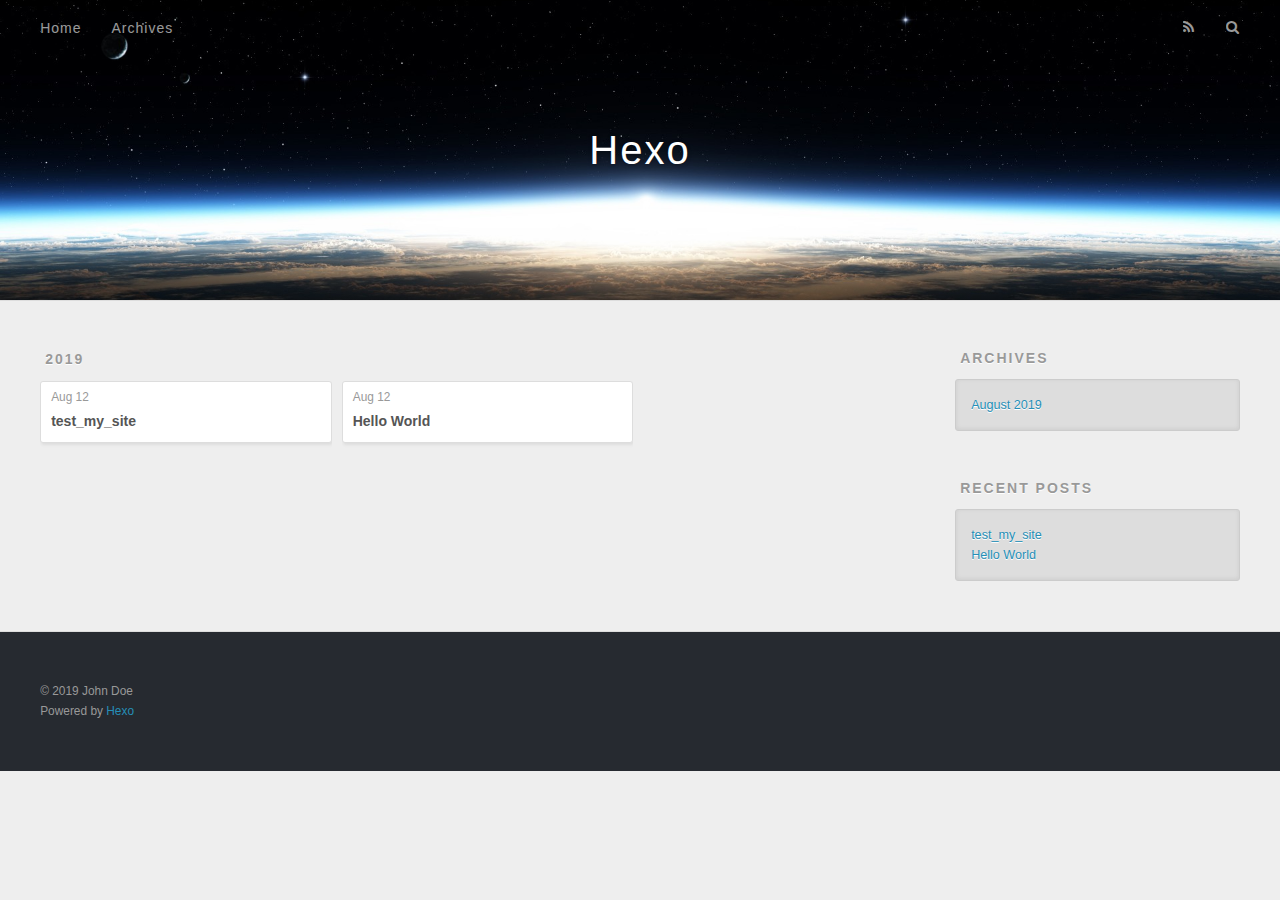
==== archives/index.html @ 8c88ca68 "Site updated: 2019-08-12 16:27:41" ====
<!DOCTYPE html>
<html>
<head><meta name="generator" content="Hexo 3.9.0">
  <meta charset="utf-8">
  

  
  <title>Archives | Hexo</title>
  <meta name="viewport" content="width=device-width, initial-scale=1, maximum-scale=1">
  <meta property="og:type" content="website">
<meta property="og:title" content="Hexo">
<meta property="og:url" content="http://yoursite.com/archives/index.html">
<meta property="og:site_name" content="Hexo">
<meta property="og:locale" content="en">
<meta name="twitter:card" content="summary">
<meta name="twitter:title" content="Hexo">
  
    <link rel="alternate" href="/atom.xml" title="Hexo" type="application/atom+xml">
  
  
    <link rel="icon" href="/favicon.png">
  
  
    <link href="//fonts.googleapis.com/css?family=Source+Code+Pro" rel="stylesheet" type="text/css">
  
  <link rel="stylesheet" href="/css/style.css">
</head>
</html>
<body>
  <div id="container">
    <div id="wrap">
      <header id="header">
  <div id="banner"></div>
  <div id="header-outer" class="outer">
    <div id="header-title" class="inner">
      <h1 id="logo-wrap">
        <a href="/" id="logo">Hexo</a>
      </h1>
      
    </div>
    <div id="header-inner" class="inner">
      <nav id="main-nav">
        <a id="main-nav-toggle" class="nav-icon"></a>
        
          <a class="main-nav-link" href="/">Home</a>
        
          <a class="main-nav-link" href="/archives">Archives</a>
        
      </nav>
      <nav id="sub-nav">
        
          <a id="nav-rss-link" class="nav-icon" href="/atom.xml" title="RSS Feed"></a>
        
        <a id="nav-search-btn" class="nav-icon" title="Search"></a>
      </nav>
      <div id="search-form-wrap">
        <form action="//google.com/search" method="get" accept-charset="UTF-8" class="search-form"><input type="search" name="q" class="search-form-input" placeholder="Search"><button type="submit" class="search-form-submit">&#xF002;</button><input type="hidden" name="sitesearch" value="http://yoursite.com"></form>
      </div>
    </div>
  </div>
</header>
      <div class="outer">
        <section id="main">
  
  
    
    
      
      
      <section class="archives-wrap">
        <div class="archive-year-wrap">
          <a href="/archives/2019" class="archive-year">2019</a>
        </div>
        <div class="archives">
    
    <article class="archive-article archive-type-post">
  <div class="archive-article-inner">
    <header class="archive-article-header">
      <a href="/2019/08/12/test-my-site/" class="archive-article-date">
  <time datetime="2019-08-12T08:24:32.000Z" itemprop="datePublished">Aug 12</time>
</a>
      
  
    <h1 itemprop="name">
      <a class="archive-article-title" href="/2019/08/12/test-my-site/">test_my_site</a>
    </h1>
  

    </header>
  </div>
</article>
  
    
    
    <article class="archive-article archive-type-post">
  <div class="archive-article-inner">
    <header class="archive-article-header">
      <a href="/2019/08/12/hello-world/" class="archive-article-date">
  <time datetime="2019-08-12T08:21:10.212Z" itemprop="datePublished">Aug 12</time>
</a>
      
  
    <h1 itemprop="name">
      <a class="archive-article-title" href="/2019/08/12/hello-world/">Hello World</a>
    </h1>
  

    </header>
  </div>
</article>
  
  
    </div></section>
  


</section>
        
          <aside id="sidebar">
  
    

  
    

  
    
  
    
  <div class="widget-wrap">
    <h3 class="widget-title">Archives</h3>
    <div class="widget">
      <ul class="archive-list"><li class="archive-list-item"><a class="archive-list-link" href="/archives/2019/08/">August 2019</a></li></ul>
    </div>
  </div>


  
    
  <div class="widget-wrap">
    <h3 class="widget-title">Recent Posts</h3>
    <div class="widget">
      <ul>
        
          <li>
            <a href="/2019/08/12/test-my-site/">test_my_site</a>
          </li>
        
          <li>
            <a href="/2019/08/12/hello-world/">Hello World</a>
          </li>
        
      </ul>
    </div>
  </div>

  
</aside>
        
      </div>
      <footer id="footer">
  
  <div class="outer">
    <div id="footer-info" class="inner">
      &copy; 2019 John Doe<br>
      Powered by <a href="http://hexo.io/" target="_blank">Hexo</a>
    </div>
  </div>
</footer>
    </div>
    <nav id="mobile-nav">
  
    <a href="/" class="mobile-nav-link">Home</a>
  
    <a href="/archives" class="mobile-nav-link">Archives</a>
  
</nav>
    

<script src="//ajax.googleapis.com/ajax/libs/jquery/2.0.3/jquery.min.js"></script>


  <link rel="stylesheet" href="/fancybox/jquery.fancybox.css">
  <script src="/fancybox/jquery.fancybox.pack.js"></script>


<script src="/js/script.js"></script>



  </div>
</body>
</html>
---- css/style.css ----
body {
  width: 100%;
}
body:before,
body:after {
  content: "";
  display: table;
}
body:after {
  clear: both;
}
html,
body,
div,
span,
applet,
object,
iframe,
h1,
h2,
h3,
h4,
h5,
h6,
p,
blockquote,
pre,
a,
abbr,
acronym,
address,
big,
cite,
code,
del,
dfn,
em,
img,
ins,
kbd,
q,
s,
samp,
small,
strike,
strong,
sub,
sup,
tt,
var,
dl,
dt,
dd,
ol,
ul,
li,
fieldset,
form,
label,
legend,
table,
caption,
tbody,
tfoot,
thead,
tr,
th,
td {
  margin: 0;
  padding: 0;
  border: 0;
  outline: 0;
  font-weight: inherit;
  font-style: inherit;
  font-family: inherit;
  font-size: 100%;
  vertical-align: baseline;
}
body {
  line-height: 1;
  color: #000;
  background: #fff;
}
ol,
ul {
  list-style: none;
}
table {
  border-collapse: separate;
  border-spacing: 0;
  vertical-align: middle;
}
caption,
th,
td {
  text-align: left;
  font-weight: normal;
  vertical-align: middle;
}
a img {
  border: none;
}
input,
button {
  margin: 0;
  padding: 0;
}
input::-moz-focus-inner,
button::-moz-focus-inner {
  border: 0;
  padding: 0;
}
@font-face {
  font-family: FontAwesome;
  font-style: normal;
  font-weight: normal;
  src: url("fonts/fontawesome-webfont.eot?v=#4.0.3");
  src: url("fonts/fontawesome-webfont.eot?#iefix&v=#4.0.3") format("embedded-opentype"), url("fonts/fontawesome-webfont.woff?v=#4.0.3") format("woff"), url("fonts/fontawesome-webfont.ttf?v=#4.0.3") format("truetype"), url("fonts/fontawesome-webfont.svg#fontawesomeregular?v=#4.0.3") format("svg");
}
html,
body,
#container {
  height: 100%;
}
body {
  background: #eee;
  font: 14px -apple-system, BlinkMacSystemFont, "Segoe UI", "Roboto", "Oxygen", "Ubuntu", "Cantarell", "Fira Sans", "Droid Sans", "Helvetica Neue", sans-serif;
  -webkit-text-size-adjust: 100%;
}
.outer {
  max-width: 1220px;
  margin: 0 auto;
  padding: 0 20px;
}
.outer:before,
.outer:after {
  content: "";
  display: table;
}
.outer:after {
  clear: both;
}
.inner {
  display: inline;
  float: left;
  width: 98.33333333333333%;
  margin: 0 0.833333333333333%;
}
.left,
.alignleft {
  float: left;
}
.right,
.alignright {
  float: right;
}
.clear {
  clear: both;
}
#container {
  position: relative;
}
.mobile-nav-on {
  overflow: hidden;
}
#wrap {
  height: 100%;
  width: 100%;
  position: absolute;
  top: 0;
  left: 0;
  -webkit-transition: 0.2s ease-out;
  -moz-transition: 0.2s ease-out;
  -ms-transition: 0.2s ease-out;
  transition: 0.2s ease-out;
  z-index: 1;
  background: #eee;
}
.mobile-nav-on #wrap {
  left: 280px;
}
@media screen and (min-width: 768px) {
  #main {
    display: inline;
    float: left;
    width: 73.33333333333333%;
    margin: 0 0.833333333333333%;
  }
}
.article-date,
.article-category-link,
.archive-year,
.widget-title {
  text-decoration: none;
  text-transform: uppercase;
  letter-spacing: 2px;
  color: #999;
  margin-bottom: 1em;
  margin-left: 5px;
  line-height: 1em;
  text-shadow: 0 1px #fff;
  font-weight: bold;
}
.article-inner,
.archive-article-inner {
  background: #fff;
  -webkit-box-shadow: 1px 2px 3px #ddd;
  box-shadow: 1px 2px 3px #ddd;
  border: 1px solid #ddd;
  border-radius: 3px;
}
.article-entry h1,
.widget h1 {
  font-size: 2em;
}
.article-entry h2,
.widget h2 {
  font-size: 1.5em;
}
.article-entry h3,
.widget h3 {
  font-size: 1.3em;
}
.article-entry h4,
.widget h4 {
  font-size: 1.2em;
}
.article-entry h5,
.widget h5 {
  font-size: 1em;
}
.article-entry h6,
.widget h6 {
  font-size: 1em;
  color: #999;
}
.article-entry hr,
.widget hr {
  border: 1px dashed #ddd;
}
.article-entry strong,
.widget strong {
  font-weight: bold;
}
.article-entry em,
.widget em,
.article-entry cite,
.widget cite {
  font-style: italic;
}
.article-entry sup,
.widget sup,
.article-entry sub,
.widget sub {
  font-size: 0.75em;
  line-height: 0;
  position: relative;
  vertical-align: baseline;
}
.article-entry sup,
.widget sup {
  top: -0.5em;
}
.article-entry sub,
.widget sub {
  bottom: -0.2em;
}
.article-entry small,
.widget small {
  font-size: 0.85em;
}
.article-entry acronym,
.widget acronym,
.article-entry abbr,
.widget abbr {
  border-bottom: 1px dotted;
}
.article-entry ul,
.widget ul,
.article-entry ol,
.widget ol,
.article-entry dl,
.widget dl {
  margin: 0 20px;
  line-height: 1.6em;
}
.article-entry ul ul,
.widget ul ul,
.article-entry ol ul,
.widget ol ul,
.article-entry ul ol,
.widget ul ol,
.article-entry ol ol,
.widget ol ol {
  margin-top: 0;
  margin-bottom: 0;
}
.article-entry ul,
.widget ul {
  list-style: disc;
}
.article-entry ol,
.widget ol {
  list-style: decimal;
}
.article-entry dt,
.widget dt {
  font-weight: bold;
}
#header {
  height: 300px;
  position: relative;
  border-bottom: 1px solid #ddd;
}
#header:before,
#header:after {
  content: "";
  position: absolute;
  left: 0;
  right: 0;
  height: 40px;
}
#header:before {
  top: 0;
  background: -webkit-linear-gradient(rgba(0,0,0,0.2), transparent);
  background: -moz-linear-gradient(rgba(0,0,0,0.2), transparent);
  background: -ms-linear-gradient(rgba(0,0,0,0.2), transparent);
  background: linear-gradient(rgba(0,0,0,0.2), transparent);
}
#header:after {
  bottom: 0;
  background: -webkit-linear-gradient(transparent, rgba(0,0,0,0.2));
  background: -moz-linear-gradient(transparent, rgba(0,0,0,0.2));
  background: -ms-linear-gradient(transparent, rgba(0,0,0,0.2));
  background: linear-gradient(transparent, rgba(0,0,0,0.2));
}
#header-outer {
  height: 100%;
  position: relative;
}
#header-inner {
  position: relative;
  overflow: hidden;
}
#banner {
  position: absolute;
  top: 0;
  left: 0;
  width: 100%;
  height: 100%;
  background: url("images/banner.jpg") center #000;
  -webkit-background-size: cover;
  -moz-background-size: cover;
  background-size: cover;
  z-index: -1;
}
#header-title {
  text-align: center;
  height: 40px;
  position: absolute;
  top: 50%;
  left: 0;
  margin-top: -20px;
}
#logo,
#subtitle {
  text-decoration: none;
  color: #fff;
  font-weight: 300;
  text-shadow: 0 1px 4px rgba(0,0,0,0.3);
}
#logo {
  font-size: 40px;
  line-height: 40px;
  letter-spacing: 2px;
}
#subtitle {
  font-size: 16px;
  line-height: 16px;
  letter-spacing: 1px;
}
#subtitle-wrap {
  margin-top: 16px;
}
#main-nav {
  float: left;
  margin-left: -15px;
}
.nav-icon,
.main-nav-link {
  float: left;
  color: #fff;
  opacity: 0.6;
  text-decoration: none;
  text-shadow: 0 1px rgba(0,0,0,0.2);
  -webkit-transition: opacity 0.2s;
  -moz-transition: opacity 0.2s;
  -ms-transition: opacity 0.2s;
  transition: opacity 0.2s;
  display: block;
  padding: 20px 15px;
}
.nav-icon:hover,
.main-nav-link:hover {
  opacity: 1;
}
.nav-icon {
  font-family: FontAwesome;
  text-align: center;
  font-size: 14px;
  width: 14px;
  height: 14px;
  padding: 20px 15px;
  position: relative;
  cursor: pointer;
}
.main-nav-link {
  font-weight: 300;
  letter-spacing: 1px;
}
@media screen and (max-width: 479px) {
  .main-nav-link {
    display: none;
  }
}
#main-nav-toggle {
  display: none;
}
#main-nav-toggle:before {
  content: "\f0c9";
}
@media screen and (max-width: 479px) {
  #main-nav-toggle {
    display: block;
  }
}
#sub-nav {
  float: right;
  margin-right: -15px;
}
#nav-rss-link:before {
  content: "\f09e";
}
#nav-search-btn:before {
  content: "\f002";
}
#search-form-wrap {
  position: absolute;
  top: 15px;
  width: 150px;
  height: 30px;
  right: -150px;
  opacity: 0;
  -webkit-transition: 0.2s ease-out;
  -moz-transition: 0.2s ease-out;
  -ms-transition: 0.2s ease-out;
  transition: 0.2s ease-out;
}
#search-form-wrap.on {
  opacity: 1;
  right: 0;
}
@media screen and (max-width: 479px) {
  #search-form-wrap {
    width: 100%;
    right: -100%;
  }
}
.search-form {
  position: absolute;
  top: 0;
  left: 0;
  right: 0;
  background: #fff;
  padding: 5px 15px;
  border-radius: 15px;
  -webkit-box-shadow: 0 0 10px rgba(0,0,0,0.3);
  box-shadow: 0 0 10px rgba(0,0,0,0.3);
}
.search-form-input {
  border: none;
  background: none;
  color: #555;
  width: 100%;
  font: 13px -apple-system, BlinkMacSystemFont, "Segoe UI", "Roboto", "Oxygen", "Ubuntu", "Cantarell", "Fira Sans", "Droid Sans", "Helvetica Neue", sans-serif;
  outline: none;
}
.search-form-input::-webkit-search-results-decoration,
.search-form-input::-webkit-search-cancel-button {
  -webkit-appearance: none;
}
.search-form-submit {
  position: absolute;
  top: 50%;
  right: 10px;
  margin-top: -7px;
  font: 13px FontAwesome;
  border: none;
  background: none;
  color: #bbb;
  cursor: pointer;
}
.search-form-submit:hover,
.search-form-submit:focus {
  color: #777;
}
.article {
  margin: 50px 0;
}
.article-inner {
  overflow: hidden;
}
.article-meta:before,
.article-meta:after {
  content: "";
  display: table;
}
.article-meta:after {
  clear: both;
}
.article-date {
  float: left;
}
.article-category {
  float: left;
  line-height: 1em;
  color: #ccc;
  text-shadow: 0 1px #fff;
  margin-left: 8px;
}
.article-category:before {
  content: "\2022";
}
.article-category-link {
  margin: 0 12px 1em;
}
.article-header {
  padding: 20px 20px 0;
}
.article-title {
  text-decoration: none;
  font-size: 2em;
  font-weight: bold;
  color: #555;
  line-height: 1.1em;
  -webkit-transition: color 0.2s;
  -moz-transition: color 0.2s;
  -ms-transition: color 0.2s;
  transition: color 0.2s;
}
a.article-title:hover {
  color: #258fb8;
}
.article-entry {
  color: #555;
  padding: 0 20px;
}
.article-entry:before,
.article-entry:after {
  content: "";
  display: table;
}
.article-entry:after {
  clear: both;
}
.article-entry p,
.article-entry table {
  line-height: 1.6em;
  margin: 1.6em 0;
}
.article-entry h1,
.article-entry h2,
.article-entry h3,
.article-entry h4,
.article-entry h5,
.article-entry h6 {
  font-weight: bold;
}
.article-entry h1,
.article-entry h2,
.article-entry h3,
.article-entry h4,
.article-entry h5,
.article-entry h6 {
  line-height: 1.1em;
  margin: 1.1em 0;
}
.article-entry a {
  color: #258fb8;
  text-decoration: none;
}
.article-entry a:hover {
  text-decoration: underline;
}
.article-entry ul,
.article-entry ol,
.article-entry dl {
  margin-top: 1.6em;
  margin-bottom: 1.6em;
}
.article-entry img,
.article-entry video {
  max-width: 100%;
  height: auto;
  display: block;
  margin: auto;
}
.article-entry iframe {
  border: none;
}
.article-entry table {
  width: 100%;
  border-collapse: collapse;
  border-spacing: 0;
}
.article-entry th {
  font-weight: bold;
  border-bottom: 3px solid #ddd;
  padding-bottom: 0.5em;
}
.article-entry td {
  border-bottom: 1px solid #ddd;
  padding: 10px 0;
}
.article-entry blockquote {
  font-family: Georgia, "Times New Roman", serif;
  font-size: 1.4em;
  margin: 1.6em 20px;
  text-align: center;
}
.article-entry blockquote footer {
  font-size: 14px;
  margin: 1.6em 0;
  font-family: -apple-system, BlinkMacSystemFont, "Segoe UI", "Roboto", "Oxygen", "Ubuntu", "Cantarell", "Fira Sans", "Droid Sans", "Helvetica Neue", sans-serif;
}
.article-entry blockquote footer cite:before {
  content: "—";
  padding: 0 0.5em;
}
.article-entry .pullquote {
  text-align: left;
  width: 45%;
  margin: 0;
}
.article-entry .pullquote.left {
  margin-left: 0.5em;
  margin-right: 1em;
}
.article-entry .pullquote.right {
  margin-right: 0.5em;
  margin-left: 1em;
}
.article-entry .caption {
  color: #999;
  display: block;
  font-size: 0.9em;
  margin-top: 0.5em;
  position: relative;
  text-align: center;
}
.article-entry .video-container {
  position: relative;
  padding-top: 56.25%;
  height: 0;
  overflow: hidden;
}
.article-entry .video-container iframe,
.article-entry .video-container object,
.article-entry .video-container embed {
  position: absolute;
  top: 0;
  left: 0;
  width: 100%;
  height: 100%;
  margin-top: 0;
}
.article-more-link a {
  display: inline-block;
  line-height: 1em;
  padding: 6px 15px;
  border-radius: 15px;
  background: #eee;
  color: #999;
  text-shadow: 0 1px #fff;
  text-decoration: none;
}
.article-more-link a:hover {
  background: #258fb8;
  color: #fff;
  text-decoration: none;
  text-shadow: 0 1px #1e7293;
}
.article-footer {
  font-size: 0.85em;
  line-height: 1.6em;
  border-top: 1px solid #ddd;
  padding-top: 1.6em;
  margin: 0 20px 20px;
}
.article-footer:before,
.article-footer:after {
  content: "";
  display: table;
}
.article-footer:after {
  clear: both;
}
.article-footer a {
  color: #999;
  text-decoration: none;
}
.article-footer a:hover {
  color: #555;
}
.article-tag-list-item {
  float: left;
  margin-right: 10px;
}
.article-tag-list-link:before {
  content: "#";
}
.article-comment-link {
  float: right;
}
.article-comment-link:before {
  content: "\f075";
  font-family: FontAwesome;
  padding-right: 8px;
}
.article-share-link {
  cursor: pointer;
  float: right;
  margin-left: 20px;
}
.article-share-link:before {
  content: "\f064";
  font-family: FontAwesome;
  padding-right: 6px;
}
#article-nav {
  position: relative;
}
#article-nav:before,
#article-nav:after {
  content: "";
  display: table;
}
#article-nav:after {
  clear: both;
}
@media screen and (min-width: 768px) {
  #article-nav {
    margin: 50px 0;
  }
  #article-nav:before {
    width: 8px;
    height: 8px;
    position: absolute;
    top: 50%;
    left: 50%;
    margin-top: -4px;
    margin-left: -4px;
    content: "";
    border-radius: 50%;
    background: #ddd;
    -webkit-box-shadow: 0 1px 2px #fff;
    box-shadow: 0 1px 2px #fff;
  }
}
.article-nav-link-wrap {
  text-decoration: none;
  text-shadow: 0 1px #fff;
  color: #999;
  -webkit-box-sizing: border-box;
  -moz-box-sizing: border-box;
  box-sizing: border-box;
  margin-top: 50px;
  text-align: center;
  display: block;
}
.article-nav-link-wrap:hover {
  color: #555;
}
@media screen and (min-width: 768px) {
  .article-nav-link-wrap {
    width: 50%;
    margin-top: 0;
  }
}
@media screen and (min-width: 768px) {
  #article-nav-newer {
    float: left;
    text-align: right;
    padding-right: 20px;
  }
}
@media screen and (min-width: 768px) {
  #article-nav-older {
    float: right;
    text-align: left;
    padding-left: 20px;
  }
}
.article-nav-caption {
  text-transform: uppercase;
  letter-spacing: 2px;
  color: #ddd;
  line-height: 1em;
  font-weight: bold;
}
#article-nav-newer .article-nav-caption {
  margin-right: -2px;
}
.article-nav-title {
  font-size: 0.85em;
  line-height: 1.6em;
  margin-top: 0.5em;
}
.article-share-box {
  position: absolute;
  display: none;
  background: #fff;
  -webkit-box-shadow: 1px 2px 10px rgba(0,0,0,0.2);
  box-shadow: 1px 2px 10px rgba(0,0,0,0.2);
  border-radius: 3px;
  margin-left: -145px;
  overflow: hidden;
  z-index: 1;
}
.article-share-box.on {
  display: block;
}
.article-share-input {
  width: 100%;
  background: none;
  -webkit-box-sizing: border-box;
  -moz-box-sizing: border-box;
  box-sizing: border-box;
  font: 14px -apple-system, BlinkMacSystemFont, "Segoe UI", "Roboto", "Oxygen", "Ubuntu", "Cantarell", "Fira Sans", "Droid Sans", "Helvetica Neue", sans-serif;
  padding: 0 15px;
  color: #555;
  outline: none;
  border: 1px solid #ddd;
  border-radius: 3px 3px 0 0;
  height: 36px;
  line-height: 36px;
}
.article-share-links {
  background: #eee;
}
.article-share-links:before,
.article-share-links:after {
  content: "";
  display: table;
}
.article-share-links:after {
  clear: both;
}
.article-share-twitter,
.article-share-facebook,
.article-share-pinterest,
.article-share-google {
  width: 50px;
  height: 36px;
  display: block;
  float: left;
  position: relative;
  color: #999;
  text-shadow: 0 1px #fff;
}
.article-share-twitter:before,
.article-share-facebook:before,
.article-share-pinterest:before,
.article-share-google:before {
  font-size: 20px;
  font-family: FontAwesome;
  width: 20px;
  height: 20px;
  position: absolute;
  top: 50%;
  left: 50%;
  margin-top: -10px;
  margin-left: -10px;
  text-align: center;
}
.article-share-twitter:hover,
.article-share-facebook:hover,
.article-share-pinterest:hover,
.article-share-google:hover {
  color: #fff;
}
.article-share-twitter:before {
  content: "\f099";
}
.article-share-twitter:hover {
  background: #00aced;
  text-shadow: 0 1px #008abe;
}
.article-share-facebook:before {
  content: "\f09a";
}
.article-share-facebook:hover {
  background: #3b5998;
  text-shadow: 0 1px #2f477a;
}
.article-share-pinterest:before {
  content: "\f0d2";
}
.article-share-pinterest:hover {
  background: #cb2027;
  text-shadow: 0 1px #a21a1f;
}
.article-share-google:before {
  content: "\f0d5";
}
.article-share-google:hover {
  background: #dd4b39;
  text-shadow: 0 1px #be3221;
}
.article-gallery {
  background: #000;
  position: relative;
}
.article-gallery-photos {
  position: relative;
  overflow: hidden;
}
.article-gallery-img {
  display: none;
  max-width: 100%;
}
.article-gallery-img:first-child {
  display: block;
}
.article-gallery-img.loaded {
  position: absolute;
  display: block;
}
.article-gallery-img img {
  display: block;
  max-width: 100%;
  margin: 0 auto;
}
#comments {
  background: #fff;
  -webkit-box-shadow: 1px 2px 3px #ddd;
  box-shadow: 1px 2px 3px #ddd;
  padding: 20px;
  border: 1px solid #ddd;
  border-radius: 3px;
  margin: 50px 0;
}
#comments a {
  color: #258fb8;
}
.archives-wrap {
  margin: 50px 0;
}
.archives:before,
.archives:after {
  content: "";
  display: table;
}
.archives:after {
  clear: both;
}
.archive-year-wrap {
  margin-bottom: 1em;
}
.archives {
  -webkit-column-gap: 10px;
  -moz-column-gap: 10px;
  column-gap: 10px;
}
@media screen and (min-width: 480px) and (max-width: 767px) {
  .archives {
    -webkit-column-count: 2;
    -moz-column-count: 2;
    column-count: 2;
  }
}
@media screen and (min-width: 768px) {
  .archives {
    -webkit-column-count: 3;
    -moz-column-count: 3;
    column-count: 3;
  }
}
.archive-article {
  -webkit-column-break-inside: avoid;
  page-break-inside: avoid;
  overflow: hidden;
  break-inside: avoid-column;
}
.archive-article-inner {
  padding: 10px;
  margin-bottom: 15px;
}
.archive-article-title {
  text-decoration: none;
  font-weight: bold;
  color: #555;
  -webkit-transition: color 0.2s;
  -moz-transition: color 0.2s;
  -ms-transition: color 0.2s;
  transition: color 0.2s;
  line-height: 1.6em;
}
.archive-article-title:hover {
  color: #258fb8;
}
.archive-article-footer {
  margin-top: 1em;
}
.archive-article-date {
  color: #999;
  text-decoration: none;
  font-size: 0.85em;
  line-height: 1em;
  margin-bottom: 0.5em;
  display: block;
}
#page-nav {
  margin: 50px auto;
  background: #fff;
  -webkit-box-shadow: 1px 2px 3px #ddd;
  box-shadow: 1px 2px 3px #ddd;
  border: 1px solid #ddd;
  border-radius: 3px;
  text-align: center;
  color: #999;
  overflow: hidden;
}
#page-nav:before,
#page-nav:after {
  content: "";
  display: table;
}
#page-nav:after {
  clear: both;
}
#page-nav a,
#page-nav span {
  padding: 10px 20px;
  line-height: 1;
  height: 2ex;
}
#page-nav a {
  color: #999;
  text-decoration: none;
}
#page-nav a:hover {
  background: #999;
  color: #fff;
}
#page-nav .prev {
  float: left;
}
#page-nav .next {
  float: right;
}
#page-nav .page-number {
  display: inline-block;
}
@media screen and (max-width: 479px) {
  #page-nav .page-number {
    display: none;
  }
}
#page-nav .current {
  color: #555;
  font-weight: bold;
}
#page-nav .space {
  color: #ddd;
}
#footer {
  background: #262a30;
  padding: 50px 0;
  border-top: 1px solid #ddd;
  color: #999;
}
#footer a {
  color: #258fb8;
  text-decoration: none;
}
#footer a:hover {
  text-decoration: underline;
}
#footer-info {
  line-height: 1.6em;
  font-size: 0.85em;
}
.article-entry pre,
.article-entry .highlight {
  background: #2d2d2d;
  margin: 0 -20px;
  padding: 15px 20px;
  border-style: solid;
  border-color: #ddd;
  border-width: 1px 0;
  overflow: auto;
  color: #ccc;
  line-height: 22.400000000000002px;
}
.article-entry .highlight .gutter pre,
.article-entry .gist .gist-file .gist-data .line-numbers {
  color: #666;
  font-size: 0.85em;
}
.article-entry pre,
.article-entry code {
  font-family: "Source Code Pro", Consolas, Monaco, Menlo, Consolas, monospace;
}
.article-entry code {
  background: #eee;
  text-shadow: 0 1px #fff;
  padding: 0 0.3em;
}
.article-entry pre code {
  background: none;
  text-shadow: none;
  padding: 0;
}
.article-entry .highlight pre {
  border: none;
  margin: 0;
  padding: 0;
}
.article-entry .highlight table {
  margin: 0;
  width: auto;
}
.article-entry .highlight td {
  border: none;
  padding: 0;
}
.article-entry .highlight figcaption {
  font-size: 0.85em;
  color: #999;
  line-height: 1em;
  margin-bottom: 1em;
}
.article-entry .highlight figcaption:before,
.article-entry .highlight figcaption:after {
  content: "";
  display: table;
}
.article-entry .highlight figcaption:after {
  clear: both;
}
.article-entry .highlight figcaption a {
  float: right;
}
.article-entry .highlight .gutter pre {
  text-align: right;
  padding-right: 20px;
}
.article-entry .highlight .line {
  height: 22.400000000000002px;
}
.article-entry .highlight .line.marked {
  background: #515151;
}
.article-entry .gist {
  margin: 0 -20px;
  border-style: solid;
  border-color: #ddd;
  border-width: 1px 0;
  background: #2d2d2d;
  padding: 15px 20px 15px 0;
}
.article-entry .gist .gist-file {
  border: none;
  font-family: "Source Code Pro", Consolas, Monaco, Menlo, Consolas, monospace;
  margin: 0;
}
.article-entry .gist .gist-file .gist-data {
  background: none;
  border: none;
}
.article-entry .gist .gist-file .gist-data .line-numbers {
  background: none;
  border: none;
  padding: 0 20px 0 0;
}
.article-entry .gist .gist-file .gist-data .line-data {
  padding: 0 !important;
}
.article-entry .gist .gist-file .highlight {
  margin: 0;
  padding: 0;
  border: none;
}
.article-entry .gist .gist-file .gist-meta {
  background: #2d2d2d;
  color: #999;
  font: 0.85em -apple-system, BlinkMacSystemFont, "Segoe UI", "Roboto", "Oxygen", "Ubuntu", "Cantarell", "Fira Sans", "Droid Sans", "Helvetica Neue", sans-serif;
  text-shadow: 0 0;
  padding: 0;
  margin-top: 1em;
  margin-left: 20px;
}
.article-entry .gist .gist-file .gist-meta a {
  color: #258fb8;
  font-weight: normal;
}
.article-entry .gist .gist-file .gist-meta a:hover {
  text-decoration: underline;
}
pre .comment,
pre .title {
  color: #999;
}
pre .variable,
pre .attribute,
pre .tag,
pre .regexp,
pre .ruby .constant,
pre .xml .tag .title,
pre .xml .pi,
pre .xml .doctype,
pre .html .doctype,
pre .css .id,
pre .css .class,
pre .css .pseudo {
  color: #f2777a;
}
pre .number,
pre .preprocessor,
pre .built_in,
pre .literal,
pre .params,
pre .constant {
  color: #f99157;
}
pre .class,
pre .ruby .class .title,
pre .css .rules .attribute {
  color: #9c9;
}
pre .string,
pre .value,
pre .inheritance,
pre .header,
pre .ruby .symbol,
pre .xml .cdata {
  color: #9c9;
}
pre .css .hexcolor {
  color: #6cc;
}
pre .function,
pre .python .decorator,
pre .python .title,
pre .ruby .function .title,
pre .ruby .title .keyword,
pre .perl .sub,
pre .javascript .title,
pre .coffeescript .title {
  color: #69c;
}
pre .keyword,
pre .javascript .function {
  color: #c9c;
}
@media screen and (max-width: 479px) {
  #mobile-nav {
    position: absolute;
    top: 0;
    left: 0;
    width: 280px;
    height: 100%;
    background: #191919;
    border-right: 1px solid #fff;
  }
}
@media screen and (max-width: 479px) {
  .mobile-nav-link {
    display: block;
    color: #999;
    text-decoration: none;
    padding: 15px 20px;
    font-weight: bold;
  }
  .mobile-nav-link:hover {
    color: #fff;
  }
}
@media screen and (min-width: 768px) {
  #sidebar {
    display: inline;
    float: left;
    width: 23.333333333333332%;
    margin: 0 0.833333333333333%;
  }
}
.widget-wrap {
  margin: 50px 0;
}
.widget {
  color: #777;
  text-shadow: 0 1px #fff;
  background: #ddd;
  -webkit-box-shadow: 0 -1px 4px #ccc inset;
  box-shadow: 0 -1px 4px #ccc inset;
  border: 1px solid #ccc;
  padding: 15px;
  border-radius: 3px;
}
.widget a {
  color: #258fb8;
  text-decoration: none;
}
.widget a:hover {
  text-decoration: underline;
}
.widget ul ul,
.widget ol ul,
.widget dl ul,
.widget ul ol,
.widget ol ol,
.widget dl ol,
.widget ul dl,
.widget ol dl,
.widget dl dl {
  margin-left: 15px;
  list-style: disc;
}
.widget {
  line-height: 1.6em;
  word-wrap: break-word;
  font-size: 0.9em;
}
.widget ul,
.widget ol {
  list-style: none;
  margin: 0;
}
.widget ul ul,
.widget ol ul,
.widget ul ol,
.widget ol ol {
  margin: 0 20px;
}
.widget ul ul,
.widget ol ul {
  list-style: disc;
}
.widget ul ol,
.widget ol ol {
  list-style: decimal;
}
.category-list-count,
.tag-list-count,
.archive-list-count {
  padding-left: 5px;
  color: #999;
  font-size: 0.85em;
}
.category-list-count:before,
.tag-list-count:before,
.archive-list-count:before {
  content: "(";
}
.category-list-count:after,
.tag-list-count:after,
.archive-list-count:after {
  content: ")";
}
.tagcloud a {
  margin-right: 5px;
  display: inline-block;
}
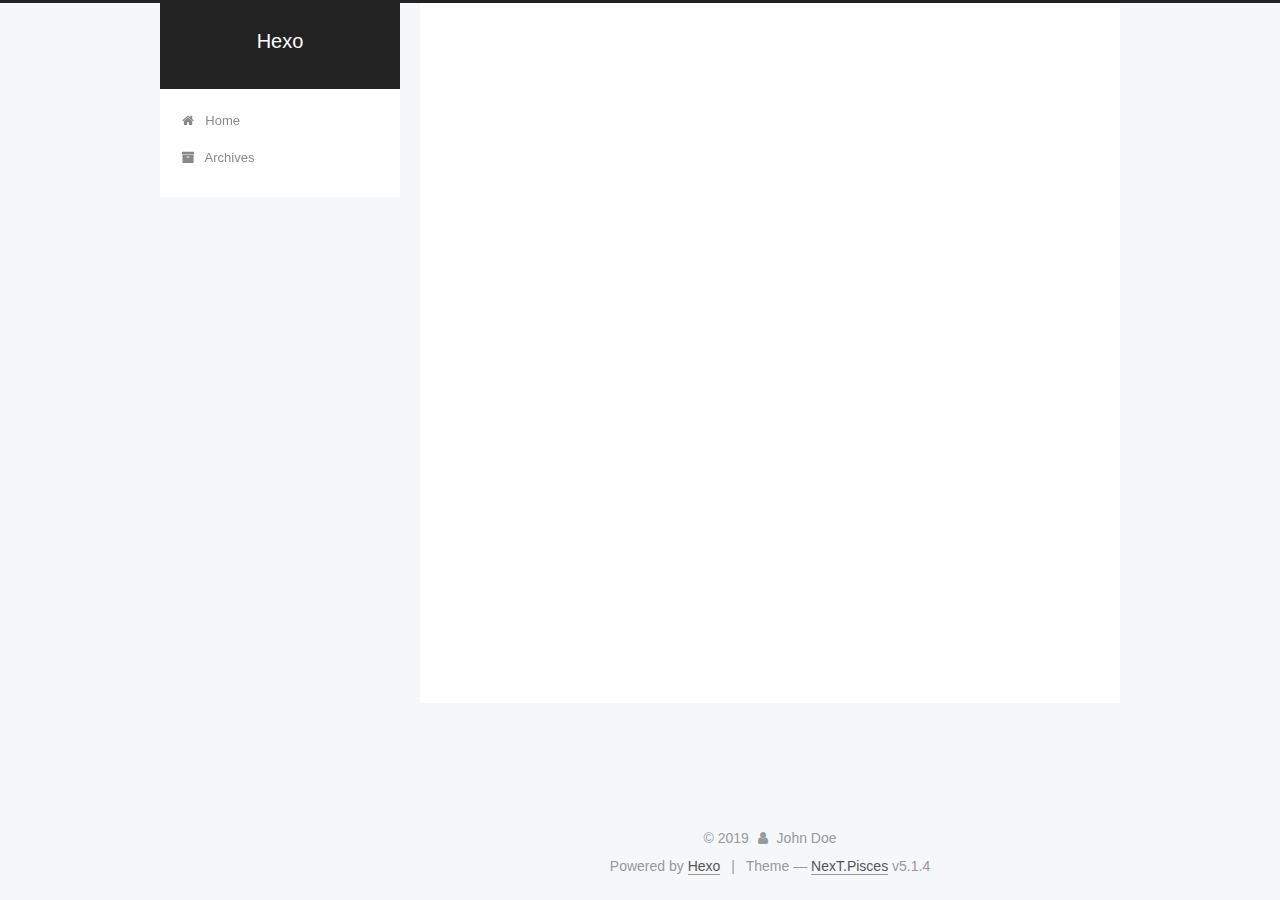
==== commit 2ee01124: "Site updated: 2019-08-12 16:36:34" ====
--- a/archives/index.html
+++ b/archives/index.html
@@ -1,193 +1,591 @@
 <!DOCTYPE html>
-<html>
+
+
+
+  
+
+
+<html class="theme-next pisces use-motion" lang="en">
 <head><meta name="generator" content="Hexo 3.9.0">
-  <meta charset="utf-8">
-  
-
-  
-  <title>Archives | Hexo</title>
-  <meta name="viewport" content="width=device-width, initial-scale=1, maximum-scale=1">
-  <meta property="og:type" content="website">
+  <meta charset="UTF-8">
+<meta http-equiv="X-UA-Compatible" content="IE=edge">
+<meta name="viewport" content="width=device-width, initial-scale=1, maximum-scale=1">
+<meta name="theme-color" content="#222">
+
+
+
+
+
+
+
+
+
+<meta http-equiv="Cache-Control" content="no-transform">
+<meta http-equiv="Cache-Control" content="no-siteapp">
+
+
+
+
+
+
+
+
+
+
+
+
+
+
+
+
+  
+  
+  <link href="/lib/fancybox/source/jquery.fancybox.css?v=2.1.5" rel="stylesheet" type="text/css">
+
+
+
+
+
+
+
+<link href="/lib/font-awesome/css/font-awesome.min.css?v=4.6.2" rel="stylesheet" type="text/css">
+
+<link href="/css/main.css?v=5.1.4" rel="stylesheet" type="text/css">
+
+
+  <link rel="apple-touch-icon" sizes="180x180" href="/images/apple-touch-icon-next.png?v=5.1.4">
+
+
+  <link rel="icon" type="image/png" sizes="32x32" href="/images/favicon-32x32-next.png?v=5.1.4">
+
+
+  <link rel="icon" type="image/png" sizes="16x16" href="/images/favicon-16x16-next.png?v=5.1.4">
+
+
+  <link rel="mask-icon" href="/images/logo.svg?v=5.1.4" color="#222">
+
+
+
+
+
+  <meta name="keywords" content="Hexo, NexT">
+
+
+
+
+
+
+
+
+
+
+<meta property="og:type" content="website">
 <meta property="og:title" content="Hexo">
 <meta property="og:url" content="http://yoursite.com/archives/index.html">
 <meta property="og:site_name" content="Hexo">
 <meta property="og:locale" content="en">
 <meta name="twitter:card" content="summary">
 <meta name="twitter:title" content="Hexo">
-  
-    <link rel="alternate" href="/atom.xml" title="Hexo" type="application/atom+xml">
-  
-  
-    <link rel="icon" href="/favicon.png">
-  
-  
-    <link href="//fonts.googleapis.com/css?family=Source+Code+Pro" rel="stylesheet" type="text/css">
-  
-  <link rel="stylesheet" href="/css/style.css">
+
+
+
+<script type="text/javascript" id="hexo.configurations">
+  var NexT = window.NexT || {};
+  var CONFIG = {
+    root: '/',
+    scheme: 'Pisces',
+    version: '5.1.4',
+    sidebar: {"position":"left","display":"post","offset":12,"b2t":false,"scrollpercent":false,"onmobile":false},
+    fancybox: true,
+    tabs: true,
+    motion: {"enable":true,"async":false,"transition":{"post_block":"fadeIn","post_header":"slideDownIn","post_body":"slideDownIn","coll_header":"slideLeftIn","sidebar":"slideUpIn"}},
+    duoshuo: {
+      userId: '0',
+      author: 'Author'
+    },
+    algolia: {
+      applicationID: '',
+      apiKey: '',
+      indexName: '',
+      hits: {"per_page":10},
+      labels: {"input_placeholder":"Search for Posts","hits_empty":"We didn't find any results for the search: ${query}","hits_stats":"${hits} results found in ${time} ms"}
+    }
+  };
+</script>
+
+
+
+  <link rel="canonical" href="http://yoursite.com/archives/">
+
+
+
+
+
+  <title>Archive | Hexo</title>
+  
+
+
+
+
+
+
+
+
 </head>
-</html>
-<body>
-  <div id="container">
-    <div id="wrap">
-      <header id="header">
-  <div id="banner"></div>
-  <div id="header-outer" class="outer">
-    <div id="header-title" class="inner">
-      <h1 id="logo-wrap">
-        <a href="/" id="logo">Hexo</a>
-      </h1>
-      
+
+<body itemscope itemtype="http://schema.org/WebPage" lang="en">
+
+  
+  
+    
+  
+
+  <div class="container sidebar-position-left page-archive">
+    <div class="headband"></div>
+
+    <header id="header" class="header" itemscope itemtype="http://schema.org/WPHeader">
+      <div class="header-inner"><div class="site-brand-wrapper">
+  <div class="site-meta ">
+    
+
+    <div class="custom-logo-site-title">
+      <a href="/" class="brand" rel="start">
+        <span class="logo-line-before"><i></i></span>
+        <span class="site-title">Hexo</span>
+        <span class="logo-line-after"><i></i></span>
+      </a>
     </div>
-    <div id="header-inner" class="inner">
-      <nav id="main-nav">
-        <a id="main-nav-toggle" class="nav-icon"></a>
-        
-          <a class="main-nav-link" href="/">Home</a>
-        
-          <a class="main-nav-link" href="/archives">Archives</a>
-        
-      </nav>
-      <nav id="sub-nav">
-        
-          <a id="nav-rss-link" class="nav-icon" href="/atom.xml" title="RSS Feed"></a>
-        
-        <a id="nav-search-btn" class="nav-icon" title="Search"></a>
-      </nav>
-      <div id="search-form-wrap">
-        <form action="//google.com/search" method="get" accept-charset="UTF-8" class="search-form"><input type="search" name="q" class="search-form-input" placeholder="Search"><button type="submit" class="search-form-submit">&#xF002;</button><input type="hidden" name="sitesearch" value="http://yoursite.com"></form>
+      
+        <p class="site-subtitle"></p>
+      
+  </div>
+
+  <div class="site-nav-toggle">
+    <button>
+      <span class="btn-bar"></span>
+      <span class="btn-bar"></span>
+      <span class="btn-bar"></span>
+    </button>
+  </div>
+</div>
+
+<nav class="site-nav">
+  
+
+  
+    <ul id="menu" class="menu">
+      
+        
+        <li class="menu-item menu-item-home">
+          <a href="/" rel="section">
+            
+              <i class="menu-item-icon fa fa-fw fa-home"></i> <br>
+            
+            Home
+          </a>
+        </li>
+      
+        
+        <li class="menu-item menu-item-archives">
+          <a href="/archives/" rel="section">
+            
+              <i class="menu-item-icon fa fa-fw fa-archive"></i> <br>
+            
+            Archives
+          </a>
+        </li>
+      
+
+      
+    </ul>
+  
+
+  
+</nav>
+
+
+
+ </div>
+    </header>
+
+    <main id="main" class="main">
+      <div class="main-inner">
+        <div class="content-wrap">
+          <div id="content" class="content">
+            
+
+  
+  
+  
+  <div class="post-block archive">
+    <div id="posts" class="posts-collapse">
+      <span class="archive-move-on"></span>
+
+      <span class="archive-page-counter">
+        
+        
+        
+          
+        
+        Um..! 2 posts in total. Keep on posting.
+      </span>
+
+      
+
+        
+        
+        
+
+        
+          
+          <div class="collection-title">
+            <h1 class="archive-year" id="archive-year-2019">2019</h1>
+          </div>
+        
+        
+
+        
+
+  <article class="post post-type-normal" itemscope itemtype="http://schema.org/Article">
+    <header class="post-header">
+
+      <h2 class="post-title">
+        
+            <a class="post-title-link" href="/2019/08/12/test-my-site/" itemprop="url">
+              
+                <span itemprop="name">test_my_site</span>
+              
+            </a>
+        
+      </h2>
+
+      <div class="post-meta">
+        <time class="post-time" itemprop="dateCreated" datetime="2019-08-12T16:24:32+08:00" content="2019-08-12">
+          08-12
+        </time>
       </div>
+
+    </header>
+  </article>
+
+
+
+      
+
+        
+        
+        
+
+        
+        
+
+        
+
+  <article class="post post-type-normal" itemscope itemtype="http://schema.org/Article">
+    <header class="post-header">
+
+      <h2 class="post-title">
+        
+            <a class="post-title-link" href="/2019/08/12/hello-world/" itemprop="url">
+              
+                <span itemprop="name">Hello World</span>
+              
+            </a>
+        
+      </h2>
+
+      <div class="post-meta">
+        <time class="post-time" itemprop="dateCreated" datetime="2019-08-12T16:21:10+08:00" content="2019-08-12">
+          08-12
+        </time>
+      </div>
+
+    </header>
+  </article>
+
+
+
+      
+
     </div>
   </div>
-</header>
-      <div class="outer">
-        <section id="main">
-  
-  
-    
-    
-      
-      
-      <section class="archives-wrap">
-        <div class="archive-year-wrap">
-          <a href="/archives/2019" class="archive-year">2019</a>
+  
+  
+  
+
+  
+
+
+
+          </div>
+          
+
+
+          
+
         </div>
-        <div class="archives">
-    
-    <article class="archive-article archive-type-post">
-  <div class="archive-article-inner">
-    <header class="archive-article-header">
-      <a href="/2019/08/12/test-my-site/" class="archive-article-date">
-  <time datetime="2019-08-12T08:24:32.000Z" itemprop="datePublished">Aug 12</time>
-</a>
-      
-  
-    <h1 itemprop="name">
-      <a class="archive-article-title" href="/2019/08/12/test-my-site/">test_my_site</a>
-    </h1>
-  
-
-    </header>
-  </div>
-</article>
-  
-    
-    
-    <article class="archive-article archive-type-post">
-  <div class="archive-article-inner">
-    <header class="archive-article-header">
-      <a href="/2019/08/12/hello-world/" class="archive-article-date">
-  <time datetime="2019-08-12T08:21:10.212Z" itemprop="datePublished">Aug 12</time>
-</a>
-      
-  
-    <h1 itemprop="name">
-      <a class="archive-article-title" href="/2019/08/12/hello-world/">Hello World</a>
-    </h1>
-  
-
-    </header>
-  </div>
-</article>
-  
-  
-    </div></section>
-  
-
-
-</section>
-        
-          <aside id="sidebar">
-  
-    
-
-  
-    
-
-  
-    
-  
-    
-  <div class="widget-wrap">
-    <h3 class="widget-title">Archives</h3>
-    <div class="widget">
-      <ul class="archive-list"><li class="archive-list-item"><a class="archive-list-link" href="/archives/2019/08/">August 2019</a></li></ul>
+        
+          
+  
+  <div class="sidebar-toggle">
+    <div class="sidebar-toggle-line-wrap">
+      <span class="sidebar-toggle-line sidebar-toggle-line-first"></span>
+      <span class="sidebar-toggle-line sidebar-toggle-line-middle"></span>
+      <span class="sidebar-toggle-line sidebar-toggle-line-last"></span>
     </div>
   </div>
 
-
-  
+  <aside id="sidebar" class="sidebar">
     
-  <div class="widget-wrap">
-    <h3 class="widget-title">Recent Posts</h3>
-    <div class="widget">
-      <ul>
-        
-          <li>
-            <a href="/2019/08/12/test-my-site/">test_my_site</a>
-          </li>
-        
-          <li>
-            <a href="/2019/08/12/hello-world/">Hello World</a>
-          </li>
-        
-      </ul>
+    <div class="sidebar-inner">
+
+      
+
+      
+
+      <section class="site-overview-wrap sidebar-panel sidebar-panel-active">
+        <div class="site-overview">
+          <div class="site-author motion-element" itemprop="author" itemscope itemtype="http://schema.org/Person">
+            
+              <p class="site-author-name" itemprop="name">John Doe</p>
+              <p class="site-description motion-element" itemprop="description"></p>
+          </div>
+
+          <nav class="site-state motion-element">
+
+            
+              <div class="site-state-item site-state-posts">
+              
+                <a href="/archives/">
+              
+                  <span class="site-state-item-count">2</span>
+                  <span class="site-state-item-name">posts</span>
+                </a>
+              </div>
+            
+
+            
+
+            
+
+          </nav>
+
+          
+
+          
+
+          
+          
+
+          
+          
+
+          
+
+        </div>
+      </section>
+
+      
+
+      
+
     </div>
+  </aside>
+
+
+        
+      </div>
+    </main>
+
+    <footer id="footer" class="footer">
+      <div class="footer-inner">
+        <div class="copyright">&copy; <span itemprop="copyrightYear">2019</span>
+  <span class="with-love">
+    <i class="fa fa-user"></i>
+  </span>
+  <span class="author" itemprop="copyrightHolder">John Doe</span>
+
+  
+</div>
+
+
+  <div class="powered-by">Powered by <a class="theme-link" target="_blank" href="https://hexo.io">Hexo</a></div>
+
+
+
+  <span class="post-meta-divider">|</span>
+
+
+
+  <div class="theme-info">Theme &mdash; <a class="theme-link" target="_blank" href="https://github.com/iissnan/hexo-theme-next">NexT.Pisces</a> v5.1.4</div>
+
+
+
+
+        
+
+
+
+
+
+
+
+        
+      </div>
+    </footer>
+
+    
+      <div class="back-to-top">
+        <i class="fa fa-arrow-up"></i>
+        
+      </div>
+    
+
+    
+
   </div>
 
   
-</aside>
-        
-      </div>
-      <footer id="footer">
-  
-  <div class="outer">
-    <div id="footer-info" class="inner">
-      &copy; 2019 John Doe<br>
-      Powered by <a href="http://hexo.io/" target="_blank">Hexo</a>
-    </div>
-  </div>
-</footer>
-    </div>
-    <nav id="mobile-nav">
-  
-    <a href="/" class="mobile-nav-link">Home</a>
-  
-    <a href="/archives" class="mobile-nav-link">Archives</a>
-  
-</nav>
-    
-
-<script src="//ajax.googleapis.com/ajax/libs/jquery/2.0.3/jquery.min.js"></script>
-
-
-  <link rel="stylesheet" href="/fancybox/jquery.fancybox.css">
-  <script src="/fancybox/jquery.fancybox.pack.js"></script>
-
-
-<script src="/js/script.js"></script>
-
-
-
-  </div>
+
+<script type="text/javascript">
+  if (Object.prototype.toString.call(window.Promise) !== '[object Function]') {
+    window.Promise = null;
+  }
+</script>
+
+
+
+
+
+
+
+
+
+  
+
+
+
+
+
+
+
+
+
+
+
+
+  
+  
+    <script type="text/javascript" src="/lib/jquery/index.js?v=2.1.3"></script>
+  
+
+  
+  
+    <script type="text/javascript" src="/lib/fastclick/lib/fastclick.min.js?v=1.0.6"></script>
+  
+
+  
+  
+    <script type="text/javascript" src="/lib/jquery_lazyload/jquery.lazyload.js?v=1.9.7"></script>
+  
+
+  
+  
+    <script type="text/javascript" src="/lib/velocity/velocity.min.js?v=1.2.1"></script>
+  
+
+  
+  
+    <script type="text/javascript" src="/lib/velocity/velocity.ui.min.js?v=1.2.1"></script>
+  
+
+  
+  
+    <script type="text/javascript" src="/lib/fancybox/source/jquery.fancybox.pack.js?v=2.1.5"></script>
+  
+
+
+  
+
+
+  <script type="text/javascript" src="/js/src/utils.js?v=5.1.4"></script>
+
+  <script type="text/javascript" src="/js/src/motion.js?v=5.1.4"></script>
+
+
+
+  
+  
+
+
+  <script type="text/javascript" src="/js/src/affix.js?v=5.1.4"></script>
+
+  <script type="text/javascript" src="/js/src/schemes/pisces.js?v=5.1.4"></script>
+
+
+
+  
+
+  
+
+
+  <script type="text/javascript" src="/js/src/bootstrap.js?v=5.1.4"></script>
+
+
+
+  
+
+
+  
+
+
+
+
+	
+
+
+
+
+
+  
+
+
+
+
+
+  
+
+
+
+
+
+
+
+
+
+
+
+
+  
+
+
+
+
+
+  
+
+  
+
+  
+
+  
+  
+
+  
+
+  
+
+  
+
 </body>
-</html>+</html>
--- a/css/main.css
+++ b/css/main.css
@@ -0,0 +1,2993 @@
+/* normalize.css v3.0.2 | MIT License | git.io/normalize */
+html {
+  font-family: sans-serif; /* 1 */
+  -ms-text-size-adjust: 100%; /* 2 */
+  -webkit-text-size-adjust: 100%; /* 2 */
+}
+body {
+  margin: 0;
+}
+article,
+aside,
+details,
+figcaption,
+figure,
+footer,
+header,
+hgroup,
+main,
+menu,
+nav,
+section,
+summary {
+  display: block;
+}
+audio,
+canvas,
+progress,
+video {
+  display: inline-block; /* 1 */
+  vertical-align: baseline; /* 2 */
+}
+audio:not([controls]) {
+  display: none;
+  height: 0;
+}
+[hidden],
+template {
+  display: none;
+}
+a {
+  background-color: transparent;
+}
+a:active,
+a:hover {
+  outline: 0;
+}
+abbr[title] {
+  border-bottom: 1px dotted;
+}
+b,
+strong {
+  font-weight: bold;
+}
+dfn {
+  font-style: italic;
+}
+h1 {
+  font-size: 2em;
+  margin: 0.67em 0;
+}
+mark {
+  background: #ff0;
+  color: #000;
+}
+small {
+  font-size: 80%;
+}
+sub,
+sup {
+  font-size: 75%;
+  line-height: 0;
+  position: relative;
+  vertical-align: baseline;
+}
+sup {
+  top: -0.5em;
+}
+sub {
+  bottom: -0.25em;
+}
+img {
+  border: 0;
+}
+svg:not(:root) {
+  overflow: hidden;
+}
+figure {
+  margin: 1em 40px;
+}
+hr {
+  -moz-box-sizing: content-box;
+  box-sizing: content-box;
+  height: 0;
+}
+pre {
+  overflow: auto;
+}
+code,
+kbd,
+pre,
+samp {
+  font-family: monospace, monospace;
+  font-size: 1em;
+}
+button,
+input,
+optgroup,
+select,
+textarea {
+  color: inherit; /* 1 */
+  font: inherit; /* 2 */
+  margin: 0; /* 3 */
+}
+button {
+  overflow: visible;
+}
+button,
+select {
+  text-transform: none;
+}
+button,
+html input[type="button"],
+input[type="reset"],
+input[type="submit"] {
+  -webkit-appearance: button; /* 2 */
+  cursor: pointer; /* 3 */
+}
+button[disabled],
+html input[disabled] {
+  cursor: default;
+}
+button::-moz-focus-inner,
+input::-moz-focus-inner {
+  border: 0;
+  padding: 0;
+}
+input {
+  line-height: normal;
+}
+input[type="checkbox"],
+input[type="radio"] {
+  box-sizing: border-box; /* 1 */
+  padding: 0; /* 2 */
+}
+input[type="number"]::-webkit-inner-spin-button,
+input[type="number"]::-webkit-outer-spin-button {
+  height: auto;
+}
+input[type="search"] {
+  -webkit-appearance: textfield; /* 1 */
+  -moz-box-sizing: content-box;
+  -webkit-box-sizing: content-box; /* 2 */
+  box-sizing: content-box;
+}
+input[type="search"]::-webkit-search-cancel-button,
+input[type="search"]::-webkit-search-decoration {
+  -webkit-appearance: none;
+}
+fieldset {
+  border: 1px solid #c0c0c0;
+  margin: 0 2px;
+  padding: 0.35em 0.625em 0.75em;
+}
+legend {
+  border: 0; /* 1 */
+  padding: 0; /* 2 */
+}
+textarea {
+  overflow: auto;
+}
+optgroup {
+  font-weight: bold;
+}
+table {
+  border-collapse: collapse;
+  border-spacing: 0;
+}
+td,
+th {
+  padding: 0;
+}
+::selection {
+  background: #262a30;
+  color: #fff;
+}
+body {
+  position: relative;
+  font-family: 'Lato', "PingFang SC", "Microsoft YaHei", sans-serif;
+  font-size: 14px;
+  line-height: 2;
+  color: #555;
+  background: #f5f7f9;
+}
+@media (max-width: 767px) {
+  body {
+    padding-right: 0 !important;
+  }
+}
+@media (min-width: 768px) and (max-width: 991px) {
+  body {
+    padding-right: 0 !important;
+  }
+}
+@media (min-width: 1600px) {
+  body {
+    font-size: 16px;
+  }
+}
+h1,
+h2,
+h3,
+h4,
+h5,
+h6 {
+  margin: 0;
+  padding: 0;
+  font-weight: bold;
+  line-height: 1.5;
+  font-family: 'Lato', "PingFang SC", "Microsoft YaHei", sans-serif;
+}
+h2,
+h3,
+h4,
+h5,
+h6 {
+  margin: 20px 0 15px;
+}
+h1 {
+  font-size: 22px;
+}
+@media (max-width: 767px) {
+  h1 {
+    font-size: 18px;
+  }
+}
+h2 {
+  font-size: 20px;
+}
+@media (max-width: 767px) {
+  h2 {
+    font-size: 16px;
+  }
+}
+h3 {
+  font-size: 18px;
+}
+@media (max-width: 767px) {
+  h3 {
+    font-size: 14px;
+  }
+}
+h4 {
+  font-size: 16px;
+}
+@media (max-width: 767px) {
+  h4 {
+    font-size: 12px;
+  }
+}
+h5 {
+  font-size: 14px;
+}
+@media (max-width: 767px) {
+  h5 {
+    font-size: 10px;
+  }
+}
+h6 {
+  font-size: 12px;
+}
+@media (max-width: 767px) {
+  h6 {
+    font-size: 8px;
+  }
+}
+p {
+  margin: 0 0 20px 0;
+}
+a {
+  color: #555;
+  text-decoration: none;
+  outline: none;
+  border-bottom: 1px solid #999;
+  word-wrap: break-word;
+}
+a:hover {
+  color: #222;
+  border-bottom-color: #222;
+}
+blockquote {
+  margin: 0;
+  padding: 0;
+}
+img {
+  display: block;
+  margin: auto;
+  max-width: 100%;
+  height: auto;
+}
+hr {
+  margin: 40px 0;
+  height: 3px;
+  border: none;
+  background-color: #ddd;
+  background-image: repeating-linear-gradient(-45deg, #fff, #fff 4px, transparent 4px, transparent 8px);
+}
+blockquote {
+  padding: 0 15px;
+  color: #666;
+  border-left: 4px solid #ddd;
+}
+blockquote cite::before {
+  content: "-";
+  padding: 0 5px;
+}
+dt {
+  font-weight: 700;
+}
+dd {
+  margin: 0;
+  padding: 0;
+}
+kbd {
+  border: 1px solid #ccc;
+  border-radius: 0.2em;
+  box-shadow: 0.1em 0.1em 0.2em rgba(0,0,0,0.1);
+  background-color: #f9f9f9;
+  font-family: inherit;
+  background-image: -webkit-linear-gradient(top, #eee, #fff, #eee);
+  padding: 0.1em 0.3em;
+  white-space: nowrap;
+}
+.text-left {
+  text-align: left;
+}
+.text-center {
+  text-align: center;
+}
+.text-right {
+  text-align: right;
+}
+.text-justify {
+  text-align: justify;
+}
+.text-nowrap {
+  white-space: nowrap;
+}
+.text-lowercase {
+  text-transform: lowercase;
+}
+.text-uppercase {
+  text-transform: uppercase;
+}
+.text-capitalize {
+  text-transform: capitalize;
+}
+.center-block {
+  display: block;
+  margin-left: auto;
+  margin-right: auto;
+}
+.clearfix:before,
+.clearfix:after {
+  content: " ";
+  display: table;
+}
+.clearfix:after {
+  clear: both;
+}
+.pullquote {
+  width: 45%;
+}
+.pullquote.left {
+  float: left;
+  margin-left: 5px;
+  margin-right: 10px;
+}
+.pullquote.right {
+  float: right;
+  margin-left: 10px;
+  margin-right: 5px;
+}
+.affix.affix.affix {
+  position: fixed;
+}
+.translation {
+  margin-top: -20px;
+  font-size: 14px;
+  color: #999;
+}
+.scrollbar-measure {
+  width: 100px;
+  height: 100px;
+  overflow: scroll;
+  position: absolute;
+  top: -9999px;
+}
+.use-motion .motion-element {
+  opacity: 0;
+}
+table {
+  margin: 20px 0;
+  width: 100%;
+  border-collapse: collapse;
+  border-spacing: 0;
+  border: 1px solid #ddd;
+  font-size: 14px;
+  table-layout: fixed;
+  word-wrap: break-all;
+}
+table>tbody>tr:nth-of-type(odd) {
+  background-color: #f9f9f9;
+}
+table>tbody>tr:hover {
+  background-color: #f5f5f5;
+}
+caption,
+th,
+td {
+  padding: 8px;
+  text-align: left;
+  vertical-align: middle;
+  font-weight: normal;
+}
+th,
+td {
+  border-bottom: 3px solid #ddd;
+  border-right: 1px solid #eee;
+}
+th {
+  padding-bottom: 10px;
+  font-weight: 700;
+}
+td {
+  border-bottom-width: 1px;
+}
+html,
+body {
+  height: 100%;
+}
+.container {
+  position: relative;
+  min-height: 100%;
+}
+.header-inner {
+  margin: 0 auto;
+  padding: 100px 0 70px;
+  width: 700px;
+}
+@media (min-width: 1600px) {
+  .container .header-inner {
+    width: 900px;
+  }
+}
+.main {
+  padding-bottom: 150px;
+}
+.main-inner {
+  margin: 0 auto;
+  width: 700px;
+}
+@media (min-width: 1600px) {
+  .container .main-inner {
+    width: 900px;
+  }
+}
+.footer {
+  position: absolute;
+  left: 0;
+  bottom: 0;
+  width: 100%;
+  min-height: 50px;
+}
+.footer-inner {
+  box-sizing: border-box;
+  margin: 20px auto;
+  width: 700px;
+}
+@media (min-width: 1600px) {
+  .container .footer-inner {
+    width: 900px;
+  }
+}
+pre,
+.highlight {
+  overflow: auto;
+  margin: 20px 0;
+  padding: 0;
+  font-size: 13px;
+  color: #4d4d4c;
+  background: #f7f7f7;
+  line-height: 1.6;
+}
+pre,
+code {
+  font-family: consolas, Menlo, "PingFang SC", "Microsoft YaHei", monospace;
+}
+code {
+  padding: 2px 4px;
+  word-wrap: break-word;
+  color: #555;
+  background: #eee;
+  border-radius: 3px;
+  font-size: 13px;
+}
+pre {
+  padding: 10px;
+}
+pre code {
+  padding: 0;
+  color: #4d4d4c;
+  background: none;
+  text-shadow: none;
+}
+.highlight {
+  border-radius: 1px;
+}
+.highlight pre {
+  border: none;
+  margin: 0;
+  padding: 10px 0;
+}
+.highlight table {
+  margin: 0;
+  width: auto;
+  border: none;
+}
+.highlight td {
+  border: none;
+  padding: 0;
+}
+.highlight figcaption {
+  font-size: 1em;
+  color: #4d4d4c;
+  line-height: 1em;
+  margin-bottom: 1em;
+}
+.highlight figcaption:before,
+.highlight figcaption:after {
+  content: " ";
+  display: table;
+}
+.highlight figcaption:after {
+  clear: both;
+}
+.highlight figcaption a {
+  float: right;
+  color: #4d4d4c;
+}
+.highlight figcaption a:hover {
+  border-bottom-color: #4d4d4c;
+}
+.highlight .gutter pre {
+  padding-left: 10px;
+  padding-right: 10px;
+  color: #869194;
+  text-align: right;
+  background-color: #eff2f3;
+}
+.highlight .code pre {
+  width: 100%;
+  padding-left: 10px;
+  padding-right: 10px;
+  background-color: #f7f7f7;
+}
+.highlight .line {
+  height: 20px;
+}
+.gutter {
+  -webkit-user-select: none;
+  -moz-user-select: none;
+  -ms-user-select: none;
+  user-select: none;
+}
+.gist table {
+  width: auto;
+}
+.gist table td {
+  border: none;
+}
+pre .deletion {
+  background: #fdd;
+}
+pre .addition {
+  background: #dfd;
+}
+pre .meta {
+  color: #8959a8;
+}
+pre .comment {
+  color: #8e908c;
+}
+pre .variable,
+pre .attribute,
+pre .tag,
+pre .regexp,
+pre .ruby .constant,
+pre .xml .tag .title,
+pre .xml .pi,
+pre .xml .doctype,
+pre .html .doctype,
+pre .css .id,
+pre .css .class,
+pre .css .pseudo {
+  color: #c82829;
+}
+pre .number,
+pre .preprocessor,
+pre .built_in,
+pre .literal,
+pre .params,
+pre .constant,
+pre .command {
+  color: #f5871f;
+}
+pre .ruby .class .title,
+pre .css .rules .attribute,
+pre .string,
+pre .value,
+pre .inheritance,
+pre .header,
+pre .ruby .symbol,
+pre .xml .cdata,
+pre .special,
+pre .number,
+pre .formula {
+  color: #718c00;
+}
+pre .title,
+pre .css .hexcolor {
+  color: #3e999f;
+}
+pre .function,
+pre .python .decorator,
+pre .python .title,
+pre .ruby .function .title,
+pre .ruby .title .keyword,
+pre .perl .sub,
+pre .javascript .title,
+pre .coffeescript .title {
+  color: #4271ae;
+}
+pre .keyword,
+pre .javascript .function {
+  color: #8959a8;
+}
+.full-image.full-image.full-image.full-image {
+  border: none;
+  max-width: 100%;
+  width: auto;
+  margin: 20px auto 25px;
+}
+@media (min-width: 992px) {
+  .full-image.full-image.full-image.full-image {
+    max-width: none;
+    width: 118%;
+    margin: 0 -9%;
+  }
+}
+.blockquote-center,
+.page-home .post-type-quote blockquote,
+.page-post-detail .post-type-quote blockquote {
+  position: relative;
+  margin: 40px 0;
+  padding: 0;
+  border-left: none;
+  text-align: center;
+}
+.blockquote-center::before,
+.page-home .post-type-quote blockquote::before,
+.page-post-detail .post-type-quote blockquote::before,
+.blockquote-center::after,
+.page-home .post-type-quote blockquote::after,
+.page-post-detail .post-type-quote blockquote::after {
+  position: absolute;
+  content: ' ';
+  display: block;
+  width: 100%;
+  height: 24px;
+  opacity: 0.2;
+  background-repeat: no-repeat;
+  background-position: 0 -6px;
+  background-size: 22px 22px;
+}
+.blockquote-center::before,
+.page-home .post-type-quote blockquote::before,
+.page-post-detail .post-type-quote blockquote::before {
+  top: -20px;
+  background-image: url("../images/quote-l.svg");
+  border-top: 1px solid #ccc;
+}
+.blockquote-center::after,
+.page-home .post-type-quote blockquote::after,
+.page-post-detail .post-type-quote blockquote::after {
+  bottom: -20px;
+  background-image: url("../images/quote-r.svg");
+  border-bottom: 1px solid #ccc;
+  background-position: 100% 8px;
+}
+.blockquote-center p,
+.page-home .post-type-quote blockquote p,
+.page-post-detail .post-type-quote blockquote p,
+.blockquote-center div,
+.page-home .post-type-quote blockquote div,
+.page-post-detail .post-type-quote blockquote div {
+  text-align: center;
+}
+.post .post-body .group-picture img {
+  box-sizing: border-box;
+  padding: 0 3px;
+  border: none;
+}
+.post .group-picture-row {
+  overflow: hidden;
+  margin-top: 6px;
+}
+.post .group-picture-row:first-child {
+  margin-top: 0;
+}
+.post .group-picture-column {
+  float: left;
+}
+.page-post-detail .post-body .group-picture-column {
+  float: none;
+  margin-top: 10px;
+  width: auto !important;
+}
+.page-post-detail .post-body .group-picture-column img {
+  margin: 0 auto;
+}
+.page-archive .group-picture-container {
+  overflow: hidden;
+}
+.page-archive .group-picture-row {
+  float: left;
+}
+.page-archive .group-picture-row:first-child {
+  margin-top: 6px;
+}
+.page-archive .group-picture-column {
+  max-width: 150px;
+  max-height: 150px;
+}
+.post-body .note {
+  position: relative;
+  padding: 15px;
+  margin-bottom: 20px;
+  border: 1px solid #eee;
+  border-left-width: 5px;
+  border-radius: 3px;
+}
+.post-body .note h2,
+.post-body .note h3,
+.post-body .note h4,
+.post-body .note h5,
+.post-body .note h6 {
+  margin-top: 0;
+  margin-bottom: 0;
+  border-bottom: initial;
+  padding-top: 0 !important;
+}
+.post-body .note p:first-child,
+.post-body .note ul:first-child,
+.post-body .note ol:first-child,
+.post-body .note table:first-child,
+.post-body .note pre:first-child,
+.post-body .note blockquote:first-child {
+  margin-top: 0;
+}
+.post-body .note p:last-child,
+.post-body .note ul:last-child,
+.post-body .note ol:last-child,
+.post-body .note table:last-child,
+.post-body .note pre:last-child,
+.post-body .note blockquote:last-child {
+  margin-bottom: 0;
+}
+.post-body .note.default {
+  border-left-color: #777;
+}
+.post-body .note.default h2,
+.post-body .note.default h3,
+.post-body .note.default h4,
+.post-body .note.default h5,
+.post-body .note.default h6 {
+  color: #777;
+}
+.post-body .note.primary {
+  border-left-color: #6f42c1;
+}
+.post-body .note.primary h2,
+.post-body .note.primary h3,
+.post-body .note.primary h4,
+.post-body .note.primary h5,
+.post-body .note.primary h6 {
+  color: #6f42c1;
+}
+.post-body .note.info {
+  border-left-color: #428bca;
+}
+.post-body .note.info h2,
+.post-body .note.info h3,
+.post-body .note.info h4,
+.post-body .note.info h5,
+.post-body .note.info h6 {
+  color: #428bca;
+}
+.post-body .note.success {
+  border-left-color: #5cb85c;
+}
+.post-body .note.success h2,
+.post-body .note.success h3,
+.post-body .note.success h4,
+.post-body .note.success h5,
+.post-body .note.success h6 {
+  color: #5cb85c;
+}
+.post-body .note.warning {
+  border-left-color: #f0ad4e;
+}
+.post-body .note.warning h2,
+.post-body .note.warning h3,
+.post-body .note.warning h4,
+.post-body .note.warning h5,
+.post-body .note.warning h6 {
+  color: #f0ad4e;
+}
+.post-body .note.danger {
+  border-left-color: #d9534f;
+}
+.post-body .note.danger h2,
+.post-body .note.danger h3,
+.post-body .note.danger h4,
+.post-body .note.danger h5,
+.post-body .note.danger h6 {
+  color: #d9534f;
+}
+.post-body .label {
+  display: inline;
+  padding: 0 2px;
+  white-space: nowrap;
+}
+.post-body .label.default {
+  background-color: #f0f0f0;
+}
+.post-body .label.primary {
+  background-color: #efe6f7;
+}
+.post-body .label.info {
+  background-color: #e5f2f8;
+}
+.post-body .label.success {
+  background-color: #e7f4e9;
+}
+.post-body .label.warning {
+  background-color: #fcf6e1;
+}
+.post-body .label.danger {
+  background-color: #fae8eb;
+}
+.post-body .tabs {
+  position: relative;
+  display: block;
+  margin-bottom: 20px;
+  padding-top: 10px;
+}
+.post-body .tabs ul.nav-tabs {
+  margin: 0;
+  padding: 0;
+  display: flex;
+  margin-bottom: -1px;
+}
+@media (max-width: 413px) {
+  .post-body .tabs ul.nav-tabs {
+    display: block;
+    margin-bottom: 5px;
+  }
+}
+.post-body .tabs ul.nav-tabs li.tab {
+  list-style-type: none !important;
+  margin: 0 0.25em 0 0;
+  border-top: 3px solid transparent;
+  border-left: 1px solid transparent;
+  border-right: 1px solid transparent;
+}
+@media (max-width: 413px) {
+  .post-body .tabs ul.nav-tabs li.tab {
+    margin: initial;
+    border-top: 1px solid transparent;
+    border-left: 3px solid transparent;
+    border-right: 1px solid transparent;
+    border-bottom: 1px solid transparent;
+  }
+}
+.post-body .tabs ul.nav-tabs li.tab a {
+  outline: 0;
+  border-bottom: initial;
+  display: block;
+  line-height: 1.8em;
+  padding: 0.25em 0.75em;
+  transition-duration: 0.2s;
+  transition-timing-function: ease-out;
+  transition-delay: 0s;
+}
+.post-body .tabs ul.nav-tabs li.tab a i {
+  width: 1.285714285714286em;
+}
+.post-body .tabs ul.nav-tabs li.tab.active {
+  border-top: 3px solid #fc6423;
+  border-left: 1px solid #ddd;
+  border-right: 1px solid #ddd;
+  background-color: #fff;
+}
+@media (max-width: 413px) {
+  .post-body .tabs ul.nav-tabs li.tab.active {
+    border-top: 1px solid #ddd;
+    border-left: 3px solid #fc6423;
+    border-right: 1px solid #ddd;
+    border-bottom: 1px solid #ddd;
+  }
+}
+.post-body .tabs ul.nav-tabs li.tab.active a {
+  cursor: default;
+  color: #555;
+}
+.post-body .tabs .tab-content {
+  background-color: #fff;
+}
+.post-body .tabs .tab-content .tab-pane {
+  border: 1px solid #ddd;
+  padding: 20px 20px 0 20px;
+}
+.post-body .tabs .tab-content .tab-pane:not(.active) {
+  display: none !important;
+}
+.post-body .tabs .tab-content .tab-pane.active {
+  display: block !important;
+}
+.btn {
+  display: inline-block;
+  padding: 0 20px;
+  font-size: 14px;
+  color: #555;
+  background: #fff;
+  border: 2px solid #555;
+  text-decoration: none;
+  border-radius: 2px;
+  transition-property: background-color;
+  transition-duration: 0.2s;
+  transition-timing-function: ease-in-out;
+  transition-delay: 0s;
+  line-height: 2;
+}
+.btn:hover {
+  border-color: #222;
+  color: #fff;
+  background: #222;
+}
+.btn +.btn {
+  margin: 0 0 8px 8px;
+}
+.btn .fa-fw {
+  width: 1.285714285714286em;
+  text-align: left;
+}
+.btn-bar {
+  display: block;
+  width: 22px;
+  height: 2px;
+  background: #555;
+  border-radius: 1px;
+}
+.btn-bar+.btn-bar {
+  margin-top: 4px;
+}
+.pagination {
+  margin: 120px 0 40px;
+  text-align: center;
+  border-top: 1px solid #eee;
+}
+.page-number-basic,
+.pagination .prev,
+.pagination .next,
+.pagination .page-number,
+.pagination .space {
+  display: inline-block;
+  position: relative;
+  top: -1px;
+  margin: 0 10px;
+  padding: 0 11px;
+}
+@media (max-width: 767px) {
+  .page-number-basic,
+  .pagination .prev,
+  .pagination .next,
+  .pagination .page-number,
+  .pagination .space {
+    margin: 0 5px;
+  }
+}
+.pagination .prev,
+.pagination .next,
+.pagination .page-number {
+  border-bottom: 0;
+  border-top: 1px solid #eee;
+  transition-property: border-color;
+  transition-duration: 0.2s;
+  transition-timing-function: ease-in-out;
+  transition-delay: 0s;
+}
+.pagination .prev:hover,
+.pagination .next:hover,
+.pagination .page-number:hover {
+  border-top-color: #222;
+}
+.pagination .space {
+  padding: 0;
+  margin: 0;
+}
+.pagination .prev {
+  margin-left: 0;
+}
+.pagination .next {
+  margin-right: 0;
+}
+.pagination .page-number.current {
+  color: #fff;
+  background: #ccc;
+  border-top-color: #ccc;
+}
+@media (max-width: 767px) {
+  .pagination {
+    border-top: none;
+  }
+  .pagination .prev,
+  .pagination .next,
+  .pagination .page-number {
+    margin-bottom: 10px;
+    border-top: 0;
+    border-bottom: 1px solid #eee;
+    padding: 0 10px;
+  }
+  .pagination .prev:hover,
+  .pagination .next:hover,
+  .pagination .page-number:hover {
+    border-bottom-color: #222;
+  }
+}
+.comments {
+  margin: 60px 20px 0;
+}
+.tag-cloud {
+  text-align: center;
+}
+.tag-cloud a {
+  display: inline-block;
+  margin: 10px;
+}
+.back-to-top {
+  box-sizing: border-box;
+  position: fixed;
+  bottom: -100px;
+  right: 30px;
+  z-index: 1050;
+  padding: 0 6px;
+  width: 24px;
+  background: #222;
+  font-size: 12px;
+  opacity: 0.6;
+  color: #fff;
+  cursor: pointer;
+  text-align: center;
+  -webkit-transform: translateZ(0);
+  transition-property: bottom;
+  transition-duration: 0.2s;
+  transition-timing-function: ease-in-out;
+  transition-delay: 0s;
+}
+@media (min-width: 768px) and (max-width: 991px) {
+  .back-to-top {
+    display: none !important;
+  }
+}
+@media (max-width: 767px) {
+  .back-to-top {
+    display: none !important;
+  }
+}
+.back-to-top.back-to-top-on {
+  bottom: 30px;
+}
+.header {
+  background: transparent;
+}
+.header-inner {
+  position: relative;
+}
+.headband {
+  height: 3px;
+  background: #222;
+}
+.site-meta {
+  margin: 0;
+  text-align: center;
+}
+@media (max-width: 767px) {
+  .site-meta {
+    text-align: center;
+  }
+}
+.brand {
+  position: relative;
+  display: inline-block;
+  padding: 0 40px;
+  color: #fff;
+  background: #222;
+  border-bottom: none;
+}
+.brand:hover {
+  color: #fff;
+}
+.logo {
+  display: inline-block;
+  margin-right: 5px;
+  line-height: 36px;
+  vertical-align: top;
+}
+.site-title {
+  display: inline-block;
+  vertical-align: top;
+  line-height: 36px;
+  font-size: 20px;
+  font-weight: normal;
+  font-family: 'Lato', "PingFang SC", "Microsoft YaHei", sans-serif;
+}
+.site-subtitle {
+  margin-top: 10px;
+  font-size: 13px;
+  color: #ddd;
+}
+.use-motion .brand {
+  opacity: 0;
+}
+.use-motion .logo,
+.use-motion .site-title,
+.use-motion .site-subtitle {
+  opacity: 0;
+  position: relative;
+  top: -10px;
+}
+.site-nav-toggle {
+  display: none;
+  position: absolute;
+  top: 10px;
+  left: 10px;
+}
+@media (max-width: 767px) {
+  .site-nav-toggle {
+    display: block;
+  }
+}
+.site-nav-toggle button {
+  margin-top: 2px;
+  padding: 9px 10px;
+  background: transparent;
+  border: none;
+}
+@media (max-width: 767px) {
+  .site-nav {
+    display: none;
+    margin: 0 -10px;
+    padding: 0 10px;
+    clear: both;
+    border-top: 1px solid #ddd;
+  }
+}
+@media (min-width: 768px) and (max-width: 991px) {
+  .site-nav {
+    display: block !important;
+  }
+}
+@media (min-width: 992px) {
+  .site-nav {
+    display: block !important;
+  }
+}
+.menu {
+  margin-top: 20px;
+  padding-left: 0;
+  text-align: center;
+}
+.menu .menu-item {
+  display: inline-block;
+  margin: 0 10px;
+  list-style: none;
+}
+@media screen and (max-width: 767px) {
+  .menu .menu-item {
+    margin-top: 10px;
+  }
+}
+.menu .menu-item a {
+  display: block;
+  font-size: 13px;
+  line-height: inherit;
+  border-bottom: 1px solid transparent;
+  transition-property: border-color;
+  transition-duration: 0.2s;
+  transition-timing-function: ease-in-out;
+  transition-delay: 0s;
+}
+.menu .menu-item a:hover,
+.menu-item-active a {
+  border-bottom-color: #222;
+}
+.menu .menu-item .fa {
+  margin-right: 5px;
+}
+.use-motion .menu-item {
+  opacity: 0;
+}
+.post-body {
+  font-family: 'Lato', "PingFang SC", "Microsoft YaHei", sans-serif;
+}
+@media (max-width: 767px) {
+  .post-body {
+    word-break: break-word;
+  }
+}
+.post-body .fancybox img {
+  display: block !important;
+  margin: 0 auto;
+  cursor: pointer;
+  cursor: zoom-in;
+  cursor: -webkit-zoom-in;
+}
+.post-body .image-caption,
+.post-body .figure .caption {
+  margin: -20px auto 15px;
+  text-align: center;
+  font-size: 14px;
+  color: #999;
+  font-weight: bold;
+  line-height: 1;
+}
+.post-sticky-flag {
+  display: inline-block;
+  font-size: 16px;
+  -ms-transform: rotate(30deg);
+  -webkit-transform: rotate(30deg);
+  -moz-transform: rotate(30deg);
+  -ms-transform: rotate(30deg);
+  -o-transform: rotate(30deg);
+  transform: rotate(30deg);
+}
+.use-motion .post-block,
+.use-motion .pagination,
+.use-motion .comments {
+  opacity: 0;
+}
+.use-motion .post-header {
+  opacity: 0;
+}
+.use-motion .post-body {
+  opacity: 0;
+}
+.use-motion .collection-title {
+  opacity: 0;
+}
+.posts-expand {
+  padding-top: 40px;
+}
+@media (max-width: 767px) {
+  .posts-expand {
+    margin: 0 20px;
+  }
+  .post-body pre .gutter pre {
+    padding-right: 10px;
+  }
+  .post-body .highlight {
+    margin-left: 0px;
+    margin-right: 0px;
+    padding: 0;
+  }
+  .post-body .highlight .gutter pre {
+    padding-right: 10px;
+  }
+}
+@media (min-width: 992px) {
+  .posts-expand .post-body {
+    text-align: justify;
+  }
+}
+.posts-expand .post-body h2,
+.posts-expand .post-body h3,
+.posts-expand .post-body h4,
+.posts-expand .post-body h5,
+.posts-expand .post-body h6 {
+  padding-top: 10px;
+}
+.posts-expand .post-body h2 .header-anchor,
+.posts-expand .post-body h3 .header-anchor,
+.posts-expand .post-body h4 .header-anchor,
+.posts-expand .post-body h5 .header-anchor,
+.posts-expand .post-body h6 .header-anchor {
+  float: right;
+  margin-left: 10px;
+  color: #ccc;
+  border-bottom-style: none;
+  visibility: hidden;
+}
+.posts-expand .post-body h2 .header-anchor:hover,
+.posts-expand .post-body h3 .header-anchor:hover,
+.posts-expand .post-body h4 .header-anchor:hover,
+.posts-expand .post-body h5 .header-anchor:hover,
+.posts-expand .post-body h6 .header-anchor:hover {
+  color: inherit;
+}
+.posts-expand .post-body h2:hover .header-anchor,
+.posts-expand .post-body h3:hover .header-anchor,
+.posts-expand .post-body h4:hover .header-anchor,
+.posts-expand .post-body h5:hover .header-anchor,
+.posts-expand .post-body h6:hover .header-anchor {
+  visibility: visible;
+}
+.posts-expand .post-body ul li {
+  list-style: circle;
+}
+.posts-expand .post-body img {
+  box-sizing: border-box;
+  margin: auto;
+  padding: 3px;
+  border: 1px solid #ddd;
+}
+.posts-expand .post-body .fancybox img {
+  margin: 0 auto 25px;
+}
+@media (max-width: 767px) {
+  .posts-collapse {
+    margin: 0 20px;
+  }
+  .posts-collapse .post-title,
+  .posts-collapse .post-meta {
+    display: block;
+    width: auto;
+    text-align: left;
+  }
+}
+.posts-collapse {
+  position: relative;
+  z-index: 1010;
+  margin-left: 55px;
+}
+.posts-collapse::after {
+  content: " ";
+  position: absolute;
+  top: 20px;
+  left: 0;
+  margin-left: -2px;
+  width: 4px;
+  height: 100%;
+  background: #f5f5f5;
+  z-index: -1;
+}
+@media (max-width: 767px) {
+  .posts-collapse {
+    margin: 0 20px;
+  }
+}
+.posts-collapse .collection-title {
+  position: relative;
+  margin: 60px 0;
+}
+.posts-collapse .collection-title h1,
+.posts-collapse .collection-title h2 {
+  margin-left: 20px;
+}
+.posts-collapse .collection-title small {
+  color: #bbb;
+  margin-left: 5px;
+}
+.posts-collapse .collection-title::before {
+  content: " ";
+  position: absolute;
+  left: 0;
+  top: 50%;
+  margin-left: -4px;
+  margin-top: -4px;
+  width: 8px;
+  height: 8px;
+  background: #bbb;
+  border-radius: 50%;
+}
+.posts-collapse .post {
+  margin: 30px 0;
+}
+.posts-collapse .post-header {
+  position: relative;
+  transition-duration: 0.2s;
+  transition-timing-function: ease-in-out;
+  transition-delay: 0s;
+  transition-property: border;
+  border-bottom: 1px dashed #ccc;
+}
+.posts-collapse .post-header::before {
+  content: " ";
+  position: absolute;
+  left: 0;
+  top: 12px;
+  width: 6px;
+  height: 6px;
+  margin-left: -4px;
+  background: #bbb;
+  border-radius: 50%;
+  border: 1px solid #fff;
+  transition-duration: 0.2s;
+  transition-timing-function: ease-in-out;
+  transition-delay: 0s;
+  transition-property: background;
+}
+.posts-collapse .post-header:hover {
+  border-bottom-color: #666;
+}
+.posts-collapse .post-header:hover::before {
+  background: #222;
+}
+.posts-collapse .post-meta {
+  position: absolute;
+  font-size: 12px;
+  left: 20px;
+  top: 5px;
+}
+.posts-collapse .post-comments-count {
+  display: none;
+}
+.posts-collapse .post-title {
+  margin-left: 60px;
+  font-size: 16px;
+  font-weight: normal;
+  line-height: inherit;
+}
+.posts-collapse .post-title::after {
+  margin-left: 3px;
+  opacity: 0.6;
+}
+.posts-collapse .post-title a {
+  color: #666;
+  border-bottom: none;
+}
+.page-home .post-type-quote .post-header,
+.page-post-detail .post-type-quote .post-header,
+.page-home .post-type-quote .post-tags,
+.page-post-detail .post-type-quote .post-tags {
+  display: none;
+}
+.posts-expand .post-title {
+  text-align: center;
+  word-break: break-word;
+  font-weight: 400;
+}
+.posts-expand .post-title-link {
+  display: inline-block;
+  position: relative;
+  color: #555;
+  border-bottom: none;
+  line-height: 1.2;
+  vertical-align: top;
+}
+.posts-expand .post-title-link::before {
+  content: "";
+  position: absolute;
+  width: 100%;
+  height: 2px;
+  bottom: 0;
+  left: 0;
+  background-color: #000;
+  visibility: hidden;
+  -webkit-transform: scaleX(0);
+  -moz-transform: scaleX(0);
+  -ms-transform: scaleX(0);
+  -o-transform: scaleX(0);
+  transform: scaleX(0);
+  transition-duration: 0.2s;
+  transition-timing-function: ease-in-out;
+  transition-delay: 0s;
+}
+.posts-expand .post-title-link:hover::before {
+  visibility: visible;
+  -webkit-transform: scaleX(1);
+  -moz-transform: scaleX(1);
+  -ms-transform: scaleX(1);
+  -o-transform: scaleX(1);
+  transform: scaleX(1);
+}
+.posts-expand .post-title-link .fa {
+  font-size: 16px;
+}
+.posts-expand .post-meta {
+  margin: 3px 0 60px 0;
+  color: #999;
+  font-family: 'Lato', "PingFang SC", "Microsoft YaHei", sans-serif;
+  font-size: 12px;
+  text-align: center;
+}
+.posts-expand .post-meta .post-category-list {
+  display: inline-block;
+  margin: 0;
+  padding: 3px;
+}
+.posts-expand .post-meta .post-category-list-link {
+  color: #999;
+}
+.posts-expand .post-meta .post-description {
+  font-size: 14px;
+  margin-top: 2px;
+}
+.post-meta-divider {
+  margin: 0 0.5em;
+}
+.post-meta-item-icon {
+  margin-right: 3px;
+}
+@media (min-width: 768px) and (max-width: 991px) {
+  .post-meta-item-icon {
+    display: inline-block;
+  }
+}
+@media (max-width: 767px) {
+  .post-meta-item-icon {
+    display: inline-block;
+  }
+}
+@media (min-width: 768px) and (max-width: 991px) {
+  .post-meta-item-text {
+    display: none;
+  }
+}
+@media (max-width: 767px) {
+  .post-meta-item-text {
+    display: none;
+  }
+}
+@media (max-width: 767px) {
+  .posts-expand .post-comments-count {
+    display: none;
+  }
+}
+.post-button {
+  margin-top: 40px;
+}
+.posts-expand .post-tags {
+  margin-top: 40px;
+  text-align: center;
+}
+.posts-expand .post-tags a {
+  display: inline-block;
+  margin-right: 10px;
+  font-size: 13px;
+}
+.post-nav {
+  display: table;
+  margin-top: 15px;
+  width: 100%;
+  border-top: 1px solid #eee;
+}
+.post-nav-divider {
+  display: table-cell;
+  width: 10%;
+}
+.post-nav-item {
+  display: table-cell;
+  padding: 10px 0 0 0;
+  width: 45%;
+  vertical-align: top;
+}
+.post-nav-item a {
+  position: relative;
+  display: block;
+  line-height: 25px;
+  font-size: 14px;
+  color: #555;
+  border-bottom: none;
+}
+.post-nav-item a:hover {
+  color: #222;
+  border-bottom: none;
+}
+.post-nav-item a:active {
+  top: 2px;
+}
+.post-nav-item .fa {
+  position: absolute;
+  top: 8px;
+  left: 0;
+  font-size: 12px;
+}
+.post-nav-next a {
+  padding-left: 15px;
+}
+.post-nav-prev {
+  text-align: right;
+}
+.post-nav-prev a {
+  padding-right: 15px;
+}
+.post-nav-prev .fa {
+  right: 0;
+  left: auto;
+}
+.posts-expand .post-eof {
+  display: block;
+  margin: 80px auto 60px;
+  width: 8%;
+  height: 1px;
+  background: #ccc;
+  text-align: center;
+}
+.post:last-child .post-eof.post-eof.post-eof {
+  display: none;
+}
+.post-gallery {
+  display: table;
+  table-layout: fixed;
+  width: 100%;
+  border-collapse: separate;
+}
+.post-gallery-row {
+  display: table-row;
+}
+.post-gallery .post-gallery-img {
+  display: table-cell;
+  text-align: center;
+  vertical-align: middle;
+  border: none;
+}
+.post-gallery .post-gallery-img img {
+  max-width: 100%;
+  max-height: 100%;
+  border: none;
+}
+.fancybox-close,
+.fancybox-close:hover {
+  border: none;
+}
+.rtl.post-body p,
+.rtl.post-body a,
+.rtl.post-body h1,
+.rtl.post-body h2,
+.rtl.post-body h3,
+.rtl.post-body h4,
+.rtl.post-body h5,
+.rtl.post-body h6,
+.rtl.post-body li,
+.rtl.post-body ul,
+.rtl.post-body ol {
+  direction: rtl;
+  font-family: UKIJ Ekran;
+}
+.rtl.post-title {
+  font-family: UKIJ Ekran;
+}
+.sidebar {
+  position: fixed;
+  right: 0;
+  top: 0;
+  bottom: 0;
+  width: 0;
+  z-index: 1040;
+  box-shadow: inset 0 2px 6px #000;
+  background: #222;
+  -webkit-transform: translateZ(0);
+}
+.sidebar a {
+  color: #999;
+  border-bottom-color: #555;
+}
+.sidebar a:hover {
+  color: #eee;
+}
+@media (min-width: 768px) and (max-width: 991px) {
+  .sidebar {
+    display: none !important;
+  }
+}
+@media (max-width: 767px) {
+  .sidebar {
+    display: none !important;
+  }
+}
+.sidebar-inner {
+  position: relative;
+  padding: 20px 10px;
+  color: #999;
+  text-align: center;
+}
+.site-overview-wrap {
+  overflow: hidden;
+}
+.site-overview {
+  overflow-y: auto;
+  overflow-x: hidden;
+}
+.sidebar-toggle {
+  position: fixed;
+  right: 30px;
+  bottom: 45px;
+  width: 14px;
+  height: 14px;
+  padding: 5px;
+  background: #222;
+  line-height: 0;
+  z-index: 1050;
+  cursor: pointer;
+  -webkit-transform: translateZ(0);
+}
+@media (min-width: 768px) and (max-width: 991px) {
+  .sidebar-toggle {
+    display: none !important;
+  }
+}
+@media (max-width: 767px) {
+  .sidebar-toggle {
+    display: none !important;
+  }
+}
+.sidebar-toggle-line {
+  position: relative;
+  display: inline-block;
+  vertical-align: top;
+  height: 2px;
+  width: 100%;
+  background: #fff;
+  margin-top: 3px;
+}
+.sidebar-toggle-line:first-child {
+  margin-top: 0;
+}
+.site-author-image {
+  display: block;
+  margin: 0 auto;
+  padding: 2px;
+  max-width: 120px;
+  height: auto;
+  border: 1px solid #eee;
+}
+.site-author-name {
+  margin: 0;
+  text-align: center;
+  color: #222;
+  font-weight: 600;
+}
+.site-description {
+  margin-top: 0;
+  text-align: center;
+  font-size: 13px;
+  color: #999;
+}
+.site-state {
+  overflow: hidden;
+  line-height: 1.4;
+  white-space: nowrap;
+  text-align: center;
+}
+.site-state-item {
+  display: inline-block;
+  padding: 0 15px;
+  border-left: 1px solid #eee;
+}
+.site-state-item:first-child {
+  border-left: none;
+}
+.site-state-item a {
+  border-bottom: none;
+}
+.site-state-item-count {
+  display: block;
+  text-align: center;
+  color: inherit;
+  font-weight: 600;
+  font-size: 16px;
+}
+.site-state-item-name {
+  font-size: 13px;
+  color: #999;
+}
+.feed-link {
+  margin-top: 20px;
+}
+.feed-link a {
+  display: inline-block;
+  padding: 0 15px;
+  color: #fc6423;
+  border: 1px solid #fc6423;
+  border-radius: 4px;
+}
+.feed-link a i {
+  color: #fc6423;
+  font-size: 14px;
+}
+.feed-link a:hover {
+  color: #fff;
+  background: #fc6423;
+}
+.feed-link a:hover i {
+  color: #fff;
+}
+.links-of-author {
+  margin-top: 20px;
+}
+.links-of-author a {
+  display: inline-block;
+  vertical-align: middle;
+  margin-right: 10px;
+  margin-bottom: 10px;
+  border-bottom-color: #555;
+  font-size: 13px;
+}
+.links-of-author a:before {
+  display: inline-block;
+  vertical-align: middle;
+  margin-right: 3px;
+  content: " ";
+  width: 4px;
+  height: 4px;
+  border-radius: 50%;
+  background: #8eb828;
+}
+.links-of-blogroll {
+  font-size: 13px;
+}
+.links-of-blogroll-title {
+  margin-top: 20px;
+  font-size: 14px;
+  font-weight: 600;
+}
+.links-of-blogroll-list {
+  margin: 0;
+  padding: 0;
+  list-style: none;
+}
+.links-of-blogroll-item {
+  padding: 2px 10px;
+}
+.links-of-blogroll-item a {
+  max-width: 280px;
+  box-sizing: border-box;
+  display: inline-block;
+  overflow: hidden;
+  white-space: nowrap;
+  text-overflow: ellipsis;
+}
+.sidebar-nav {
+  margin: 0 0 20px;
+  padding-left: 0;
+}
+.sidebar-nav li {
+  display: inline-block;
+  cursor: pointer;
+  border-bottom: 1px solid transparent;
+  font-size: 14px;
+  color: #555;
+}
+.sidebar-nav li:hover {
+  color: #fc6423;
+}
+.page-post-detail .sidebar-nav-toc {
+  padding: 0 5px;
+}
+.page-post-detail .sidebar-nav-overview {
+  margin-left: 10px;
+}
+.sidebar-nav .sidebar-nav-active {
+  color: #fc6423;
+  border-bottom-color: #fc6423;
+}
+.sidebar-nav .sidebar-nav-active:hover {
+  color: #fc6423;
+}
+.sidebar-panel {
+  display: none;
+}
+.sidebar-panel-active {
+  display: block;
+}
+.post-toc-empty {
+  font-size: 14px;
+  color: #666;
+}
+.post-toc-wrap {
+  overflow: hidden;
+}
+.post-toc {
+  overflow: auto;
+}
+.post-toc ol {
+  margin: 0;
+  padding: 0 2px 5px 10px;
+  text-align: left;
+  list-style: none;
+  font-size: 14px;
+}
+.post-toc ol > ol {
+  padding-left: 0;
+}
+.post-toc ol a {
+  transition-duration: 0.2s;
+  transition-timing-function: ease-in-out;
+  transition-delay: 0s;
+  transition-property: all;
+  color: #666;
+  border-bottom-color: #ccc;
+}
+.post-toc ol a:hover {
+  color: #000;
+  border-bottom-color: #000;
+}
+.post-toc .nav-item {
+  overflow: hidden;
+  text-overflow: ellipsis;
+  text-align: justify;
+  white-space: nowrap;
+  line-height: 1.8;
+}
+.post-toc .nav .nav-child {
+  display: none;
+}
+.post-toc .nav .active > .nav-child {
+  display: block;
+}
+.post-toc .nav .active-current > .nav-child {
+  display: block;
+}
+.post-toc .nav .active-current > .nav-child > .nav-item {
+  display: block;
+}
+.post-toc .nav .active > a {
+  color: #fc6423;
+  border-bottom-color: #fc6423;
+}
+.post-toc .nav .active-current > a {
+  color: #fc6423;
+}
+.post-toc .nav .active-current > a:hover {
+  color: #fc6423;
+}
+.footer {
+  font-size: 14px;
+  color: #999;
+}
+.footer img {
+  border: none;
+}
+.footer-inner {
+  text-align: center;
+}
+.with-love {
+  display: inline-block;
+  margin: 0 5px;
+}
+.powered-by,
+.theme-info {
+  display: inline-block;
+}
+.cc-license {
+  margin-top: 10px;
+  text-align: center;
+}
+.cc-license .cc-opacity {
+  opacity: 0.7;
+  border-bottom: none;
+}
+.cc-license .cc-opacity:hover {
+  opacity: 0.9;
+}
+.cc-license img {
+  display: inline-block;
+}
+.theme-next #ds-thread #ds-reset {
+  color: #555;
+}
+.theme-next #ds-thread #ds-reset .ds-replybox {
+  margin-bottom: 30px;
+}
+.theme-next #ds-thread #ds-reset .ds-replybox .ds-avatar,
+.theme-next #ds-reset .ds-avatar img {
+  box-shadow: none;
+}
+.theme-next #ds-thread #ds-reset .ds-textarea-wrapper {
+  border-color: #c7d4e1;
+  background: none;
+  border-top-right-radius: 3px;
+  border-top-left-radius: 3px;
+}
+.theme-next #ds-thread #ds-reset .ds-textarea-wrapper textarea {
+  height: 60px;
+}
+.theme-next #ds-reset .ds-rounded-top {
+  border-radius: 0;
+}
+.theme-next #ds-thread #ds-reset .ds-post-toolbar {
+  box-sizing: border-box;
+  border: 1px solid #c7d4e1;
+  background: #f6f8fa;
+}
+.theme-next #ds-thread #ds-reset .ds-post-options {
+  height: 40px;
+  border: none;
+  background: none;
+}
+.theme-next #ds-thread #ds-reset .ds-toolbar-buttons {
+  top: 11px;
+}
+.theme-next #ds-thread #ds-reset .ds-sync {
+  top: 5px;
+}
+.theme-next #ds-thread #ds-reset .ds-post-button {
+  top: 4px;
+  right: 5px;
+  width: 90px;
+  height: 30px;
+  border: 1px solid #c5ced7;
+  border-radius: 3px;
+  background-image: linear-gradient(#fbfbfc, #f5f7f9);
+  color: #60676d;
+}
+.theme-next #ds-thread #ds-reset .ds-post-button:hover {
+  background-position: 0 -30px;
+  color: #60676d;
+}
+.theme-next #ds-thread #ds-reset .ds-comments-info {
+  padding: 10px 0;
+}
+.theme-next #ds-thread #ds-reset .ds-sort {
+  display: none;
+}
+.theme-next #ds-thread #ds-reset li.ds-tab a.ds-current {
+  border: none;
+  background: #f6f8fa;
+  color: #60676d;
+}
+.theme-next #ds-thread #ds-reset li.ds-tab a.ds-current:hover {
+  background-color: #e9f0f7;
+  color: #60676d;
+}
+.theme-next #ds-thread #ds-reset li.ds-tab a {
+  border-radius: 2px;
+  padding: 5px;
+}
+.theme-next #ds-thread #ds-reset .ds-login-buttons p {
+  color: #999;
+  line-height: 36px;
+}
+.theme-next #ds-thread #ds-reset .ds-login-buttons .ds-service-list li {
+  height: 28px;
+}
+.theme-next #ds-thread #ds-reset .ds-service-list a {
+  background: none;
+  padding: 5px;
+  border: 1px solid;
+  border-radius: 3px;
+  text-align: center;
+}
+.theme-next #ds-thread #ds-reset .ds-service-list a:hover {
+  color: #fff;
+  background: #666;
+}
+.theme-next #ds-thread #ds-reset .ds-service-list .ds-weibo {
+  color: #fc9b00;
+  border-color: #fc9b00;
+}
+.theme-next #ds-thread #ds-reset .ds-service-list .ds-weibo:hover {
+  background: #fc9b00;
+}
+.theme-next #ds-thread #ds-reset .ds-service-list .ds-qq {
+  color: #60a3ec;
+  border-color: #60a3ec;
+}
+.theme-next #ds-thread #ds-reset .ds-service-list .ds-qq:hover {
+  background: #60a3ec;
+}
+.theme-next #ds-thread #ds-reset .ds-service-list .ds-renren {
+  color: #2e7ac4;
+  border-color: #2e7ac4;
+}
+.theme-next #ds-thread #ds-reset .ds-service-list .ds-renren:hover {
+  background: #2e7ac4;
+}
+.theme-next #ds-thread #ds-reset .ds-service-list .ds-douban {
+  color: #37994c;
+  border-color: #37994c;
+}
+.theme-next #ds-thread #ds-reset .ds-service-list .ds-douban:hover {
+  background: #37994c;
+}
+.theme-next #ds-thread #ds-reset .ds-service-list .ds-kaixin {
+  color: #fef20d;
+  border-color: #fef20d;
+}
+.theme-next #ds-thread #ds-reset .ds-service-list .ds-kaixin:hover {
+  background: #fef20d;
+}
+.theme-next #ds-thread #ds-reset .ds-service-list .ds-netease {
+  color: #f00;
+  border-color: #f00;
+}
+.theme-next #ds-thread #ds-reset .ds-service-list .ds-netease:hover {
+  background: #f00;
+}
+.theme-next #ds-thread #ds-reset .ds-service-list .ds-sohu {
+  color: #ffcb05;
+  border-color: #ffcb05;
+}
+.theme-next #ds-thread #ds-reset .ds-service-list .ds-sohu:hover {
+  background: #ffcb05;
+}
+.theme-next #ds-thread #ds-reset .ds-service-list .ds-baidu {
+  color: #2831e0;
+  border-color: #2831e0;
+}
+.theme-next #ds-thread #ds-reset .ds-service-list .ds-baidu:hover {
+  background: #2831e0;
+}
+.theme-next #ds-thread #ds-reset .ds-service-list .ds-google {
+  color: #166bec;
+  border-color: #166bec;
+}
+.theme-next #ds-thread #ds-reset .ds-service-list .ds-google:hover {
+  background: #166bec;
+}
+.theme-next #ds-thread #ds-reset .ds-service-list .ds-weixin {
+  color: #00ce0d;
+  border-color: #00ce0d;
+}
+.theme-next #ds-thread #ds-reset .ds-service-list .ds-weixin:hover {
+  background: #00ce0d;
+}
+.theme-next #ds-thread #ds-reset .ds-service-list .ds-more-services {
+  border: none;
+}
+.theme-next #ds-thread #ds-reset .ds-service-list .ds-more-services:hover {
+  background: none;
+}
+.theme-next #ds-reset .duoshuo-ua-admin {
+  display: inline-block;
+  color: #f00;
+}
+.theme-next #ds-reset .duoshuo-ua-platform,
+.theme-next #ds-reset .duoshuo-ua-browser {
+  color: #ccc;
+}
+.theme-next #ds-reset .duoshuo-ua-platform .fa,
+.theme-next #ds-reset .duoshuo-ua-browser .fa {
+  display: inline-block;
+  margin-right: 3px;
+}
+.theme-next #ds-reset .duoshuo-ua-separator {
+  display: inline-block;
+  margin-left: 5px;
+}
+.theme-next .this_ua {
+  background-color: #ccc !important;
+  border-radius: 4px;
+  padding: 0 5px !important;
+  margin: 1px 1px !important;
+  border: 1px solid #bbb !important;
+  color: #fff;
+  display: inline-block !important;
+}
+.theme-next .this_ua.admin {
+  background-color: #d9534f !important;
+  border-color: #d9534f !important;
+}
+.theme-next .this_ua.platform.iOS,
+.theme-next .this_ua.platform.Mac,
+.theme-next .this_ua.platform.Windows {
+  background-color: #39b3d7 !important;
+  border-color: #46b8da !important;
+}
+.theme-next .this_ua.platform.Linux {
+  background-color: #3a3a3a !important;
+  border-color: #1f1f1f !important;
+}
+.theme-next .this_ua.platform.Android {
+  background-color: #00c47d !important;
+  border-color: #01b171 !important;
+}
+.theme-next .this_ua.browser.Mobile,
+.theme-next .this_ua.browser.Chrome {
+  background-color: #5cb85c !important;
+  border-color: #4cae4c !important;
+}
+.theme-next .this_ua.browser.Firefox {
+  background-color: #f0ad4e !important;
+  border-color: #eea236 !important;
+}
+.theme-next .this_ua.browser.Maxthon,
+.theme-next .this_ua.browser.IE {
+  background-color: #428bca !important;
+  border-color: #357ebd !important;
+}
+.theme-next .this_ua.browser.baidu,
+.theme-next .this_ua.browser.UCBrowser,
+.theme-next .this_ua.browser.Opera {
+  background-color: #d9534f !important;
+  border-color: #d43f3a !important;
+}
+.theme-next .this_ua.browser.Android,
+.theme-next .this_ua.browser.QQBrowser {
+  background-color: #78ace9 !important;
+  border-color: #4cae4c !important;
+}
+.post-spread {
+  margin-top: 20px;
+  text-align: center;
+}
+.jiathis_style {
+  display: inline-block;
+}
+.jiathis_style a {
+  border: none;
+}
+.fa {
+  font-family: FontAwesome !important;
+}
+.post-spread {
+  margin-top: 20px;
+  text-align: center;
+}
+.bdshare-slide-button-box a {
+  border: none;
+}
+.bdsharebuttonbox {
+  display: inline-block;
+}
+.bdsharebuttonbox a {
+  border: none;
+}
+.local-search-pop-overlay {
+  position: fixed;
+  width: 100%;
+  height: 100%;
+  top: 0;
+  left: 0;
+  z-index: 2080;
+  background-color: rgba(0,0,0,0.3);
+}
+.local-search-popup {
+  display: none;
+  position: fixed;
+  top: 10%;
+  left: 50%;
+  margin-left: -350px;
+  width: 700px;
+  height: 80%;
+  padding: 0;
+  background: #fff;
+  color: #333;
+  z-index: 9999;
+  border-radius: 5px;
+}
+@media (max-width: 767px) {
+  .local-search-popup {
+    padding: 0;
+    top: 0;
+    left: 0;
+    margin: 0;
+    width: 100%;
+    height: 100%;
+    border-radius: 0;
+  }
+}
+.local-search-popup ul.search-result-list {
+  padding: 0;
+  margin: 0 5px;
+}
+.local-search-popup p.search-result {
+  border-bottom: 1px dashed #ccc;
+  padding: 5px 0;
+}
+.local-search-popup a.search-result-title {
+  font-weight: bold;
+  font-size: 16px;
+}
+.local-search-popup .search-keyword {
+  border-bottom: 1px dashed #f00;
+  font-weight: bold;
+  color: #f00;
+}
+.local-search-popup .local-search-header {
+  padding: 5px;
+  height: 36px;
+  background: #f5f5f5;
+  border-top-left-radius: 5px;
+  border-top-right-radius: 5px;
+}
+.local-search-popup #local-search-result {
+  overflow: auto;
+  position: relative;
+  padding: 5px 25px;
+  height: calc(100% - 55px);
+}
+.local-search-popup .local-search-input-wrapper {
+  display: inline-block;
+  width: calc(100% - 90px);
+  height: 36px;
+  line-height: 36px;
+  padding: 0 5px;
+}
+.local-search-popup .local-search-input-wrapper input {
+  padding: 8px 0;
+  height: 20px;
+  display: block;
+  width: 100%;
+  outline: none;
+  border: none;
+  background: transparent;
+  vertical-align: middle;
+}
+.local-search-popup .search-icon,
+.local-search-popup .popup-btn-close {
+  display: inline-block;
+  font-size: 18px;
+  color: #999;
+  height: 36px;
+  width: 18px;
+  padding-left: 10px;
+  padding-right: 10px;
+}
+.local-search-popup .search-icon {
+  float: left;
+}
+.local-search-popup .popup-btn-close {
+  border-left: 1px solid #eee;
+  float: right;
+  cursor: pointer;
+}
+.local-search-popup #no-result {
+  position: absolute;
+  left: 50%;
+  top: 50%;
+  -webkit-transform: translate(-50%, -50%);
+  -webkit-transform: translate(-50%, -50%);
+  -moz-transform: translate(-50%, -50%);
+  -ms-transform: translate(-50%, -50%);
+  -o-transform: translate(-50%, -50%);
+  transform: translate(-50%, -50%);
+  color: #ccc;
+}
+@media (min-width: 768px) and (max-width: 991px) {
+  .busuanzi-count {
+    width: auto;
+  }
+}
+@media (max-width: 767px) {
+  .busuanzi-count {
+    width: auto;
+  }
+}
+.site-uv,
+.site-pv,
+.page-pv {
+  display: inline-block;
+}
+.site-uv .busuanzi-value,
+.site-pv .busuanzi-value,
+.page-pv .busuanzi-value {
+  margin: 0 5px;
+}
+.site-uv {
+  margin-right: 10px;
+}
+.site-uv::after {
+  content: "|";
+  padding-left: 10px;
+}
+.page-archive .archive-page-counter {
+  position: relative;
+  top: 3px;
+  left: 20px;
+}
+@media (max-width: 767px) {
+  .page-archive .archive-page-counter {
+    top: 5px;
+  }
+}
+.page-archive .posts-collapse .archive-move-on {
+  position: absolute;
+  top: 11px;
+  left: 0;
+  margin-left: -6px;
+  width: 10px;
+  height: 10px;
+  opacity: 0.5;
+  background: #555;
+  border: 1px solid #fff;
+  border-radius: 50%;
+}
+.category-all-page .category-all-title {
+  text-align: center;
+}
+.category-all-page .category-all {
+  margin-top: 20px;
+}
+.category-all-page .category-list {
+  margin: 0;
+  padding: 0;
+  list-style: none;
+}
+.category-all-page .category-list-item {
+  margin: 5px 10px;
+}
+.category-all-page .category-list-count {
+  color: #bbb;
+}
+.category-all-page .category-list-count:before {
+  display: inline;
+  content: " (";
+}
+.category-all-page .category-list-count:after {
+  display: inline;
+  content: ") ";
+}
+.category-all-page .category-list-child {
+  padding-left: 10px;
+}
+#schedule ul#event-list {
+  padding-left: 30px;
+}
+#schedule ul#event-list hr {
+  margin: 20px 0 45px 0 !important;
+  background: #222;
+}
+#schedule ul#event-list hr:after {
+  display: inline-block;
+  content: 'NOW';
+  background: #222;
+  color: #fff;
+  font-weight: bold;
+  text-align: right;
+  padding: 0 5px;
+}
+#schedule ul#event-list li.event {
+  margin: 20px 0px;
+  background: #f9f9f9;
+  padding-left: 10px;
+  min-height: 40px;
+}
+#schedule ul#event-list li.event h2.event-summary {
+  margin: 0;
+  padding-bottom: 3px;
+}
+#schedule ul#event-list li.event h2.event-summary:before {
+  display: inline-block;
+  font-family: FontAwesome;
+  font-size: 8px;
+  content: '\f111';
+  vertical-align: middle;
+  margin-right: 25px;
+  color: #bbb;
+}
+#schedule ul#event-list li.event span.event-relative-time {
+  display: inline-block;
+  font-size: 12px;
+  font-weight: 400;
+  padding-left: 12px;
+  color: #bbb;
+}
+#schedule ul#event-list li.event span.event-details {
+  display: block;
+  color: #bbb;
+  margin-left: 56px;
+  padding-top: 3px;
+  padding-bottom: 6px;
+  text-indent: -24px;
+  line-height: 18px;
+}
+#schedule ul#event-list li.event span.event-details:before {
+  text-indent: 0;
+  display: inline-block;
+  width: 14px;
+  font-family: FontAwesome;
+  text-align: center;
+  margin-right: 9px;
+  color: #bbb;
+}
+#schedule ul#event-list li.event span.event-details.event-location:before {
+  content: '\f041';
+}
+#schedule ul#event-list li.event span.event-details.event-duration:before {
+  content: '\f017';
+}
+#schedule ul#event-list li.event-past {
+  background: #fcfcfc;
+}
+#schedule ul#event-list li.event-past > * {
+  opacity: 0.6;
+}
+#schedule ul#event-list li.event-past h2.event-summary {
+  color: #bbb;
+}
+#schedule ul#event-list li.event-past h2.event-summary:before {
+  color: #dfdfdf;
+}
+#schedule ul#event-list li.event-now {
+  background: #222;
+  color: #fff;
+  padding: 15px 0 15px 10px;
+}
+#schedule ul#event-list li.event-now h2.event-summary:before {
+  -webkit-transform: scale(1.2);
+  -moz-transform: scale(1.2);
+  -ms-transform: scale(1.2);
+  -o-transform: scale(1.2);
+  transform: scale(1.2);
+  color: #fff;
+  animation: dot-flash 1s alternate infinite ease-in-out;
+}
+#schedule ul#event-list li.event-now * {
+  color: #fff !important;
+}
+@-moz-keyframes dot-flash {
+  from {
+    opacity: 1;
+    -webkit-transform: scale(1.1);
+    -moz-transform: scale(1.1);
+    -ms-transform: scale(1.1);
+    -o-transform: scale(1.1);
+    transform: scale(1.1);
+  }
+  to {
+    opacity: 0;
+    -webkit-transform: scale(1);
+    -moz-transform: scale(1);
+    -ms-transform: scale(1);
+    -o-transform: scale(1);
+    transform: scale(1);
+  }
+}
+@-webkit-keyframes dot-flash {
+  from {
+    opacity: 1;
+    -webkit-transform: scale(1.1);
+    -moz-transform: scale(1.1);
+    -ms-transform: scale(1.1);
+    -o-transform: scale(1.1);
+    transform: scale(1.1);
+  }
+  to {
+    opacity: 0;
+    -webkit-transform: scale(1);
+    -moz-transform: scale(1);
+    -ms-transform: scale(1);
+    -o-transform: scale(1);
+    transform: scale(1);
+  }
+}
+@-o-keyframes dot-flash {
+  from {
+    opacity: 1;
+    -webkit-transform: scale(1.1);
+    -moz-transform: scale(1.1);
+    -ms-transform: scale(1.1);
+    -o-transform: scale(1.1);
+    transform: scale(1.1);
+  }
+  to {
+    opacity: 0;
+    -webkit-transform: scale(1);
+    -moz-transform: scale(1);
+    -ms-transform: scale(1);
+    -o-transform: scale(1);
+    transform: scale(1);
+  }
+}
+@keyframes dot-flash {
+  from {
+    opacity: 1;
+    -webkit-transform: scale(1.1);
+    -moz-transform: scale(1.1);
+    -ms-transform: scale(1.1);
+    -o-transform: scale(1.1);
+    transform: scale(1.1);
+  }
+  to {
+    opacity: 0;
+    -webkit-transform: scale(1);
+    -moz-transform: scale(1);
+    -ms-transform: scale(1);
+    -o-transform: scale(1);
+    transform: scale(1);
+  }
+}
+.page-post-detail .sidebar-toggle-line {
+  background: #fc6423;
+}
+.page-post-detail .comments {
+  overflow: hidden;
+}
+.header {
+  position: relative;
+  margin: 0 auto;
+  width: 960px;
+}
+@media (min-width: 768px) and (max-width: 991px) {
+  .header {
+    width: auto;
+  }
+}
+@media (max-width: 767px) {
+  .header {
+    width: auto;
+  }
+}
+.header-inner {
+  position: absolute;
+  top: 0;
+  overflow: hidden;
+  padding: 0;
+  width: 240px;
+  background: #fff;
+  box-shadow: initial;
+  border-radius: initial;
+}
+@media (min-width: 1600px) {
+  .container .header-inner {
+    width: 240px;
+  }
+}
+@media (min-width: 768px) and (max-width: 991px) {
+  .header-inner {
+    position: relative;
+    width: auto;
+    border-radius: initial;
+  }
+}
+@media (max-width: 767px) {
+  .header-inner {
+    position: relative;
+    width: auto;
+    border-radius: initial;
+  }
+}
+.main:before,
+.main:after {
+  content: " ";
+  display: table;
+}
+.main:after {
+  clear: both;
+}
+@media (min-width: 768px) and (max-width: 991px) {
+  .main {
+    padding-bottom: 100px;
+  }
+}
+@media (max-width: 767px) {
+  .main {
+    padding-bottom: 100px;
+  }
+}
+.container .main-inner {
+  width: 960px;
+}
+@media (min-width: 768px) and (max-width: 991px) {
+  .container .main-inner {
+    width: auto;
+  }
+}
+@media (max-width: 767px) {
+  .container .main-inner {
+    width: auto;
+  }
+}
+.content-wrap {
+  float: right;
+  box-sizing: border-box;
+  padding: 40px;
+  width: 700px;
+  background: #fff;
+  min-height: 700px;
+  box-shadow: initial;
+  border-radius: initial;
+}
+@media (min-width: 768px) and (max-width: 991px) {
+  .content-wrap {
+    width: 100%;
+    padding: 20px;
+    border-radius: initial;
+  }
+}
+@media (max-width: 767px) {
+  .content-wrap {
+    width: 100%;
+    padding: 20px;
+    min-height: auto;
+    border-radius: initial;
+  }
+}
+.sidebar {
+  position: static;
+  float: left;
+  margin-top: 300px;
+  width: 240px;
+  background: #f5f7f9;
+  box-shadow: none;
+}
+@media (min-width: 768px) and (max-width: 991px) {
+  .sidebar {
+    display: none;
+  }
+}
+@media (max-width: 767px) {
+  .sidebar {
+    display: none;
+  }
+}
+.sidebar-toggle {
+  display: none;
+}
+.footer-inner {
+  width: 960px;
+  padding-left: 260px;
+}
+@media (min-width: 768px) and (max-width: 991px) {
+  .footer-inner {
+    width: auto;
+    padding-left: 0 !important;
+    padding-right: 0 !important;
+  }
+}
+@media (max-width: 767px) {
+  .footer-inner {
+    width: auto;
+    padding-left: 0 !important;
+    padding-right: 0 !important;
+  }
+}
+.sidebar-position-right .header-inner {
+  right: 0;
+}
+.sidebar-position-right .content-wrap {
+  float: left;
+}
+.sidebar-position-right .sidebar {
+  float: right;
+}
+.sidebar-position-right .footer-inner {
+  padding-left: 0;
+  padding-right: 260px;
+}
+.site-brand-wrapper {
+  position: relative;
+}
+.site-meta {
+  padding: 20px 0;
+  color: #fff;
+  background: #222;
+}
+@media (min-width: 768px) and (max-width: 991px) {
+  .site-meta {
+    box-shadow: 0 0 16px rgba(0,0,0,0.5);
+  }
+}
+@media (max-width: 767px) {
+  .site-meta {
+    box-shadow: 0 0 16px rgba(0,0,0,0.5);
+  }
+}
+.brand {
+  padding: 0;
+  background: none;
+}
+.brand:hover {
+  color: #fff;
+}
+.site-subtitle {
+  margin: 10px 10px 0;
+  font-weight: initial;
+}
+.site-search form {
+  display: none;
+}
+.site-nav {
+  border-top: none;
+}
+@media (min-width: 768px) and (max-width: 991px) {
+  .site-nav {
+    display: none !important;
+  }
+}
+@media (min-width: 768px) and (max-width: 991px) {
+  .site-nav-on {
+    display: block !important;
+  }
+}
+.menu .menu-item {
+  display: block;
+  margin: 0;
+}
+.menu .menu-item a {
+  position: relative;
+  box-sizing: border-box;
+  padding: 5px 20px;
+  text-align: left;
+  line-height: inherit;
+  transition-property: background-color;
+  transition-duration: 0.2s;
+  transition-timing-function: ease-in-out;
+  transition-delay: 0s;
+}
+.menu .menu-item a:hover,
+.menu-item-active a {
+  background: #f9f9f9;
+  border-bottom-color: #fff;
+}
+.menu .menu-item br {
+  display: none;
+}
+.menu-item-active a:after {
+  content: " ";
+  position: absolute;
+  top: 50%;
+  margin-top: -3px;
+  right: 15px;
+  width: 6px;
+  height: 6px;
+  border-radius: 50%;
+  background-color: #bbb;
+}
+.btn-bar {
+  background-color: #fff;
+}
+.site-nav-toggle {
+  left: 20px;
+  top: 50%;
+  -webkit-transform: translateY(-50%);
+  -webkit-transform: translateY(-50%);
+  -moz-transform: translateY(-50%);
+  -ms-transform: translateY(-50%);
+  -o-transform: translateY(-50%);
+  transform: translateY(-50%);
+}
+@media (min-width: 768px) and (max-width: 991px) {
+  .site-nav-toggle {
+    display: block;
+  }
+}
+.use-motion .sidebar .motion-element {
+  opacity: 1;
+}
+.sidebar {
+  margin-left: -100%;
+  right: auto;
+  bottom: auto;
+  -webkit-transform: none;
+}
+.sidebar-inner {
+  box-sizing: border-box;
+  width: 240px;
+  color: #555;
+  background: #fff;
+  box-shadow: initial;
+  border-radius: initial;
+  opacity: 0;
+}
+.sidebar-inner.affix {
+  position: fixed;
+  top: 12px;
+}
+.sidebar-inner.affix-bottom {
+  position: absolute;
+}
+.site-overview {
+  text-align: left;
+}
+.site-author:before,
+.site-author:after {
+  content: " ";
+  display: table;
+}
+.site-author:after {
+  clear: both;
+}
+.sidebar a {
+  color: #555;
+}
+.sidebar a:hover {
+  color: #222;
+}
+.site-state-item {
+  padding: 0 10px;
+}
+.links-of-author-item a:before {
+  display: none;
+}
+.links-of-author-item a {
+  border-bottom: none;
+  text-decoration: underline;
+}
+.feed-link {
+  border-top: 1px dotted #ccc;
+  border-bottom: 1px dotted #ccc;
+  text-align: center;
+}
+.feed-link a {
+  display: block;
+  color: #fc6423;
+  border: none;
+}
+.feed-link a:hover {
+  background: none;
+  color: #e34603;
+}
+.feed-link a:hover i {
+  color: #e34603;
+}
+.links-of-author {
+  display: flex;
+  flex-wrap: wrap;
+  justify-content: center;
+}
+.links-of-author-item {
+  margin: 5px 0 0;
+  width: 50%;
+}
+.links-of-author-item a {
+  max-width: 216px;
+  box-sizing: border-box;
+  display: inline-block;
+  margin-right: 0;
+  margin-bottom: 0;
+  padding: 0 5px;
+  overflow: hidden;
+  white-space: nowrap;
+  text-overflow: ellipsis;
+}
+.links-of-author-item a {
+  display: block;
+  text-decoration: none;
+}
+.links-of-author-item a:hover {
+  border-radius: 4px;
+  background: #eee;
+}
+.links-of-author-item .fa {
+  margin-right: 2px;
+  font-size: 16px;
+}
+.links-of-author-item .fa-globe {
+  font-size: 15px;
+}
+.links-of-blogroll {
+  text-align: center;
+  margin-top: 20px;
+  padding: 3px 0 0;
+  border-top: 1px dotted #ccc;
+}
+.links-of-blogroll-title {
+  margin-top: 0;
+}
+.links-of-blogroll-item {
+  padding: 0;
+}
+.links-of-blogroll-inline:before,
+.links-of-blogroll-inline:after {
+  content: " ";
+  display: table;
+}
+.links-of-blogroll-inline:after {
+  clear: both;
+}
+.links-of-blogroll-inline .links-of-blogroll-item {
+  margin: 5px 0 0;
+  width: 50%;
+  display: inline-block;
+  width: unset;
+}
+.links-of-blogroll-inline .links-of-blogroll-item a {
+  max-width: 216px;
+  box-sizing: border-box;
+  display: inline-block;
+  margin-right: 0;
+  margin-bottom: 0;
+  padding: 0 5px;
+  overflow: hidden;
+  white-space: nowrap;
+  text-overflow: ellipsis;
+}
+@media (max-width: 767px) {
+  .post-body {
+    text-align: justify;
+  }
+}
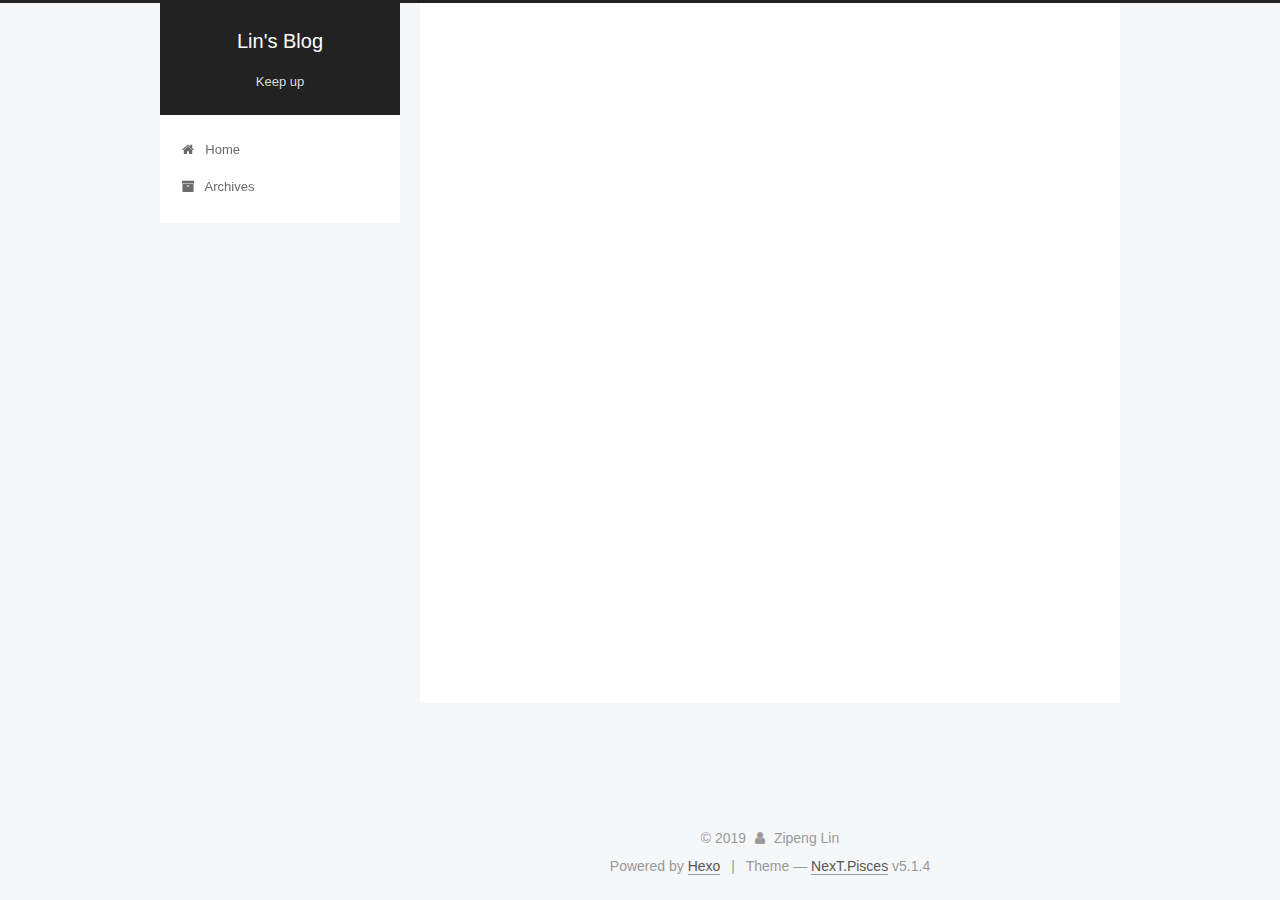
==== commit 7c0a59d9: "Site updated: 2019-08-12 16:46:47" ====
--- a/archives/index.html
+++ b/archives/index.html
@@ -5,7 +5,7 @@
   
 
 
-<html class="theme-next pisces use-motion" lang="en">
+<html class="theme-next pisces use-motion" lang="zh_Hans">
 <head><meta name="generator" content="Hexo 3.9.0">
   <meta charset="UTF-8">
 <meta http-equiv="X-UA-Compatible" content="IE=edge">
@@ -80,12 +80,12 @@
 
 
 <meta property="og:type" content="website">
-<meta property="og:title" content="Hexo">
+<meta property="og:title" content="Lin&#39;s Blog">
 <meta property="og:url" content="http://yoursite.com/archives/index.html">
-<meta property="og:site_name" content="Hexo">
-<meta property="og:locale" content="en">
+<meta property="og:site_name" content="Lin&#39;s Blog">
+<meta property="og:locale" content="zh_Hans">
 <meta name="twitter:card" content="summary">
-<meta name="twitter:title" content="Hexo">
+<meta name="twitter:title" content="Lin&#39;s Blog">
 
 
 
@@ -121,7 +121,7 @@
 
 
 
-  <title>Archive | Hexo</title>
+  <title>Archive | Lin's Blog</title>
   
 
 
@@ -133,7 +133,7 @@
 
 </head>
 
-<body itemscope itemtype="http://schema.org/WebPage" lang="en">
+<body itemscope itemtype="http://schema.org/WebPage" lang="zh_Hans">
 
   
   
@@ -151,12 +151,12 @@
     <div class="custom-logo-site-title">
       <a href="/" class="brand" rel="start">
         <span class="logo-line-before"><i></i></span>
-        <span class="site-title">Hexo</span>
+        <span class="site-title">Lin's Blog</span>
         <span class="logo-line-after"><i></i></span>
       </a>
     </div>
       
-        <p class="site-subtitle"></p>
+        <p class="site-subtitle">Keep up</p>
       
   </div>
 
@@ -347,7 +347,7 @@
         <div class="site-overview">
           <div class="site-author motion-element" itemprop="author" itemscope itemtype="http://schema.org/Person">
             
-              <p class="site-author-name" itemprop="name">John Doe</p>
+              <p class="site-author-name" itemprop="name">Zipeng Lin</p>
               <p class="site-description motion-element" itemprop="description"></p>
           </div>
 
@@ -403,7 +403,7 @@
   <span class="with-love">
     <i class="fa fa-user"></i>
   </span>
-  <span class="author" itemprop="copyrightHolder">John Doe</span>
+  <span class="author" itemprop="copyrightHolder">Zipeng Lin</span>
 
   
 </div>
--- a/css/main.css
+++ b/css/main.css
@@ -1823,7 +1823,7 @@
   width: 4px;
   height: 4px;
   border-radius: 50%;
-  background: #8eb828;
+  background: #f187ff;
 }
 .links-of-blogroll {
   font-size: 13px;
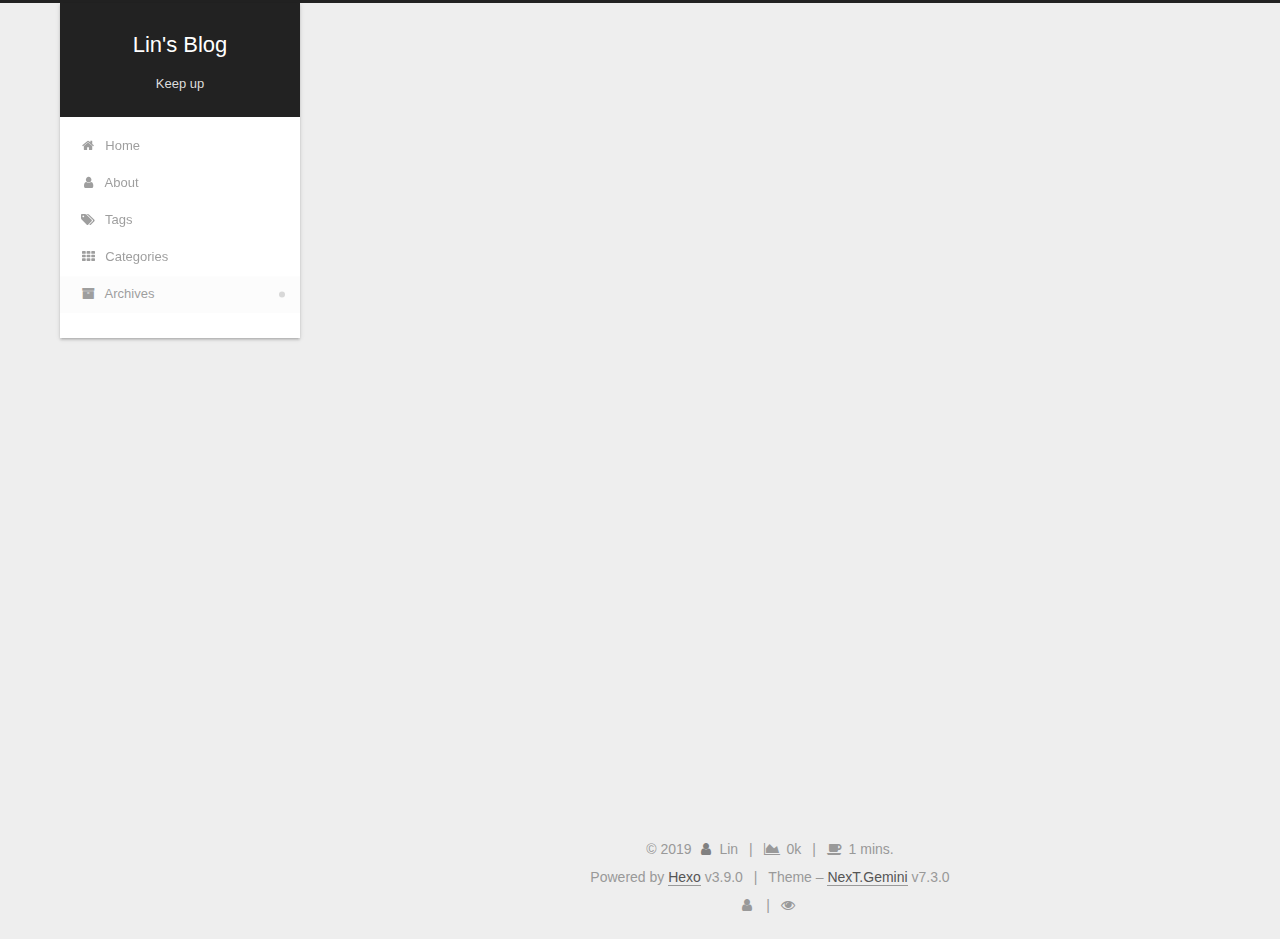
==== commit aa41d4b4: "Site updated: 2019-08-16 11:25:44" ====
--- a/archives/index.html
+++ b/archives/index.html
@@ -2,124 +2,82 @@
 
 
 
-  
-
-
-<html class="theme-next pisces use-motion" lang="zh_Hans">
-<head><meta name="generator" content="Hexo 3.9.0">
+
+
+<html class="theme-next gemini use-motion" lang="en">
+<head>
   <meta charset="UTF-8">
+<meta name="generator" content="Hexo 3.9.0">
+<meta name="viewport" content="width=device-width, initial-scale=1, maximum-scale=2">
+<meta name="theme-color" content="#222">
 <meta http-equiv="X-UA-Compatible" content="IE=edge">
-<meta name="viewport" content="width=device-width, initial-scale=1, maximum-scale=1">
-<meta name="theme-color" content="#222">
-
-
-
-
-
-
-
-
-
-<meta http-equiv="Cache-Control" content="no-transform">
-<meta http-equiv="Cache-Control" content="no-siteapp">
-
-
-
-
-
-
-
-
-
-
-
-
-
-
-
-
-  
-  
-  <link href="/lib/fancybox/source/jquery.fancybox.css?v=2.1.5" rel="stylesheet" type="text/css">
-
-
-
-
-
-
-
-<link href="/lib/font-awesome/css/font-awesome.min.css?v=4.6.2" rel="stylesheet" type="text/css">
-
-<link href="/css/main.css?v=5.1.4" rel="stylesheet" type="text/css">
-
-
-  <link rel="apple-touch-icon" sizes="180x180" href="/images/apple-touch-icon-next.png?v=5.1.4">
-
-
-  <link rel="icon" type="image/png" sizes="32x32" href="/images/favicon-32x32-next.png?v=5.1.4">
-
-
-  <link rel="icon" type="image/png" sizes="16x16" href="/images/favicon-16x16-next.png?v=5.1.4">
-
-
-  <link rel="mask-icon" href="/images/logo.svg?v=5.1.4" color="#222">
-
-
-
-
-
-  <meta name="keywords" content="Hexo, NexT">
-
-
-
-
-
-
-
-
-
-
-<meta property="og:type" content="website">
-<meta property="og:title" content="Lin&#39;s Blog">
-<meta property="og:url" content="http://yoursite.com/archives/index.html">
-<meta property="og:site_name" content="Lin&#39;s Blog">
-<meta property="og:locale" content="zh_Hans">
-<meta name="twitter:card" content="summary">
-<meta name="twitter:title" content="Lin&#39;s Blog">
-
-
-
-<script type="text/javascript" id="hexo.configurations">
+  <link rel="apple-touch-icon" sizes="180x180" href="/images/apple-touch-icon-next.png?v=7.3.0">
+  <link rel="icon" type="image/png" sizes="32x32" href="/images/favicon-32x32-next.png?v=7.3.0">
+  <link rel="icon" type="image/png" sizes="16x16" href="/images/favicon-16x16-next.png?v=7.3.0">
+  <link rel="mask-icon" href="/images/logo.svg?v=7.3.0" color="#222">
+
+<link rel="stylesheet" href="/css/main.css?v=7.3.0">
+
+
+<link rel="stylesheet" href="/lib/font-awesome/css/font-awesome.min.css?v=4.7.0">
+
+
+<script id="hexo-configurations">
   var NexT = window.NexT || {};
   var CONFIG = {
     root: '/',
-    scheme: 'Pisces',
-    version: '5.1.4',
-    sidebar: {"position":"left","display":"post","offset":12,"b2t":false,"scrollpercent":false,"onmobile":false},
-    fancybox: true,
-    tabs: true,
-    motion: {"enable":true,"async":false,"transition":{"post_block":"fadeIn","post_header":"slideDownIn","post_body":"slideDownIn","coll_header":"slideLeftIn","sidebar":"slideUpIn"}},
-    duoshuo: {
-      userId: '0',
-      author: 'Author'
-    },
+    scheme: 'Gemini',
+    version: '7.3.0',
+    exturl: false,
+    sidebar: {"position":"left","display":"post","offset":12,"onmobile":false},
+    back2top: {"enable":true,"sidebar":false,"scrollpercent":false},
+    save_scroll: false,
+    copycode: {"enable":false,"show_result":false,"style":null},
+    fancybox: false,
+    mediumzoom: false,
+    lazyload: false,
+    pangu: false,
     algolia: {
       applicationID: '',
       apiKey: '',
       indexName: '',
       hits: {"per_page":10},
       labels: {"input_placeholder":"Search for Posts","hits_empty":"We didn't find any results for the search: ${query}","hits_stats":"${hits} results found in ${time} ms"}
+    },
+    localsearch: {"enable":false,"trigger":"auto","top_n_per_article":1,"unescape":false,"preload":false},
+    path: '',
+    motion: {"enable":true,"async":false,"transition":{"post_block":"fadeIn","post_header":"slideDownIn","post_body":"slideDownIn","coll_header":"slideLeftIn","sidebar":"slideUpIn"}},
+    translation: {
+      copy_button: 'Copy',
+      copy_success: 'Copied',
+      copy_failure: 'Copy failed'
     }
   };
 </script>
 
-
-
+  <meta name="description" content="学大习，恰大饭">
+<meta property="og:type" content="website">
+<meta property="og:title" content="Lin&#39;s Blog">
+<meta property="og:url" content="http://yoursite.com/archives/index.html">
+<meta property="og:site_name" content="Lin&#39;s Blog">
+<meta property="og:description" content="学大习，恰大饭">
+<meta property="og:locale" content="en">
+<meta name="twitter:card" content="summary">
+<meta name="twitter:title" content="Lin&#39;s Blog">
+<meta name="twitter:description" content="学大习，恰大饭">
   <link rel="canonical" href="http://yoursite.com/archives/">
 
 
-
-
+<script id="page-configurations">
+  // https://hexo.io/docs/variables.html
+  CONFIG.page = {
+    sidebar: "",
+    isHome: false,
+    isPost: false,
+    isPage: false,
+    isArchive: true
+  };
+</script>
 
   <title>Archive | Lin's Blog</title>
   
@@ -131,22 +89,41 @@
 
 
 
+  <noscript>
+  <style>
+  .use-motion .motion-element,
+  .use-motion .brand,
+  .use-motion .menu-item,
+  .sidebar-inner,
+  .use-motion .post-block,
+  .use-motion .pagination,
+  .use-motion .comments,
+  .use-motion .post-header,
+  .use-motion .post-body,
+  .use-motion .collection-title { opacity: initial; }
+
+  .use-motion .logo,
+  .use-motion .site-title,
+  .use-motion .site-subtitle {
+    opacity: initial;
+    top: initial;
+  }
+
+  .use-motion .logo-line-before i { left: initial; }
+  .use-motion .logo-line-after i { right: initial; }
+  </style>
+</noscript>
+
 </head>
 
-<body itemscope itemtype="http://schema.org/WebPage" lang="zh_Hans">
-
-  
-  
-    
-  
-
-  <div class="container sidebar-position-left page-archive">
+<body itemscope itemtype="http://schema.org/WebPage" lang="en">
+
+  <div class="container sidebar-position-left">
     <div class="headband"></div>
 
     <header id="header" class="header" itemscope itemtype="http://schema.org/WPHeader">
       <div class="header-inner"><div class="site-brand-wrapper">
-  <div class="site-meta ">
-    
+  <div class="site-meta">
 
     <div class="custom-logo-site-title">
       <a href="/" class="brand" rel="start">
@@ -155,13 +132,12 @@
         <span class="logo-line-after"><i></i></span>
       </a>
     </div>
-      
         <p class="site-subtitle">Keep up</p>
       
   </div>
 
   <div class="site-nav-toggle">
-    <button>
+    <button aria-label="Toggle navigation bar">
       <span class="btn-bar"></span>
       <span class="btn-bar"></span>
       <span class="btn-bar"></span>
@@ -169,49 +145,101 @@
   </div>
 </div>
 
+
 <nav class="site-nav">
   
-
-  
-    <ul id="menu" class="menu">
+  <ul id="menu" class="menu">
+      
+      
       
         
         <li class="menu-item menu-item-home">
-          <a href="/" rel="section">
-            
-              <i class="menu-item-icon fa fa-fw fa-home"></i> <br>
-            
-            Home
-          </a>
-        </li>
+      
+    
+
+    <a href="/" rel="section"><i class="menu-item-icon fa fa-fw fa-home"></i> <br>Home</a>
+
+  </li>
+      
+      
+      
+        
+        <li class="menu-item menu-item-about">
+      
+    
+
+    <a href="/about/" rel="section"><i class="menu-item-icon fa fa-fw fa-user"></i> <br>About</a>
+
+  </li>
+      
+      
+      
+        
+        <li class="menu-item menu-item-tags">
+      
+    
+
+    <a href="/tags/" rel="section"><i class="menu-item-icon fa fa-fw fa-tags"></i> <br>Tags</a>
+
+  </li>
+      
+      
+      
+        
+        <li class="menu-item menu-item-categories">
+      
+    
+
+    <a href="/categories/" rel="section"><i class="menu-item-icon fa fa-fw fa-th"></i> <br>Categories</a>
+
+  </li>
+      
+      
       
         
         <li class="menu-item menu-item-archives">
-          <a href="/archives/" rel="section">
-            
-              <i class="menu-item-icon fa fa-fw fa-archive"></i> <br>
-            
-            Archives
-          </a>
-        </li>
-      
-
-      
-    </ul>
-  
-
-  
+      
+    
+
+    <a href="/archives/" rel="section"><i class="menu-item-icon fa fa-fw fa-archive"></i> <br>Archives</a>
+
+  </li>
+  </ul>
+
 </nav>
-
-
-
- </div>
+</div>
     </header>
+
+    
+
 
     <main id="main" class="main">
       <div class="main-inner">
         <div class="content-wrap">
-          <div id="content" class="content">
+            
+
+    
+    
+      
+      
+    
+      
+      
+    
+      
+      
+    
+      
+      
+    
+      
+      
+    
+    
+
+  
+
+          <div id="content" class="content page-archive">
             
 
   
@@ -220,48 +248,48 @@
   <div class="post-block archive">
     <div id="posts" class="posts-collapse">
       <span class="archive-move-on"></span>
-
       <span class="archive-page-counter">
         
         
         
           
         
-        Um..! 2 posts in total. Keep on posting.
+        Um..! 1 post. Keep on posting.
       </span>
-
-      
-
-        
-        
-        
-
-        
-          
-          <div class="collection-title">
-            <h1 class="archive-year" id="archive-year-2019">2019</h1>
-          </div>
-        
-        
-
-        
+      
+
+      
+
+  
+  
+  
+
+  
+    
+    <div class="collection-title">
+      <h1 class="archive-year" id="archive-year-2019">2019</h1>
+    </div>
+  
+  
 
   <article class="post post-type-normal" itemscope itemtype="http://schema.org/Article">
     <header class="post-header">
 
       <h2 class="post-title">
         
-            <a class="post-title-link" href="/2019/08/12/test-my-site/" itemprop="url">
-              
-                <span itemprop="name">test_my_site</span>
-              
-            </a>
+          <a class="post-title-link" href="/2019/08/16/OnePlus/" itemprop="url">
+            
+              <span itemprop="name">一加7---使用体验全记录</span>
+            
+          </a>
         
       </h2>
 
       <div class="post-meta">
-        <time class="post-time" itemprop="dateCreated" datetime="2019-08-12T16:24:32+08:00" content="2019-08-12">
-          08-12
+        <time class="post-time" itemprop="dateCreated"
+              datetime="2019-08-16T08:41:23+08:00"
+              content="2019-08-16">
+          08-16
         </time>
       </div>
 
@@ -270,42 +298,6 @@
 
 
 
-      
-
-        
-        
-        
-
-        
-        
-
-        
-
-  <article class="post post-type-normal" itemscope itemtype="http://schema.org/Article">
-    <header class="post-header">
-
-      <h2 class="post-title">
-        
-            <a class="post-title-link" href="/2019/08/12/hello-world/" itemprop="url">
-              
-                <span itemprop="name">Hello World</span>
-              
-            </a>
-        
-      </h2>
-
-      <div class="post-meta">
-        <time class="post-time" itemprop="dateCreated" datetime="2019-08-12T16:21:10+08:00" content="2019-08-12">
-          08-12
-        </time>
-      </div>
-
-    </header>
-  </article>
-
-
-
-      
 
     </div>
   </div>
@@ -320,11 +312,7 @@
           </div>
           
 
-
-          
-
         </div>
-        
           
   
   <div class="sidebar-toggle">
@@ -336,93 +324,170 @@
   </div>
 
   <aside id="sidebar" class="sidebar">
-    
     <div class="sidebar-inner">
 
-      
-
-      
-
-      <section class="site-overview-wrap sidebar-panel sidebar-panel-active">
+      <div class="site-overview-wrap sidebar-panel sidebar-panel-active">
         <div class="site-overview">
+
           <div class="site-author motion-element" itemprop="author" itemscope itemtype="http://schema.org/Person">
-            
-              <p class="site-author-name" itemprop="name">Zipeng Lin</p>
-              <p class="site-description motion-element" itemprop="description"></p>
-          </div>
-
-          <nav class="site-state motion-element">
-
-            
-              <div class="site-state-item site-state-posts">
-              
-                <a href="/archives/">
-              
-                  <span class="site-state-item-count">2</span>
-                  <span class="site-state-item-name">posts</span>
-                </a>
-              </div>
-            
-
-            
-
-            
-
-          </nav>
-
-          
-
-          
-
-          
-          
-
-          
-          
-
-          
+    <img class="site-author-image" itemprop="image"
+      src="/images/my_avatar.gif"
+      alt="Lin">
+  <p class="site-author-name" itemprop="name">Lin</p>
+  <div class="site-description motion-element" itemprop="description">学大习，恰大饭</div>
+</div>
+  <nav class="site-state motion-element">
+      <div class="site-state-item site-state-posts">
+        
+          <a href="/archives/">
+        
+          <span class="site-state-item-count">1</span>
+          <span class="site-state-item-name">posts</span>
+        </a>
+      </div>
+    
+      
+      
+      <div class="site-state-item site-state-categories">
+        
+          
+            <a href="/categories/">
+          
+        
+        
+        
+          
+        
+        <span class="site-state-item-count">1</span>
+        <span class="site-state-item-name">categories</span>
+        </a>
+      </div>
+    
+      
+      
+      <div class="site-state-item site-state-tags">
+        
+          
+            <a href="/tags/">
+          
+        
+        
+        
+          
+        
+          
+        
+          
+        
+        <span class="site-state-item-count">3</span>
+        <span class="site-state-item-name">tags</span>
+        </a>
+      </div>
+    
+  </nav>
+  <div class="links-of-author motion-element">
+      <span class="links-of-author-item">
+      
+      
+        
+      
+      
+        
+      
+        <a href="https://github.com/paullinzipeng" title="GitHub &rarr; https://github.com/paullinzipeng" rel="noopener" target="_blank"><i class="fa fa-fw fa-github"></i>GitHub</a>
+      </span>
+    
+      <span class="links-of-author-item">
+      
+      
+        
+      
+      
+        
+      
+        <a href="/paullinzipeng@gmail.com" title="E-Mail &rarr; paullinzipeng@gmail.com"><i class="fa fa-fw fa-envelope"></i>E-Mail</a>
+      </span>
+    
+      <span class="links-of-author-item">
+      
+      
+        
+      
+      
+        
+      
+        <a href="https://www.weibo.com/6993678751" title="Weibo &rarr; https://www.weibo.com/6993678751" rel="noopener" target="_blank"><i class="fa fa-fw fa-weibo"></i>Weibo</a>
+      </span>
+    
+      <span class="links-of-author-item">
+      
+      
+        
+      
+      
+        
+      
+        <a href="/www.linkedin.com/in/paul-zipeng-lin" title="Linkedin &rarr; www.linkedin.com/in/paul-zipeng-lin"><i class="fa fa-fw fa-linkedin"></i>Linkedin</a>
+      </span>
+    
+  </div>
+
+
 
         </div>
-      </section>
-
-      
-
-      
+      </div>
 
     </div>
   </aside>
-
-
-        
+  <div id="sidebar-dimmer"></div>
+
+
       </div>
     </main>
 
     <footer id="footer" class="footer">
       <div class="footer-inner">
         <div class="copyright">&copy; <span itemprop="copyrightYear">2019</span>
-  <span class="with-love">
+  <span class="with-love" id="animate">
     <i class="fa fa-user"></i>
   </span>
-  <span class="author" itemprop="copyrightHolder">Zipeng Lin</span>
-
-  
+  <span class="author" itemprop="copyrightHolder">Lin</span>
+    <span class="post-meta-divider">|</span>
+    <span class="post-meta-item-icon">
+      <i class="fa fa-area-chart"></i>
+    </span>
+    <span title="Symbols count total">0k</span>
+    <span class="post-meta-divider">|</span>
+    <span class="post-meta-item-icon">
+      <i class="fa fa-coffee"></i>
+    </span>
+    <span title="Reading time total">1 mins.</span>
 </div>
-
-
-  <div class="powered-by">Powered by <a class="theme-link" target="_blank" href="https://hexo.io">Hexo</a></div>
-
-
-
+  <div class="powered-by">Powered by <a href="https://hexo.io" class="theme-link" rel="noopener" target="_blank">Hexo</a> v3.9.0</div>
   <span class="post-meta-divider">|</span>
-
-
-
-  <div class="theme-info">Theme &mdash; <a class="theme-link" target="_blank" href="https://github.com/iissnan/hexo-theme-next">NexT.Pisces</a> v5.1.4</div>
-
-
-
-
-        
+  <div class="theme-info">Theme – <a href="https://theme-next.org" class="theme-link" rel="noopener" target="_blank">NexT.Gemini</a> v7.3.0</div>
+
+        
+<div class="busuanzi-count">
+  <script async src="https://busuanzi.ibruce.info/busuanzi/2.3/busuanzi.pure.mini.js"></script>
+    <span class="post-meta-item-icon">
+      <i class="fa fa-user"></i>
+    </span>
+    <span class="site-uv" title="Total Visitors">
+      <span class="busuanzi-value" id="busuanzi_value_site_uv"></span>
+    </span>
+  
+    <span class="post-meta-divider">|</span>
+  
+    <span class="post-meta-item-icon">
+      <i class="fa fa-eye"></i>
+    </span>
+    <span class="site-pv" title="Total Views">
+      <span class="busuanzi-value" id="busuanzi_value_site_pv"></span>
+    </span>
+  
+</div>
+
 
 
 
@@ -433,159 +498,69 @@
         
       </div>
     </footer>
-
-    
       <div class="back-to-top">
         <i class="fa fa-arrow-up"></i>
-        
-      </div>
-    
+      </div>
 
     
 
   </div>
 
   
-
-<script type="text/javascript">
-  if (Object.prototype.toString.call(window.Promise) !== '[object Function]') {
-    window.Promise = null;
-  }
-</script>
-
-
-
-
-
-
-
-
-
-  
-
-
-
-
-
-
-
-
-
-
-
-
-  
-  
-    <script type="text/javascript" src="/lib/jquery/index.js?v=2.1.3"></script>
-  
-
-  
-  
-    <script type="text/javascript" src="/lib/fastclick/lib/fastclick.min.js?v=1.0.6"></script>
-  
-
-  
-  
-    <script type="text/javascript" src="/lib/jquery_lazyload/jquery.lazyload.js?v=1.9.7"></script>
-  
-
-  
-  
-    <script type="text/javascript" src="/lib/velocity/velocity.min.js?v=1.2.1"></script>
-  
-
-  
-  
-    <script type="text/javascript" src="/lib/velocity/velocity.ui.min.js?v=1.2.1"></script>
-  
-
-  
-  
-    <script type="text/javascript" src="/lib/fancybox/source/jquery.fancybox.pack.js?v=2.1.5"></script>
-  
-
-
-  
-
-
-  <script type="text/javascript" src="/js/src/utils.js?v=5.1.4"></script>
-
-  <script type="text/javascript" src="/js/src/motion.js?v=5.1.4"></script>
-
-
-
-  
-  
-
-
-  <script type="text/javascript" src="/js/src/affix.js?v=5.1.4"></script>
-
-  <script type="text/javascript" src="/js/src/schemes/pisces.js?v=5.1.4"></script>
-
-
-
-  
-
-  
-
-
-  <script type="text/javascript" src="/js/src/bootstrap.js?v=5.1.4"></script>
-
-
-
-  
-
-
-  
-
-
-
-
-	
-
-
-
-
-
-  
-
-
-
-
-
-  
-
-
-
-
-
-
-
-
-
-
-
-
-  
-
-
-
-
-
-  
-
-  
-
-  
-
-  
-  
-
-  
-
-  
-
-  
-
+  <script src="/lib/jquery/index.js?v=3.4.1"></script>
+  <script src="/lib/velocity/velocity.min.js?v=1.2.1"></script>
+  <script src="/lib/velocity/velocity.ui.min.js?v=1.2.1"></script>
+
+<script src="/js/utils.js?v=7.3.0"></script>
+  <script src="/js/motion.js?v=7.3.0"></script>
+
+
+  <script src="/js/affix.js?v=7.3.0"></script>
+  <script src="/js/schemes/pisces.js?v=7.3.0"></script>
+
+
+
+<script src="/js/next-boot.js?v=7.3.0"></script>
+
+
+
+
+  
+
+
+
+
+
+
+
+
+
+
+
+
+
+
+
+
+
+
+
+
+
+
+
+
+
+
+
+
+  
+
+  
+
+  
+
+
+  
 </body>
 </html>
--- a/css/main.css
+++ b/css/main.css
@@ -1,66 +1,43 @@
-/* normalize.css v3.0.2 | MIT License | git.io/normalize */
 html {
-  font-family: sans-serif; /* 1 */
-  -ms-text-size-adjust: 100%; /* 2 */
+  line-height: 1.15; /* 1 */
   -webkit-text-size-adjust: 100%; /* 2 */
 }
 body {
   margin: 0;
 }
-article,
-aside,
-details,
-figcaption,
-figure,
-footer,
-header,
-hgroup,
-main,
-menu,
-nav,
-section,
-summary {
+main {
   display: block;
-}
-audio,
-canvas,
-progress,
-video {
-  display: inline-block; /* 1 */
-  vertical-align: baseline; /* 2 */
-}
-audio:not([controls]) {
-  display: none;
-  height: 0;
-}
-[hidden],
-template {
-  display: none;
-}
-a {
-  background-color: transparent;
-}
-a:active,
-a:hover {
-  outline: 0;
-}
-abbr[title] {
-  border-bottom: 1px dotted;
-}
-b,
-strong {
-  font-weight: bold;
-}
-dfn {
-  font-style: italic;
 }
 h1 {
   font-size: 2em;
   margin: 0.67em 0;
 }
-mark {
-  background: #ff0;
-  color: #000;
+hr {
+  box-sizing: content-box; /* 1 */
+  height: 0; /* 1 */
+  overflow: visible; /* 2 */
+}
+pre {
+  font-family: monospace, monospace; /* 1 */
+  font-size: 1em; /* 2 */
+}
+a {
+  background-color: transparent;
+}
+abbr[title] {
+  border-bottom: none; /* 1 */
+  text-decoration: underline; /* 2 */
+  text-decoration: underline dotted; /* 2 */
+}
+b,
+strong {
+  font-weight: bolder;
+}
+code,
+kbd,
+samp {
+  font-family: monospace, monospace; /* 1 */
+  font-size: 1em; /* 2 */
 }
 small {
   font-size: 80%;
@@ -72,138 +49,118 @@
   position: relative;
   vertical-align: baseline;
 }
+sub {
+  bottom: -0.25em;
+}
 sup {
   top: -0.5em;
 }
-sub {
-  bottom: -0.25em;
-}
 img {
-  border: 0;
-}
-svg:not(:root) {
-  overflow: hidden;
-}
-figure {
-  margin: 1em 40px;
-}
-hr {
-  -moz-box-sizing: content-box;
-  box-sizing: content-box;
-  height: 0;
-}
-pre {
-  overflow: auto;
-}
-code,
-kbd,
-pre,
-samp {
-  font-family: monospace, monospace;
-  font-size: 1em;
+  border-style: none;
 }
 button,
 input,
 optgroup,
 select,
 textarea {
-  color: inherit; /* 1 */
-  font: inherit; /* 2 */
-  margin: 0; /* 3 */
-}
-button {
+  font-family: inherit; /* 1 */
+  font-size: 100%; /* 1 */
+  line-height: 1.15; /* 1 */
+  margin: 0; /* 2 */
+}
+button,
+input {
+/* 1 */
   overflow: visible;
 }
 button,
 select {
+/* 1 */
   text-transform: none;
 }
 button,
-html input[type="button"],
-input[type="reset"],
-input[type="submit"] {
-  -webkit-appearance: button; /* 2 */
-  cursor: pointer; /* 3 */
-}
-button[disabled],
-html input[disabled] {
-  cursor: default;
+[type='button'],
+[type='reset'],
+[type='submit'] {
+  -webkit-appearance: button;
 }
 button::-moz-focus-inner,
-input::-moz-focus-inner {
-  border: 0;
+[type='button']::-moz-focus-inner,
+[type='reset']::-moz-focus-inner,
+[type='submit']::-moz-focus-inner {
+  border-style: none;
   padding: 0;
 }
-input {
-  line-height: normal;
-}
-input[type="checkbox"],
-input[type="radio"] {
+button:-moz-focusring,
+[type='button']:-moz-focusring,
+[type='reset']:-moz-focusring,
+[type='submit']:-moz-focusring {
+  outline: 1px dotted ButtonText;
+}
+fieldset {
+  padding: 0.35em 0.75em 0.625em;
+}
+legend {
+  box-sizing: border-box; /* 1 */
+  color: inherit; /* 2 */
+  display: table; /* 1 */
+  max-width: 100%; /* 1 */
+  padding: 0; /* 3 */
+  white-space: normal; /* 1 */
+}
+progress {
+  vertical-align: baseline;
+}
+textarea {
+  overflow: auto;
+}
+[type='checkbox'],
+[type='radio'] {
   box-sizing: border-box; /* 1 */
   padding: 0; /* 2 */
 }
-input[type="number"]::-webkit-inner-spin-button,
-input[type="number"]::-webkit-outer-spin-button {
+[type='number']::-webkit-inner-spin-button,
+[type='number']::-webkit-outer-spin-button {
   height: auto;
 }
-input[type="search"] {
+[type='search'] {
+  outline-offset: -2px; /* 2 */
   -webkit-appearance: textfield; /* 1 */
-  -moz-box-sizing: content-box;
-  -webkit-box-sizing: content-box; /* 2 */
-  box-sizing: content-box;
-}
-input[type="search"]::-webkit-search-cancel-button,
-input[type="search"]::-webkit-search-decoration {
+}
+[type='search']::-webkit-search-decoration {
   -webkit-appearance: none;
 }
-fieldset {
-  border: 1px solid #c0c0c0;
-  margin: 0 2px;
-  padding: 0.35em 0.625em 0.75em;
-}
-legend {
-  border: 0; /* 1 */
-  padding: 0; /* 2 */
-}
-textarea {
-  overflow: auto;
-}
-optgroup {
-  font-weight: bold;
-}
-table {
-  border-collapse: collapse;
-  border-spacing: 0;
-}
-td,
-th {
-  padding: 0;
+::-webkit-file-upload-button {
+  font: inherit; /* 2 */
+  -webkit-appearance: button; /* 1 */
+}
+details {
+  display: block;
+}
+summary {
+  display: list-item;
+}
+template {
+  display: none;
+}
+[hidden] {
+  display: none;
 }
 ::selection {
   background: #262a30;
   color: #fff;
 }
 body {
+  background: #eee;
+  color: #555;
+  font-family: 'Lato', "PingFang SC", "Microsoft YaHei", sans-serif;
+  font-size: 1em;
+  line-height: 2;
   position: relative;
-  font-family: 'Lato', "PingFang SC", "Microsoft YaHei", sans-serif;
-  font-size: 14px;
-  line-height: 2;
-  color: #555;
-  background: #f5f7f9;
-}
-@media (max-width: 767px) {
+}
+@media (max-width: 991px) {
   body {
     padding-right: 0 !important;
-  }
-}
-@media (min-width: 768px) and (max-width: 991px) {
-  body {
-    padding-right: 0 !important;
-  }
-}
-@media (min-width: 1600px) {
-  body {
-    font-size: 16px;
   }
 }
 h1,
@@ -212,105 +169,76 @@
 h4,
 h5,
 h6 {
-  margin: 0;
-  padding: 0;
+  font-family: 'Lato', "PingFang SC", "Microsoft YaHei", sans-serif;
   font-weight: bold;
   line-height: 1.5;
-  font-family: 'Lato', "PingFang SC", "Microsoft YaHei", sans-serif;
-}
-h2,
-h3,
-h4,
-h5,
+  margin: 20px 0 15px;
+  padding: 0;
+}
+h1 {
+  font-size: 1.75em;
+}
+h2 {
+  font-size: 1.625em;
+}
+h3 {
+  font-size: 1.5em;
+}
+h4 {
+  font-size: 1.375em;
+}
+h5 {
+  font-size: 1.25em;
+}
 h6 {
-  margin: 20px 0 15px;
-}
-h1 {
-  font-size: 22px;
-}
-@media (max-width: 767px) {
-  h1 {
-    font-size: 18px;
-  }
-}
-h2 {
-  font-size: 20px;
-}
-@media (max-width: 767px) {
-  h2 {
-    font-size: 16px;
-  }
-}
-h3 {
-  font-size: 18px;
-}
-@media (max-width: 767px) {
-  h3 {
-    font-size: 14px;
-  }
-}
-h4 {
-  font-size: 16px;
-}
-@media (max-width: 767px) {
-  h4 {
-    font-size: 12px;
-  }
-}
-h5 {
-  font-size: 14px;
-}
-@media (max-width: 767px) {
-  h5 {
-    font-size: 10px;
-  }
-}
-h6 {
-  font-size: 12px;
-}
-@media (max-width: 767px) {
-  h6 {
-    font-size: 8px;
-  }
+  font-size: 1.125em;
 }
 p {
   margin: 0 0 20px 0;
 }
-a {
+a,
+span.exturl {
+  overflow-wrap: break-word;
+  word-wrap: break-word;
+  background-color: transparent;
+  border-bottom: 1px solid #999;
   color: #555;
+  outline: none;
   text-decoration: none;
-  outline: none;
-  border-bottom: 1px solid #999;
-  word-wrap: break-word;
-}
-a:hover {
+  cursor: pointer;
+}
+a:hover,
+span.exturl:hover {
+  border-bottom-color: #222;
   color: #222;
-  border-bottom-color: #222;
-}
-blockquote {
-  margin: 0;
-  padding: 0;
+}
+video {
+  display: block;
+  margin-left: auto;
+  margin-right: auto;
+  max-width: 100%;
 }
 img {
   display: block;
+  height: auto;
   margin: auto;
   max-width: 100%;
-  height: auto;
 }
 hr {
-  margin: 40px 0;
-  height: 3px;
-  border: none;
   background-color: #ddd;
   background-image: repeating-linear-gradient(-45deg, #fff, #fff 4px, transparent 4px, transparent 8px);
+  border: none;
+  height: 3px;
+  margin: 40px 0;
 }
 blockquote {
+  border-left: 4px solid #ddd;
+  color: #666;
+  margin: 0;
   padding: 0 15px;
-  color: #666;
-  border-left: 4px solid #ddd;
 }
 blockquote cite::before {
-  content: "-";
+  content: '-';
   padding: 0 5px;
 }
 dt {
@@ -321,12 +249,12 @@
   padding: 0;
 }
 kbd {
+  background-color: #f9f9f9;
+  background-image: linear-gradient(top, #eee, #fff, #eee);
   border: 1px solid #ccc;
   border-radius: 0.2em;
   box-shadow: 0.1em 0.1em 0.2em rgba(0,0,0,0.1);
-  background-color: #f9f9f9;
   font-family: inherit;
-  background-image: -webkit-linear-gradient(top, #eee, #fff, #eee);
   padding: 0.1em 0.3em;
   white-space: nowrap;
 }
@@ -359,12 +287,12 @@
   margin-left: auto;
   margin-right: auto;
 }
-.clearfix:before,
-.clearfix:after {
-  content: " ";
+.clearfix::before,
+.clearfix::after {
+  content: ' ';
   display: table;
 }
-.clearfix:after {
+.clearfix::after {
   clear: both;
 }
 .pullquote {
@@ -380,56 +308,60 @@
   margin-left: 10px;
   margin-right: 5px;
 }
-.affix.affix.affix {
+.affix {
   position: fixed;
 }
 .translation {
+  color: #999;
+  font-size: 0.875em;
   margin-top: -20px;
-  font-size: 14px;
-  color: #999;
 }
 .scrollbar-measure {
-  width: 100px;
   height: 100px;
   overflow: scroll;
   position: absolute;
   top: -9999px;
+  width: 100px;
 }
 .use-motion .motion-element {
   opacity: 0;
 }
+.table-container {
+  margin: 20px 0;
+  overflow: auto;
+  -webkit-overflow-scrolling: touch;
+}
+.highlight .table-container {
+  margin: 0;
+}
 table {
-  margin: 20px 0;
-  width: 100%;
   border-collapse: collapse;
   border-spacing: 0;
-  border: 1px solid #ddd;
-  font-size: 14px;
-  table-layout: fixed;
-  word-wrap: break-all;
-}
-table>tbody>tr:nth-of-type(odd) {
+  font-size: 0.875em;
+  width: 100%;
+}
+table > tbody > tr:nth-of-type(odd) {
   background-color: #f9f9f9;
 }
-table>tbody>tr:hover {
+table > tbody > tr:hover {
   background-color: #f5f5f5;
 }
 caption,
 th,
 td {
+  font-weight: normal;
   padding: 8px;
   text-align: left;
   vertical-align: middle;
-  font-weight: normal;
 }
 th,
 td {
+  border: 1px solid #ddd;
   border-bottom: 3px solid #ddd;
-  border-right: 1px solid #eee;
 }
 th {
+  font-weight: 700;
   padding-bottom: 10px;
-  font-weight: 700;
 }
 td {
   border-bottom-width: 1px;
@@ -440,80 +372,86 @@
 }
 .container {
   position: relative;
-  min-height: 100%;
 }
 .header-inner {
   margin: 0 auto;
   padding: 100px 0 70px;
-  width: 700px;
+  width: calc(100% - 20px);
+}
+@media (min-width: 1200px) {
+  .container .header-inner {
+    width: 1160px;
+  }
 }
 @media (min-width: 1600px) {
   .container .header-inner {
-    width: 900px;
-  }
-}
-.main {
-  padding-bottom: 150px;
+    width: 73%;
+  }
 }
 .main-inner {
   margin: 0 auto;
-  width: 700px;
+  width: calc(100% - 20px);
+}
+@media (min-width: 1200px) {
+  .container .main-inner {
+    width: 1160px;
+  }
 }
 @media (min-width: 1600px) {
   .container .main-inner {
-    width: 900px;
+    width: 73%;
   }
 }
 .footer {
-  position: absolute;
-  left: 0;
-  bottom: 0;
-  width: 100%;
-  min-height: 50px;
+  padding: 20px 0;
 }
 .footer-inner {
   box-sizing: border-box;
-  margin: 20px auto;
-  width: 700px;
+  margin: 0 auto;
+  width: calc(100% - 20px);
+}
+@media (min-width: 1200px) {
+  .container .footer-inner {
+    width: 1160px;
+  }
 }
 @media (min-width: 1600px) {
   .container .footer-inner {
-    width: 900px;
+    width: 73%;
   }
 }
 pre,
 .highlight {
-  overflow: auto;
+  background: #f7f7f7;
+  color: #4d4d4c;
+  line-height: 1.6;
   margin: 20px 0;
-  padding: 0;
-  font-size: 13px;
-  color: #4d4d4c;
-  background: #f7f7f7;
-  line-height: 1.6;
 }
 pre,
 code {
   font-family: consolas, Menlo, "PingFang SC", "Microsoft YaHei", monospace;
 }
 code {
-  padding: 2px 4px;
+  overflow-wrap: break-word;
   word-wrap: break-word;
-  color: #555;
   background: #eee;
   border-radius: 3px;
-  font-size: 13px;
+  color: #555;
+  padding: 2px 4px;
 }
 pre {
+  overflow: auto;
   padding: 10px;
 }
 pre code {
+  background: none;
+  color: #4d4d4c;
+  font-size: 0.875em;
   padding: 0;
-  color: #4d4d4c;
-  background: none;
   text-shadow: none;
 }
-.highlight {
-  border-radius: 1px;
+.highlight *::selection {
+  background: #d6d6d6;
 }
 .highlight pre {
   border: none;
@@ -521,56 +459,54 @@
   padding: 10px 0;
 }
 .highlight table {
+  border: none;
   margin: 0;
   width: auto;
-  border: none;
 }
 .highlight td {
   border: none;
   padding: 0;
 }
 .highlight figcaption {
-  font-size: 1em;
+  background: #eee;
+  border-bottom: 1px solid #e9e9e9;
   color: #4d4d4c;
   line-height: 1em;
-  margin-bottom: 1em;
-}
-.highlight figcaption:before,
-.highlight figcaption:after {
-  content: " ";
+  margin: 0;
+  padding: 0.5em;
+}
+.highlight figcaption::before,
+.highlight figcaption::after {
+  content: ' ';
   display: table;
 }
-.highlight figcaption:after {
+.highlight figcaption::after {
   clear: both;
 }
 .highlight figcaption a {
+  color: #4d4d4c;
   float: right;
-  color: #4d4d4c;
 }
 .highlight figcaption a:hover {
   border-bottom-color: #4d4d4c;
 }
 .highlight .gutter pre {
+  background-color: #eff2f3;
+  color: #869194;
   padding-left: 10px;
   padding-right: 10px;
-  color: #869194;
   text-align: right;
-  background-color: #eff2f3;
 }
 .highlight .code pre {
+  background-color: #f7f7f7;
+  padding-left: 10px;
   width: 100%;
-  padding-left: 10px;
-  padding-right: 10px;
-  background-color: #f7f7f7;
-}
-.highlight .line {
-  height: 20px;
 }
 .gutter {
-  -webkit-user-select: none;
+  user-select: none;
   -moz-user-select: none;
   -ms-user-select: none;
-  user-select: none;
+  -webkit-user-select: none;
 }
 .gist table {
   width: auto;
@@ -585,7 +521,11 @@
   background: #dfd;
 }
 pre .meta {
-  color: #8959a8;
+  color: #eab700;
+  user-select: none;
+  -moz-user-select: none;
+  -ms-user-select: none;
+  -webkit-user-select: none;
 }
 pre .comment {
   color: #8e908c;
@@ -593,6 +533,7 @@
 pre .variable,
 pre .attribute,
 pre .tag,
+pre .name,
 pre .regexp,
 pre .ruby .constant,
 pre .xml .tag .title,
@@ -607,6 +548,7 @@
 pre .number,
 pre .preprocessor,
 pre .built_in,
+pre .builtin-name,
 pre .literal,
 pre .params,
 pre .constant,
@@ -616,13 +558,13 @@
 pre .ruby .class .title,
 pre .css .rules .attribute,
 pre .string,
+pre .symbol,
 pre .value,
 pre .inheritance,
 pre .header,
 pre .ruby .symbol,
 pre .xml .cdata,
 pre .special,
-pre .number,
 pre .formula {
   color: #718c00;
 }
@@ -644,26 +586,13 @@
 pre .javascript .function {
   color: #8959a8;
 }
-.full-image.full-image.full-image.full-image {
-  border: none;
-  max-width: 100%;
-  width: auto;
-  margin: 20px auto 25px;
-}
-@media (min-width: 992px) {
-  .full-image.full-image.full-image.full-image {
-    max-width: none;
-    width: 118%;
-    margin: 0 -9%;
-  }
-}
 .blockquote-center,
 .page-home .post-type-quote blockquote,
 .page-post-detail .post-type-quote blockquote {
-  position: relative;
+  border-left: none;
   margin: 40px 0;
   padding: 0;
-  border-left: none;
+  position: relative;
   text-align: center;
 }
 .blockquote-center::before,
@@ -672,30 +601,30 @@
 .blockquote-center::after,
 .page-home .post-type-quote blockquote::after,
 .page-post-detail .post-type-quote blockquote::after {
-  position: absolute;
+  background-position: 0 -6px;
+  background-repeat: no-repeat;
+  background-size: 22px 22px;
   content: ' ';
   display: block;
-  width: 100%;
   height: 24px;
   opacity: 0.2;
-  background-repeat: no-repeat;
-  background-position: 0 -6px;
-  background-size: 22px 22px;
+  position: absolute;
+  width: 100%;
 }
 .blockquote-center::before,
 .page-home .post-type-quote blockquote::before,
 .page-post-detail .post-type-quote blockquote::before {
-  top: -20px;
   background-image: url("../images/quote-l.svg");
   border-top: 1px solid #ccc;
+  top: -20px;
 }
 .blockquote-center::after,
 .page-home .post-type-quote blockquote::after,
 .page-post-detail .post-type-quote blockquote::after {
+  background-image: url("../images/quote-r.svg");
+  background-position: 100% 8px;
+  border-bottom: 1px solid #ccc;
   bottom: -20px;
-  background-image: url("../images/quote-r.svg");
-  border-bottom: 1px solid #ccc;
-  background-position: 100% 8px;
 }
 .blockquote-center p,
 .page-home .post-type-quote blockquote p,
@@ -706,27 +635,18 @@
   text-align: center;
 }
 .post .post-body .group-picture img {
+  border: none;
   box-sizing: border-box;
+  margin: 0 auto;
   padding: 0 3px;
-  border: none;
-}
-.post .group-picture-row {
+}
+.post-body .group-picture-row {
+  margin-bottom: 6px;
   overflow: hidden;
-  margin-top: 6px;
-}
-.post .group-picture-row:first-child {
-  margin-top: 0;
-}
-.post .group-picture-column {
+}
+.post-body .group-picture-column {
   float: left;
-}
-.page-post-detail .post-body .group-picture-column {
-  float: none;
-  margin-top: 10px;
-  width: auto !important;
-}
-.page-post-detail .post-body .group-picture-column img {
-  margin: 0 auto;
+  margin-bottom: 10px;
 }
 .page-archive .group-picture-container {
   overflow: hidden;
@@ -738,13 +658,128 @@
   margin-top: 6px;
 }
 .page-archive .group-picture-column {
+  max-height: 150px;
   max-width: 150px;
-  max-height: 150px;
+}
+.post-body .label {
+  display: inline;
+  padding: 0 2px;
+}
+.post-body .label.default {
+  background-color: #f0f0f0;
+}
+.post-body .label.primary {
+  background-color: #efe6f7;
+}
+.post-body .label.info {
+  background-color: #e5f2f8;
+}
+.post-body .label.success {
+  background-color: #e7f4e9;
+}
+.post-body .label.warning {
+  background-color: #fcf6e1;
+}
+.post-body .label.danger {
+  background-color: #fae8eb;
+}
+.post-body .tabs {
+  margin-bottom: 20px;
+}
+.post-body .tabs,
+.tabs-comment {
+  display: block;
+  padding-top: 10px;
+  position: relative;
+}
+.post-body .tabs ul.nav-tabs,
+.tabs-comment ul.nav-tabs {
+  display: flex;
+  flex-wrap: wrap;
+  margin: 0;
+  margin-bottom: -1px;
+  padding: 0;
+}
+@media (max-width: 413px) {
+  .post-body .tabs ul.nav-tabs,
+  .tabs-comment ul.nav-tabs {
+    display: block;
+    margin-bottom: 5px;
+  }
+}
+.post-body .tabs ul.nav-tabs li.tab,
+.tabs-comment ul.nav-tabs li.tab {
+  background-color: #fff;
+  border-bottom: 1px solid #ddd;
+  border-left: 1px solid transparent;
+  border-right: 1px solid transparent;
+  border-top: 3px solid transparent;
+  flex-grow: 1;
+  list-style-type: none;
+}
+@media (max-width: 413px) {
+  .post-body .tabs ul.nav-tabs li.tab,
+  .tabs-comment ul.nav-tabs li.tab {
+    border-bottom: 1px solid transparent;
+    border-left: 3px solid transparent;
+    border-right: 1px solid transparent;
+    border-top: 1px solid transparent;
+  }
+}
+.post-body .tabs ul.nav-tabs li.tab a,
+.tabs-comment ul.nav-tabs li.tab a {
+  border-bottom: initial;
+  display: block;
+  line-height: 1.8em;
+  outline: 0;
+  padding: 0.25em 0.75em;
+  text-align: center;
+  transition-delay: 0s;
+  transition-duration: 0.2s;
+  transition-timing-function: ease-out;
+}
+.post-body .tabs ul.nav-tabs li.tab a i,
+.tabs-comment ul.nav-tabs li.tab a i {
+  width: 1.285714285714286em;
+}
+.post-body .tabs ul.nav-tabs li.tab.active,
+.tabs-comment ul.nav-tabs li.tab.active {
+  border-bottom: 1px solid transparent;
+  border-left: 1px solid #ddd;
+  border-right: 1px solid #ddd;
+  border-top: 3px solid #fc6423;
+}
+@media (max-width: 413px) {
+  .post-body .tabs ul.nav-tabs li.tab.active,
+  .tabs-comment ul.nav-tabs li.tab.active {
+    border-bottom: 1px solid #ddd;
+    border-left: 3px solid #fc6423;
+    border-right: 1px solid #ddd;
+    border-top: 1px solid #ddd;
+  }
+}
+.post-body .tabs ul.nav-tabs li.tab.active a,
+.tabs-comment ul.nav-tabs li.tab.active a {
+  color: #555;
+  cursor: default;
+}
+.post-body .tabs .tab-content .tab-pane,
+.tabs-comment .tab-content .tab-pane {
+  border: 1px solid #ddd;
+  padding: 20px 20px 0 20px;
+}
+.post-body .tabs .tab-content .tab-pane:not(.active),
+.tabs-comment .tab-content .tab-pane:not(.active) {
+  display: none;
+}
+.post-body .tabs .tab-content .tab-pane.active,
+.tabs-comment .tab-content .tab-pane.active {
+  display: block;
 }
 .post-body .note {
+  margin-bottom: 20px;
+  padding: 15px;
   position: relative;
-  padding: 15px;
-  margin-bottom: 20px;
   border: 1px solid #eee;
   border-left-width: 5px;
   border-radius: 3px;
@@ -755,8 +790,8 @@
 .post-body .note h5,
 .post-body .note h6 {
   margin-top: 0;
+  border-bottom: initial;
   margin-bottom: 0;
-  border-bottom: initial;
   padding-top: 0 !important;
 }
 .post-body .note p:first-child,
@@ -764,7 +799,8 @@
 .post-body .note ol:first-child,
 .post-body .note table:first-child,
 .post-body .note pre:first-child,
-.post-body .note blockquote:first-child {
+.post-body .note blockquote:first-child,
+.post-body .note img:first-child {
   margin-top: 0;
 }
 .post-body .note p:last-child,
@@ -772,7 +808,8 @@
 .post-body .note ol:last-child,
 .post-body .note table:last-child,
 .post-body .note pre:last-child,
-.post-body .note blockquote:last-child {
+.post-body .note blockquote:last-child,
+.post-body .note img:last-child {
   margin-bottom: 0;
 }
 .post-body .note.default {
@@ -835,148 +872,42 @@
 .post-body .note.danger h6 {
   color: #d9534f;
 }
-.post-body .label {
-  display: inline;
-  padding: 0 2px;
-  white-space: nowrap;
-}
-.post-body .label.default {
-  background-color: #f0f0f0;
-}
-.post-body .label.primary {
-  background-color: #efe6f7;
-}
-.post-body .label.info {
-  background-color: #e5f2f8;
-}
-.post-body .label.success {
-  background-color: #e7f4e9;
-}
-.post-body .label.warning {
-  background-color: #fcf6e1;
-}
-.post-body .label.danger {
-  background-color: #fae8eb;
-}
-.post-body .tabs {
-  position: relative;
-  display: block;
-  margin-bottom: 20px;
-  padding-top: 10px;
-}
-.post-body .tabs ul.nav-tabs {
-  margin: 0;
-  padding: 0;
-  display: flex;
-  margin-bottom: -1px;
-}
-@media (max-width: 413px) {
-  .post-body .tabs ul.nav-tabs {
-    display: block;
-    margin-bottom: 5px;
-  }
-}
-.post-body .tabs ul.nav-tabs li.tab {
-  list-style-type: none !important;
-  margin: 0 0.25em 0 0;
-  border-top: 3px solid transparent;
-  border-left: 1px solid transparent;
-  border-right: 1px solid transparent;
-}
-@media (max-width: 413px) {
-  .post-body .tabs ul.nav-tabs li.tab {
-    margin: initial;
-    border-top: 1px solid transparent;
-    border-left: 3px solid transparent;
-    border-right: 1px solid transparent;
-    border-bottom: 1px solid transparent;
-  }
-}
-.post-body .tabs ul.nav-tabs li.tab a {
-  outline: 0;
-  border-bottom: initial;
-  display: block;
-  line-height: 1.8em;
-  padding: 0.25em 0.75em;
-  transition-duration: 0.2s;
-  transition-timing-function: ease-out;
-  transition-delay: 0s;
-}
-.post-body .tabs ul.nav-tabs li.tab a i {
-  width: 1.285714285714286em;
-}
-.post-body .tabs ul.nav-tabs li.tab.active {
-  border-top: 3px solid #fc6423;
-  border-left: 1px solid #ddd;
-  border-right: 1px solid #ddd;
-  background-color: #fff;
-}
-@media (max-width: 413px) {
-  .post-body .tabs ul.nav-tabs li.tab.active {
-    border-top: 1px solid #ddd;
-    border-left: 3px solid #fc6423;
-    border-right: 1px solid #ddd;
-    border-bottom: 1px solid #ddd;
-  }
-}
-.post-body .tabs ul.nav-tabs li.tab.active a {
-  cursor: default;
-  color: #555;
-}
-.post-body .tabs .tab-content {
-  background-color: #fff;
-}
-.post-body .tabs .tab-content .tab-pane {
-  border: 1px solid #ddd;
-  padding: 20px 20px 0 20px;
-}
-.post-body .tabs .tab-content .tab-pane:not(.active) {
-  display: none !important;
-}
-.post-body .tabs .tab-content .tab-pane.active {
-  display: block !important;
-}
 .btn {
-  display: inline-block;
-  padding: 0 20px;
-  font-size: 14px;
-  color: #555;
   background: #fff;
   border: 2px solid #555;
+  border-radius: 2px;
+  color: #555;
+  display: inline-block;
+  font-size: 0.875em;
+  padding: 0 20px;
   text-decoration: none;
-  border-radius: 2px;
   transition-property: background-color;
+  transition-delay: 0s;
   transition-duration: 0.2s;
   transition-timing-function: ease-in-out;
-  transition-delay: 0s;
   line-height: 2;
 }
 .btn:hover {
+  background: #222;
   border-color: #222;
   color: #fff;
-  background: #222;
 }
 .btn +.btn {
   margin: 0 0 8px 8px;
 }
 .btn .fa-fw {
+  text-align: left;
   width: 1.285714285714286em;
-  text-align: left;
 }
 .btn-bar {
-  display: block;
-  width: 22px;
-  height: 2px;
   background: #555;
   border-radius: 1px;
+  display: block;
+  height: 2px;
+  width: 22px;
 }
 .btn-bar+.btn-bar {
   margin-top: 4px;
-}
-.pagination {
-  margin: 120px 0 40px;
-  text-align: center;
-  border-top: 1px solid #eee;
 }
 .page-number-basic,
 .pagination .prev,
@@ -984,10 +915,10 @@
 .pagination .page-number,
 .pagination .space {
   display: inline-block;
+  margin: 0 10px;
+  padding: 0 11px;
   position: relative;
   top: -1px;
-  margin: 0 10px;
-  padding: 0 11px;
 }
 @media (max-width: 767px) {
   .page-number-basic,
@@ -998,15 +929,20 @@
     margin: 0 5px;
   }
 }
+.pagination {
+  border-top: 1px solid #eee;
+  margin: 120px 0 40px;
+  text-align: center;
+}
 .pagination .prev,
 .pagination .next,
 .pagination .page-number {
   border-bottom: 0;
   border-top: 1px solid #eee;
   transition-property: border-color;
+  transition-delay: 0s;
   transition-duration: 0.2s;
   transition-timing-function: ease-in-out;
-  transition-delay: 0s;
 }
 .pagination .prev:hover,
 .pagination .next:hover,
@@ -1014,8 +950,8 @@
   border-top-color: #222;
 }
 .pagination .space {
+  margin: 0;
   padding: 0;
-  margin: 0;
 }
 .pagination .prev {
   margin-left: 0;
@@ -1024,9 +960,9 @@
   margin-right: 0;
 }
 .pagination .page-number.current {
-  color: #fff;
   background: #ccc;
   border-top-color: #ccc;
+  color: #fff;
 }
 @media (max-width: 767px) {
   .pagination {
@@ -1035,9 +971,9 @@
   .pagination .prev,
   .pagination .next,
   .pagination .page-number {
+    border-bottom: 1px solid #eee;
+    border-top: 0;
     margin-bottom: 10px;
-    border-top: 0;
-    border-bottom: 1px solid #eee;
     padding: 0 10px;
   }
   .pagination .prev:hover,
@@ -1048,47 +984,70 @@
 }
 .comments {
   margin: 60px 20px 0;
-}
-.tag-cloud {
-  text-align: center;
-}
-.tag-cloud a {
-  display: inline-block;
-  margin: 10px;
+  overflow: hidden;
+}
+.comment-button-group {
+  display: flex;
+  flex-wrap: wrap-reverse;
+  justify-content: center;
+  margin: 1em 0;
+}
+.comment-button-group .comment-button {
+  margin: 0.1em 0.2em;
+}
+.comment-button-group .comment-button.active {
+  background: #222;
+  border-color: #222;
+  color: #fff;
+}
+.comment-position {
+  display: none;
+}
+.comment-position.active {
+  display: block;
+}
+.tabs-comment {
+  background: #fff;
+  margin-top: 4em;
+  padding-top: 0;
+}
+.tabs-comment .comments {
+  border: 0;
+  box-shadow: none;
+  margin-top: 0;
+  padding-top: 0;
 }
 .back-to-top {
+  background: #222;
+  bottom: -100px;
   box-sizing: border-box;
-  position: fixed;
-  bottom: -100px;
-  right: 30px;
-  z-index: 1050;
-  padding: 0 6px;
-  width: 24px;
-  background: #222;
+  color: #fff;
+  cursor: pointer;
   font-size: 12px;
   opacity: 0.6;
-  color: #fff;
-  cursor: pointer;
+  padding: 0 6px;
+  position: fixed;
+  right: 30px;
   text-align: center;
-  -webkit-transform: translateZ(0);
   transition-property: bottom;
+  width: 24px;
+  z-index: 1050;
+  transition-delay: 0s;
   transition-duration: 0.2s;
   transition-timing-function: ease-in-out;
-  transition-delay: 0s;
-}
-@media (min-width: 768px) and (max-width: 991px) {
-  .back-to-top {
-    display: none !important;
-  }
-}
-@media (max-width: 767px) {
-  .back-to-top {
-    display: none !important;
-  }
+}
+.back-to-top:hover {
+  color: #fc6423;
 }
 .back-to-top.back-to-top-on {
   bottom: 30px;
 }
+@media (max-width: 991px) {
+  .back-to-top {
+    opacity: 0.8;
+    right: 20px;
+  }
+}
 .header {
   background: transparent;
 }
@@ -1096,8 +1055,8 @@
   position: relative;
 }
 .headband {
+  background: #222;
   height: 3px;
-  background: #222;
 }
 .site-meta {
   margin: 0;
@@ -1109,50 +1068,51 @@
   }
 }
 .brand {
-  position: relative;
-  display: inline-block;
-  padding: 0 40px;
-  color: #fff;
   background: #222;
   border-bottom: none;
+  color: #fff;
+  display: inline-block;
+  line-height: 1.375em;
+  padding: 0 40px;
+  position: relative;
 }
 .brand:hover {
   color: #fff;
 }
 .logo {
   display: inline-block;
+  line-height: 36px;
   margin-right: 5px;
-  line-height: 36px;
   vertical-align: top;
 }
 .site-title {
   display: inline-block;
+  font-family: 'Lato', "PingFang SC", "Microsoft YaHei", sans-serif;
+  font-size: 1.375em;
+  font-weight: normal;
+  line-height: 1.5;
   vertical-align: top;
-  line-height: 36px;
-  font-size: 20px;
-  font-weight: normal;
-  font-family: 'Lato', "PingFang SC", "Microsoft YaHei", sans-serif;
 }
 .site-subtitle {
+  color: #ddd;
+  font-size: 0.8125em;
   margin-top: 10px;
-  font-size: 13px;
-  color: #ddd;
 }
 .use-motion .brand {
   opacity: 0;
 }
 .use-motion .logo,
 .use-motion .site-title,
-.use-motion .site-subtitle {
+.use-motion .site-subtitle,
+.use-motion .custom-logo-image {
   opacity: 0;
   position: relative;
   top: -10px;
 }
 .site-nav-toggle {
   display: none;
+  left: 10px;
   position: absolute;
-  top: 10px;
-  left: 10px;
 }
 @media (max-width: 767px) {
   .site-nav-toggle {
@@ -1160,18 +1120,18 @@
   }
 }
 .site-nav-toggle button {
+  background: transparent;
+  border: none;
   margin-top: 2px;
   padding: 9px 10px;
-  background: transparent;
-  border: none;
 }
 @media (max-width: 767px) {
   .site-nav {
+    border-top: 1px solid #ddd;
+    clear: both;
     display: none;
     margin: 0 -10px;
     padding: 0 10px;
-    clear: both;
-    border-top: 1px solid #ddd;
   }
 }
 @media (min-width: 768px) and (max-width: 991px) {
@@ -1191,26 +1151,27 @@
 }
 .menu .menu-item {
   display: inline-block;
+  list-style: none;
   margin: 0 10px;
-  list-style: none;
-}
-@media screen and (max-width: 767px) {
+}
+@media (max-width: 767px) {
   .menu .menu-item {
     margin-top: 10px;
   }
 }
-.menu .menu-item a {
+.menu .menu-item a,
+.menu .menu-item span.exturl {
+  border-bottom: 1px solid transparent;
   display: block;
-  font-size: 13px;
+  font-size: 0.8125em;
   line-height: inherit;
-  border-bottom: 1px solid transparent;
   transition-property: border-color;
+  transition-delay: 0s;
   transition-duration: 0.2s;
   transition-timing-function: ease-in-out;
-  transition-delay: 0s;
 }
 .menu .menu-item a:hover,
-.menu-item-active a {
+.menu .menu-item span.exturl:hover {
   border-bottom-color: #222;
 }
 .menu .menu-item .fa {
@@ -1220,37 +1181,25 @@
   opacity: 0;
 }
 .post-body {
+  overflow-wrap: break-word;
+  word-wrap: break-word;
   font-family: 'Lato', "PingFang SC", "Microsoft YaHei", sans-serif;
 }
-@media (max-width: 767px) {
-  .post-body {
-    word-break: break-word;
-  }
-}
-.post-body .fancybox img {
-  display: block !important;
-  margin: 0 auto;
-  cursor: pointer;
-  cursor: zoom-in;
-  cursor: -webkit-zoom-in;
+.post-body span.exturl .fa {
+  font-size: 0.875em;
+  margin-left: 4px;
 }
 .post-body .image-caption,
 .post-body .figure .caption {
+  color: #999;
+  font-size: 0.875em;
+  font-weight: bold;
+  line-height: 1;
   margin: -20px auto 15px;
   text-align: center;
-  font-size: 14px;
-  color: #999;
-  font-weight: bold;
-  line-height: 1;
 }
 .post-sticky-flag {
   display: inline-block;
-  font-size: 16px;
-  -ms-transform: rotate(30deg);
-  -webkit-transform: rotate(30deg);
-  -moz-transform: rotate(30deg);
-  -ms-transform: rotate(30deg);
-  -o-transform: rotate(30deg);
   transform: rotate(30deg);
 }
 .use-motion .post-block,
@@ -1267,6 +1216,130 @@
 .use-motion .collection-title {
   opacity: 0;
 }
+.post-button {
+  margin-top: 40px;
+}
+.posts-collapse {
+  margin-left: 55px;
+  position: relative;
+  z-index: 1010;
+}
+@media (max-width: 767px) {
+  .posts-collapse {
+    margin-left: 20px;
+    margin-right: 20px;
+  }
+  .posts-collapse .post-title,
+  .posts-collapse .post-meta {
+    display: block;
+    text-align: left;
+    width: auto;
+  }
+}
+.posts-collapse .collection-title {
+  margin: 60px 0;
+  position: relative;
+}
+.posts-collapse .collection-title h1,
+.posts-collapse .collection-title h2 {
+  margin-left: 20px;
+}
+.posts-collapse .collection-title small {
+  color: #bbb;
+  margin-left: 5px;
+}
+.posts-collapse .collection-title::before {
+  background: #bbb;
+  border-radius: 50%;
+  content: ' ';
+  height: 8px;
+  left: 0;
+  margin-left: -4px;
+  margin-top: -4px;
+  position: absolute;
+  top: 50%;
+  width: 8px;
+}
+.posts-collapse .post {
+  margin: 30px 0;
+}
+.posts-collapse .post-header {
+  position: relative;
+  transition-delay: 0s;
+  transition-duration: 0.2s;
+  transition-timing-function: ease-in-out;
+  border-bottom: 1px dashed #ccc;
+  transition-property: border;
+}
+.posts-collapse .post-header::before {
+  background: #bbb;
+  border: 1px solid #fff;
+  border-radius: 50%;
+  content: ' ';
+  height: 6px;
+  left: 0;
+  margin-left: -4px;
+  position: absolute;
+  top: 0.75em;
+  width: 6px;
+  transition-delay: 0s;
+  transition-duration: 0.2s;
+  transition-timing-function: ease-in-out;
+  transition-property: background;
+}
+.posts-collapse .post-header:hover {
+  border-bottom-color: #666;
+}
+.posts-collapse .post-header:hover::before {
+  background: #222;
+}
+.posts-collapse .post-title {
+  font-size: 1em;
+  font-weight: normal;
+  line-height: inherit;
+  margin-bottom: 0;
+  margin-left: 3.75em;
+}
+.posts-collapse .post-title::after {
+  margin-left: 3px;
+  opacity: 0.6;
+}
+.posts-collapse .post-title a,
+.posts-collapse .post-title span.exturl {
+  border-bottom: none;
+  color: #666;
+}
+.posts-collapse .post-meta {
+  font-size: 0.75em;
+  left: 20px;
+  position: absolute;
+  top: 5px;
+}
+.posts-collapse::after {
+  background: #f5f5f5;
+  content: ' ';
+  height: 100%;
+  left: 0;
+  margin-left: -2px;
+  position: absolute;
+  top: 1.25em;
+  width: 4px;
+  z-index: -1;
+}
+.posts-collapse .fa-external-link {
+  font-size: 0.875em;
+  margin-left: 5px;
+}
+.posts-expand .post-eof {
+  background: #ccc;
+  height: 1px;
+  margin: 80px auto 60px;
+  text-align: center;
+  width: 8%;
+}
+.post:last-child .post-eof {
+  display: none;
+}
 .posts-expand {
   padding-top: 40px;
 }
@@ -1274,19 +1347,18 @@
   .posts-expand {
     margin: 0 20px;
   }
-  .post-body pre .gutter pre {
-    padding-right: 10px;
-  }
   .post-body .highlight {
-    margin-left: 0px;
-    margin-right: 0px;
+    margin-left: 0;
+    margin-right: 0;
     padding: 0;
   }
-  .post-body .highlight .gutter pre {
-    padding-right: 10px;
-  }
 }
 @media (min-width: 992px) {
+  .posts-expand .post-body {
+    text-align: justify;
+  }
+}
+@media (max-width: 991px) {
   .posts-expand .post-body {
     text-align: justify;
   }
@@ -1303,10 +1375,10 @@
 .posts-expand .post-body h4 .header-anchor,
 .posts-expand .post-body h5 .header-anchor,
 .posts-expand .post-body h6 .header-anchor {
+  border-bottom-style: none;
+  color: #ccc;
   float: right;
   margin-left: 10px;
-  color: #ccc;
-  border-bottom-style: none;
   visibility: hidden;
 }
 .posts-expand .post-body h2 .header-anchor:hover,
@@ -1323,196 +1395,56 @@
 .posts-expand .post-body h6:hover .header-anchor {
   visibility: visible;
 }
-.posts-expand .post-body ul li {
-  list-style: circle;
-}
 .posts-expand .post-body img {
+  border: 1px solid #ddd;
   box-sizing: border-box;
-  margin: auto;
+  margin: 0 auto 20px;
   padding: 3px;
-  border: 1px solid #ddd;
-}
-.posts-expand .post-body .fancybox img {
-  margin: 0 auto 25px;
-}
-@media (max-width: 767px) {
-  .posts-collapse {
-    margin: 0 20px;
-  }
-  .posts-collapse .post-title,
-  .posts-collapse .post-meta {
-    display: block;
-    width: auto;
-    text-align: left;
-  }
-}
-.posts-collapse {
-  position: relative;
-  z-index: 1010;
-  margin-left: 55px;
-}
-.posts-collapse::after {
-  content: " ";
-  position: absolute;
-  top: 20px;
-  left: 0;
-  margin-left: -2px;
-  width: 4px;
-  height: 100%;
-  background: #f5f5f5;
-  z-index: -1;
-}
-@media (max-width: 767px) {
-  .posts-collapse {
-    margin: 0 20px;
-  }
-}
-.posts-collapse .collection-title {
-  position: relative;
-  margin: 60px 0;
-}
-.posts-collapse .collection-title h1,
-.posts-collapse .collection-title h2 {
-  margin-left: 20px;
-}
-.posts-collapse .collection-title small {
-  color: #bbb;
-  margin-left: 5px;
-}
-.posts-collapse .collection-title::before {
-  content: " ";
-  position: absolute;
-  left: 0;
-  top: 50%;
-  margin-left: -4px;
-  margin-top: -4px;
-  width: 8px;
-  height: 8px;
-  background: #bbb;
-  border-radius: 50%;
-}
-.posts-collapse .post {
-  margin: 30px 0;
-}
-.posts-collapse .post-header {
-  position: relative;
-  transition-duration: 0.2s;
-  transition-timing-function: ease-in-out;
-  transition-delay: 0s;
-  transition-property: border;
-  border-bottom: 1px dashed #ccc;
-}
-.posts-collapse .post-header::before {
-  content: " ";
-  position: absolute;
-  left: 0;
-  top: 12px;
-  width: 6px;
-  height: 6px;
-  margin-left: -4px;
-  background: #bbb;
-  border-radius: 50%;
-  border: 1px solid #fff;
-  transition-duration: 0.2s;
-  transition-timing-function: ease-in-out;
-  transition-delay: 0s;
-  transition-property: background;
-}
-.posts-collapse .post-header:hover {
-  border-bottom-color: #666;
-}
-.posts-collapse .post-header:hover::before {
-  background: #222;
-}
-.posts-collapse .post-meta {
-  position: absolute;
-  font-size: 12px;
-  left: 20px;
-  top: 5px;
-}
-.posts-collapse .post-comments-count {
-  display: none;
-}
-.posts-collapse .post-title {
-  margin-left: 60px;
-  font-size: 16px;
-  font-weight: normal;
-  line-height: inherit;
-}
-.posts-collapse .post-title::after {
-  margin-left: 3px;
-  opacity: 0.6;
-}
-.posts-collapse .post-title a {
-  color: #666;
-  border-bottom: none;
-}
-.page-home .post-type-quote .post-header,
-.page-post-detail .post-type-quote .post-header,
-.page-home .post-type-quote .post-tags,
-.page-post-detail .post-type-quote .post-tags {
-  display: none;
-}
-.posts-expand .post-title {
+}
+.post-gallery {
+  border-collapse: separate;
+  display: table;
+  table-layout: fixed;
+  width: 100%;
+}
+.post-gallery-row {
+  display: table-row;
+}
+.post-gallery .post-gallery-img {
+  border: none;
+  display: table-cell;
   text-align: center;
-  word-break: break-word;
-  font-weight: 400;
-}
-.posts-expand .post-title-link {
-  display: inline-block;
-  position: relative;
-  color: #555;
-  border-bottom: none;
-  line-height: 1.2;
-  vertical-align: top;
-}
-.posts-expand .post-title-link::before {
-  content: "";
-  position: absolute;
-  width: 100%;
-  height: 2px;
-  bottom: 0;
-  left: 0;
-  background-color: #000;
-  visibility: hidden;
-  -webkit-transform: scaleX(0);
-  -moz-transform: scaleX(0);
-  -ms-transform: scaleX(0);
-  -o-transform: scaleX(0);
-  transform: scaleX(0);
-  transition-duration: 0.2s;
-  transition-timing-function: ease-in-out;
-  transition-delay: 0s;
-}
-.posts-expand .post-title-link:hover::before {
-  visibility: visible;
-  -webkit-transform: scaleX(1);
-  -moz-transform: scaleX(1);
-  -ms-transform: scaleX(1);
-  -o-transform: scaleX(1);
-  transform: scaleX(1);
-}
-.posts-expand .post-title-link .fa {
-  font-size: 16px;
+  vertical-align: middle;
+}
+.post-gallery .post-gallery-img img {
+  border: none;
+  max-height: 100%;
+  max-width: 100%;
+}
+.fancybox-close,
+.fancybox-close:hover {
+  border: none;
 }
 .posts-expand .post-meta {
-  margin: 3px 0 60px 0;
   color: #999;
   font-family: 'Lato', "PingFang SC", "Microsoft YaHei", sans-serif;
-  font-size: 12px;
+  margin: 3px 0 60px 0;
   text-align: center;
 }
-.posts-expand .post-meta .post-category-list {
-  display: inline-block;
-  margin: 0;
-  padding: 3px;
-}
-.posts-expand .post-meta .post-category-list-link {
-  color: #999;
-}
 .posts-expand .post-meta .post-description {
-  font-size: 14px;
+  font-size: 0.875em;
   margin-top: 2px;
+}
+.posts-expand .post-meta time {
+  border-bottom: 1px dashed #999;
+  cursor: help;
+}
+.post-meta .post-meta-item + .post-meta-item::before {
+  content: '|';
+  margin: 0 0.5em;
+}
+.post-meta .post-meta-item {
+  font-size: 0.75em;
 }
 .post-meta-divider {
   margin: 0 0.5em;
@@ -1520,48 +1452,21 @@
 .post-meta-item-icon {
   margin-right: 3px;
 }
-@media (min-width: 768px) and (max-width: 991px) {
+@media (max-width: 991px) {
   .post-meta-item-icon {
     display: inline-block;
   }
 }
-@media (max-width: 767px) {
-  .post-meta-item-icon {
-    display: inline-block;
-  }
-}
-@media (min-width: 768px) and (max-width: 991px) {
+@media (max-width: 991px) {
   .post-meta-item-text {
     display: none;
   }
 }
-@media (max-width: 767px) {
-  .post-meta-item-text {
-    display: none;
-  }
-}
-@media (max-width: 767px) {
-  .posts-expand .post-comments-count {
-    display: none;
-  }
-}
-.post-button {
-  margin-top: 40px;
-}
-.posts-expand .post-tags {
-  margin-top: 40px;
-  text-align: center;
-}
-.posts-expand .post-tags a {
-  display: inline-block;
-  margin-right: 10px;
-  font-size: 13px;
-}
 .post-nav {
+  border-top: 1px solid #eee;
   display: table;
   margin-top: 15px;
   width: 100%;
-  border-top: 1px solid #eee;
 }
 .post-nav-divider {
   display: table-cell;
@@ -1570,77 +1475,39 @@
 .post-nav-item {
   display: table-cell;
   padding: 10px 0 0 0;
+  vertical-align: top;
   width: 45%;
-  vertical-align: top;
 }
 .post-nav-item a {
+  border-bottom: none;
+  color: #555;
+  display: block;
+  font-size: 0.875em;
+  line-height: 1.6;
   position: relative;
-  display: block;
-  line-height: 25px;
-  font-size: 14px;
-  color: #555;
+}
+.post-nav-item a:hover {
   border-bottom: none;
-}
-.post-nav-item a:hover {
   color: #222;
-  border-bottom: none;
 }
 .post-nav-item a:active {
   top: 2px;
 }
 .post-nav-item .fa {
-  position: absolute;
-  top: 8px;
-  left: 0;
-  font-size: 12px;
+  font-size: 0.75em;
+  margin-right: 5px;
 }
 .post-nav-next a {
-  padding-left: 15px;
+  padding-left: 5px;
 }
 .post-nav-prev {
   text-align: right;
 }
 .post-nav-prev a {
-  padding-right: 15px;
+  padding-right: 5px;
 }
 .post-nav-prev .fa {
-  right: 0;
-  left: auto;
-}
-.posts-expand .post-eof {
-  display: block;
-  margin: 80px auto 60px;
-  width: 8%;
-  height: 1px;
-  background: #ccc;
-  text-align: center;
-}
-.post:last-child .post-eof.post-eof.post-eof {
-  display: none;
-}
-.post-gallery {
-  display: table;
-  table-layout: fixed;
-  width: 100%;
-  border-collapse: separate;
-}
-.post-gallery-row {
-  display: table-row;
-}
-.post-gallery .post-gallery-img {
-  display: table-cell;
-  text-align: center;
-  vertical-align: middle;
-  border: none;
-}
-.post-gallery .post-gallery-img img {
-  max-width: 100%;
-  max-height: 100%;
-  border: none;
-}
-.fancybox-close,
-.fancybox-close:hover {
-  border: none;
+  margin-left: 5px;
 }
 .rtl.post-body p,
 .rtl.post-body a,
@@ -1659,219 +1526,245 @@
 .rtl.post-title {
   font-family: UKIJ Ekran;
 }
+.posts-expand .post-tags {
+  margin-top: 40px;
+  text-align: center;
+}
+.posts-expand .post-tags a {
+  display: inline-block;
+  font-size: 0.8125em;
+  margin-right: 10px;
+}
+.posts-expand .post-title {
+  overflow-wrap: break-word;
+  word-wrap: break-word;
+  font-weight: 400;
+  margin: initial;
+  text-align: center;
+}
+.posts-expand .post-title-link {
+  border-bottom: none;
+  color: #555;
+  display: inline-block;
+  line-height: 1.2;
+  position: relative;
+  vertical-align: top;
+}
+.posts-expand .post-title-link::before {
+  background-color: #000;
+  bottom: 0;
+  content: '';
+  height: 2px;
+  left: 0;
+  position: absolute;
+  transform: scaleX(0);
+  visibility: hidden;
+  width: 100%;
+  transition-delay: 0s;
+  transition-duration: 0.2s;
+  transition-timing-function: ease-in-out;
+}
+.posts-expand .post-title-link:hover::before {
+  transform: scaleX(1);
+  visibility: visible;
+}
+.posts-expand .post-title-link .fa {
+  font-size: 0.875em;
+  margin-left: 5px;
+}
+.page-home .post-type-quote .post-header,
+.page-post-detail .post-type-quote .post-header,
+.page-home .post-type-quote .post-tags,
+.page-post-detail .post-type-quote .post-tags {
+  display: none;
+}
 .sidebar {
+  background: #222;
+  bottom: 0;
+  box-shadow: inset 0 2px 6px #000;
   position: fixed;
   right: 0;
   top: 0;
-  bottom: 0;
   width: 0;
   z-index: 1040;
-  box-shadow: inset 0 2px 6px #000;
-  background: #222;
-  -webkit-transform: translateZ(0);
-}
-.sidebar a {
+}
+.sidebar a,
+.sidebar span.exturl {
+  border-bottom-color: #555;
   color: #999;
-  border-bottom-color: #555;
-}
-.sidebar a:hover {
+}
+.sidebar a:hover,
+.sidebar span.exturl:hover {
+  border-bottom-color: #eee;
   color: #eee;
 }
-@media (min-width: 768px) and (max-width: 991px) {
+@media (max-width: 991px) {
   .sidebar {
-    display: none !important;
-  }
-}
-@media (max-width: 767px) {
-  .sidebar {
-    display: none !important;
+    display: none;
   }
 }
 .sidebar-inner {
+  color: #999;
+  padding: 20px 10px;
   position: relative;
-  padding: 20px 10px;
-  color: #999;
   text-align: center;
 }
 .site-overview-wrap {
   overflow: hidden;
 }
 .site-overview {
+  overflow-x: hidden;
   overflow-y: auto;
-  overflow-x: hidden;
-}
-.sidebar-toggle {
-  position: fixed;
-  right: 30px;
-  bottom: 45px;
-  width: 14px;
-  height: 14px;
-  padding: 5px;
-  background: #222;
-  line-height: 0;
-  z-index: 1050;
-  cursor: pointer;
-  -webkit-transform: translateZ(0);
-}
-@media (min-width: 768px) and (max-width: 991px) {
-  .sidebar-toggle {
-    display: none !important;
-  }
-}
-@media (max-width: 767px) {
-  .sidebar-toggle {
-    display: none !important;
-  }
-}
-.sidebar-toggle-line {
-  position: relative;
+}
+.cc-license {
+  margin-top: 10px;
+  text-align: center;
+}
+.cc-license .cc-opacity {
+  border-bottom: none;
+  opacity: 0.7;
+}
+.cc-license .cc-opacity:hover {
+  opacity: 0.9;
+}
+.cc-license img {
   display: inline-block;
-  vertical-align: top;
-  height: 2px;
-  width: 100%;
-  background: #fff;
-  margin-top: 3px;
-}
-.sidebar-toggle-line:first-child {
-  margin-top: 0;
 }
 .site-author-image {
+  border: 1px solid #eee;
   display: block;
+  height: auto;
   margin: 0 auto;
+  max-width: 120px;
   padding: 2px;
-  max-width: 120px;
-  height: auto;
-  border: 1px solid #eee;
 }
 .site-author-name {
+  color: #222;
+  font-weight: 600;
   margin: 0;
   text-align: center;
-  color: #222;
-  font-weight: 600;
 }
 .site-description {
+  color: #999;
+  font-size: 0.8125em;
   margin-top: 0;
   text-align: center;
-  font-size: 13px;
-  color: #999;
-}
-.site-state {
-  overflow: hidden;
-  line-height: 1.4;
-  white-space: nowrap;
-  text-align: center;
-}
-.site-state-item {
+}
+.links-of-author {
+  margin-top: 20px;
+}
+.links-of-author a,
+.links-of-author span.exturl {
+  border-bottom-color: #555;
+  display: inline-block;
+  font-size: 0.8125em;
+  margin-bottom: 10px;
+  margin-right: 10px;
+  vertical-align: middle;
+}
+.links-of-author a::before,
+.links-of-author span.exturl::before {
+  background: #8b53c8;
+  border-radius: 50%;
+  content: ' ';
+  display: inline-block;
+  height: 4px;
+  margin-right: 3px;
+  vertical-align: middle;
+  width: 4px;
+}
+.feed-link,
+.chat {
+  margin-top: 10px;
+}
+.feed-link a,
+.chat a {
+  border: 1px solid #fc6423 !important;
+  border-radius: 4px;
+  color: #fc6423;
   display: inline-block;
   padding: 0 15px;
-  border-left: 1px solid #eee;
-}
-.site-state-item:first-child {
-  border-left: none;
-}
-.site-state-item a {
-  border-bottom: none;
-}
-.site-state-item-count {
-  display: block;
-  text-align: center;
-  color: inherit;
+}
+.feed-link a .fa,
+.chat a .fa {
+  margin-right: 5px;
+}
+.feed-link a:hover,
+.chat a:hover {
+  background: #fc6423;
+  color: #fff;
+}
+.feed-link a:hover .fa,
+.chat a:hover .fa {
+  color: #fff;
+}
+.links-of-blogroll {
+  font-size: 0.8125em;
+  margin-top: 10px;
+}
+.links-of-blogroll-title {
+  font-size: 0.875em;
   font-weight: 600;
-  font-size: 16px;
-}
-.site-state-item-name {
-  font-size: 13px;
-  color: #999;
-}
-.feed-link {
-  margin-top: 20px;
-}
-.feed-link a {
-  display: inline-block;
-  padding: 0 15px;
-  color: #fc6423;
-  border: 1px solid #fc6423;
-  border-radius: 4px;
-}
-.feed-link a i {
-  color: #fc6423;
-  font-size: 14px;
-}
-.feed-link a:hover {
-  color: #fff;
-  background: #fc6423;
-}
-.feed-link a:hover i {
-  color: #fff;
-}
-.links-of-author {
-  margin-top: 20px;
-}
-.links-of-author a {
-  display: inline-block;
-  vertical-align: middle;
-  margin-right: 10px;
-  margin-bottom: 10px;
-  border-bottom-color: #555;
-  font-size: 13px;
-}
-.links-of-author a:before {
-  display: inline-block;
-  vertical-align: middle;
-  margin-right: 3px;
-  content: " ";
-  width: 4px;
-  height: 4px;
-  border-radius: 50%;
-  background: #f187ff;
-}
-.links-of-blogroll {
-  font-size: 13px;
-}
-.links-of-blogroll-title {
-  margin-top: 20px;
-  font-size: 14px;
-  font-weight: 600;
+  margin-top: 0;
 }
 .links-of-blogroll-list {
+  list-style: none;
   margin: 0;
   padding: 0;
-  list-style: none;
 }
 .links-of-blogroll-item {
   padding: 2px 10px;
 }
-.links-of-blogroll-item a {
-  max-width: 280px;
+.links-of-blogroll-item a,
+.links-of-blogroll-item span.exturl {
   box-sizing: border-box;
   display: inline-block;
+  max-width: 280px;
   overflow: hidden;
+  text-overflow: ellipsis;
   white-space: nowrap;
-  text-overflow: ellipsis;
+}
+#sidebar-dimmer {
+  display: none;
+}
+@media (max-width: 767px) {
+  #sidebar-dimmer {
+    background: #000;
+    display: block;
+    height: 100%;
+    left: 100%;
+    opacity: 0;
+    position: fixed;
+    top: 0;
+    width: 100%;
+    z-index: 1020;
+  }
+  .sidebar-active + #sidebar-dimmer {
+    opacity: 0.7;
+    transform: translateX(-100%);
+    transition: opacity 0.5s;
+  }
 }
 .sidebar-nav {
   margin: 0 0 20px;
   padding-left: 0;
 }
 .sidebar-nav li {
+  border-bottom: 1px solid transparent;
+  color: #555;
+  cursor: pointer;
   display: inline-block;
-  cursor: pointer;
-  border-bottom: 1px solid transparent;
-  font-size: 14px;
-  color: #555;
+  font-size: 0.875em;
+}
+.sidebar-nav li.sidebar-nav-overview {
+  margin-left: 10px;
 }
 .sidebar-nav li:hover {
   color: #fc6423;
 }
-.page-post-detail .sidebar-nav-toc {
-  padding: 0 5px;
-}
-.page-post-detail .sidebar-nav-overview {
-  margin-left: 10px;
-}
 .sidebar-nav .sidebar-nav-active {
+  border-bottom-color: #fc6423;
   color: #fc6423;
-  border-bottom-color: #fc6423;
 }
 .sidebar-nav .sidebar-nav-active:hover {
   color: #fc6423;
@@ -1882,9 +1775,44 @@
 .sidebar-panel-active {
   display: block;
 }
+.sidebar-toggle {
+  background: #222;
+  bottom: 45px;
+  cursor: pointer;
+  height: 14px;
+  line-height: 0;
+  padding: 5px;
+  position: fixed;
+  right: 30px;
+  width: 14px;
+  z-index: 1050;
+}
+@media (max-width: 991px) {
+  .sidebar-toggle {
+    opacity: 0.8;
+    right: 20px;
+    display: none;
+  }
+}
+.sidebar-toggle-line {
+  background: #fff;
+  display: inline-block;
+  height: 2px;
+  margin-top: 3px;
+  position: relative;
+  transition: all 0.4s;
+  vertical-align: top;
+  width: 100%;
+}
+.sidebar-toggle-line:first-child {
+  margin-top: 0;
+}
+.sidebar-toggle:hover .sidebar-toggle-line {
+  background: #fc6423;
+}
 .post-toc-empty {
-  font-size: 14px;
   color: #666;
+  font-size: 0.875em;
 }
 .post-toc-wrap {
   overflow: hidden;
@@ -1893,31 +1821,30 @@
   overflow: auto;
 }
 .post-toc ol {
+  font-size: 0.875em;
+  list-style: none;
   margin: 0;
   padding: 0 2px 5px 10px;
   text-align: left;
-  list-style: none;
-  font-size: 14px;
 }
 .post-toc ol > ol {
   padding-left: 0;
 }
 .post-toc ol a {
+  transition-delay: 0s;
   transition-duration: 0.2s;
   transition-timing-function: ease-in-out;
-  transition-delay: 0s;
+  border-bottom-color: #ccc;
+  color: #666;
   transition-property: all;
-  color: #666;
-  border-bottom-color: #ccc;
 }
 .post-toc ol a:hover {
+  border-bottom-color: #000;
   color: #000;
-  border-bottom-color: #000;
 }
 .post-toc .nav-item {
   overflow: hidden;
   text-overflow: ellipsis;
-  text-align: justify;
   white-space: nowrap;
   line-height: 1.8;
 }
@@ -1934,8 +1861,8 @@
   display: block;
 }
 .post-toc .nav .active > a {
+  border-bottom-color: #fc6423;
   color: #fc6423;
-  border-bottom-color: #fc6423;
 }
 .post-toc .nav .active-current > a {
   color: #fc6423;
@@ -1943,9 +1870,39 @@
 .post-toc .nav .active-current > a:hover {
   color: #fc6423;
 }
+.site-state {
+  display: flex;
+  justify-content: center;
+  line-height: 1.4;
+  margin-top: 10px;
+  overflow: hidden;
+  text-align: center;
+  white-space: nowrap;
+}
+.site-state-item {
+  border-left: 1px solid #eee;
+  padding: 0 15px;
+}
+.site-state-item:first-child {
+  border-left: none;
+}
+.site-state-item a {
+  border-bottom: none;
+}
+.site-state-item-count {
+  color: inherit;
+  display: block;
+  font-size: 1em;
+  font-weight: 600;
+  text-align: center;
+}
+.site-state-item-name {
+  color: #999;
+  font-size: 0.8125em;
+}
 .footer {
-  font-size: 14px;
   color: #999;
+  font-size: 0.875em;
 }
 .footer img {
   border: none;
@@ -1954,6 +1911,7 @@
   text-align: center;
 }
 .with-love {
+  color: #808080;
   display: inline-block;
   margin: 0 5px;
 }
@@ -1961,439 +1919,83 @@
 .theme-info {
   display: inline-block;
 }
-.cc-license {
-  margin-top: 10px;
-  text-align: center;
-}
-.cc-license .cc-opacity {
-  opacity: 0.7;
-  border-bottom: none;
-}
-.cc-license .cc-opacity:hover {
-  opacity: 0.9;
-}
-.cc-license img {
-  display: inline-block;
-}
-.theme-next #ds-thread #ds-reset {
-  color: #555;
-}
-.theme-next #ds-thread #ds-reset .ds-replybox {
-  margin-bottom: 30px;
-}
-.theme-next #ds-thread #ds-reset .ds-replybox .ds-avatar,
-.theme-next #ds-reset .ds-avatar img {
-  box-shadow: none;
-}
-.theme-next #ds-thread #ds-reset .ds-textarea-wrapper {
-  border-color: #c7d4e1;
-  background: none;
-  border-top-right-radius: 3px;
-  border-top-left-radius: 3px;
-}
-.theme-next #ds-thread #ds-reset .ds-textarea-wrapper textarea {
-  height: 60px;
-}
-.theme-next #ds-reset .ds-rounded-top {
-  border-radius: 0;
-}
-.theme-next #ds-thread #ds-reset .ds-post-toolbar {
-  box-sizing: border-box;
-  border: 1px solid #c7d4e1;
-  background: #f6f8fa;
-}
-.theme-next #ds-thread #ds-reset .ds-post-options {
-  height: 40px;
-  border: none;
-  background: none;
-}
-.theme-next #ds-thread #ds-reset .ds-toolbar-buttons {
-  top: 11px;
-}
-.theme-next #ds-thread #ds-reset .ds-sync {
-  top: 5px;
-}
-.theme-next #ds-thread #ds-reset .ds-post-button {
-  top: 4px;
-  right: 5px;
-  width: 90px;
-  height: 30px;
-  border: 1px solid #c5ced7;
-  border-radius: 3px;
-  background-image: linear-gradient(#fbfbfc, #f5f7f9);
-  color: #60676d;
-}
-.theme-next #ds-thread #ds-reset .ds-post-button:hover {
-  background-position: 0 -30px;
-  color: #60676d;
-}
-.theme-next #ds-thread #ds-reset .ds-comments-info {
-  padding: 10px 0;
-}
-.theme-next #ds-thread #ds-reset .ds-sort {
-  display: none;
-}
-.theme-next #ds-thread #ds-reset li.ds-tab a.ds-current {
-  border: none;
-  background: #f6f8fa;
-  color: #60676d;
-}
-.theme-next #ds-thread #ds-reset li.ds-tab a.ds-current:hover {
-  background-color: #e9f0f7;
-  color: #60676d;
-}
-.theme-next #ds-thread #ds-reset li.ds-tab a {
-  border-radius: 2px;
-  padding: 5px;
-}
-.theme-next #ds-thread #ds-reset .ds-login-buttons p {
-  color: #999;
-  line-height: 36px;
-}
-.theme-next #ds-thread #ds-reset .ds-login-buttons .ds-service-list li {
-  height: 28px;
-}
-.theme-next #ds-thread #ds-reset .ds-service-list a {
-  background: none;
-  padding: 5px;
-  border: 1px solid;
-  border-radius: 3px;
-  text-align: center;
-}
-.theme-next #ds-thread #ds-reset .ds-service-list a:hover {
-  color: #fff;
-  background: #666;
-}
-.theme-next #ds-thread #ds-reset .ds-service-list .ds-weibo {
-  color: #fc9b00;
-  border-color: #fc9b00;
-}
-.theme-next #ds-thread #ds-reset .ds-service-list .ds-weibo:hover {
-  background: #fc9b00;
-}
-.theme-next #ds-thread #ds-reset .ds-service-list .ds-qq {
-  color: #60a3ec;
-  border-color: #60a3ec;
-}
-.theme-next #ds-thread #ds-reset .ds-service-list .ds-qq:hover {
-  background: #60a3ec;
-}
-.theme-next #ds-thread #ds-reset .ds-service-list .ds-renren {
-  color: #2e7ac4;
-  border-color: #2e7ac4;
-}
-.theme-next #ds-thread #ds-reset .ds-service-list .ds-renren:hover {
-  background: #2e7ac4;
-}
-.theme-next #ds-thread #ds-reset .ds-service-list .ds-douban {
-  color: #37994c;
-  border-color: #37994c;
-}
-.theme-next #ds-thread #ds-reset .ds-service-list .ds-douban:hover {
-  background: #37994c;
-}
-.theme-next #ds-thread #ds-reset .ds-service-list .ds-kaixin {
-  color: #fef20d;
-  border-color: #fef20d;
-}
-.theme-next #ds-thread #ds-reset .ds-service-list .ds-kaixin:hover {
-  background: #fef20d;
-}
-.theme-next #ds-thread #ds-reset .ds-service-list .ds-netease {
-  color: #f00;
-  border-color: #f00;
-}
-.theme-next #ds-thread #ds-reset .ds-service-list .ds-netease:hover {
-  background: #f00;
-}
-.theme-next #ds-thread #ds-reset .ds-service-list .ds-sohu {
-  color: #ffcb05;
-  border-color: #ffcb05;
-}
-.theme-next #ds-thread #ds-reset .ds-service-list .ds-sohu:hover {
-  background: #ffcb05;
-}
-.theme-next #ds-thread #ds-reset .ds-service-list .ds-baidu {
-  color: #2831e0;
-  border-color: #2831e0;
-}
-.theme-next #ds-thread #ds-reset .ds-service-list .ds-baidu:hover {
-  background: #2831e0;
-}
-.theme-next #ds-thread #ds-reset .ds-service-list .ds-google {
-  color: #166bec;
-  border-color: #166bec;
-}
-.theme-next #ds-thread #ds-reset .ds-service-list .ds-google:hover {
-  background: #166bec;
-}
-.theme-next #ds-thread #ds-reset .ds-service-list .ds-weixin {
-  color: #00ce0d;
-  border-color: #00ce0d;
-}
-.theme-next #ds-thread #ds-reset .ds-service-list .ds-weixin:hover {
-  background: #00ce0d;
-}
-.theme-next #ds-thread #ds-reset .ds-service-list .ds-more-services {
-  border: none;
-}
-.theme-next #ds-thread #ds-reset .ds-service-list .ds-more-services:hover {
-  background: none;
-}
-.theme-next #ds-reset .duoshuo-ua-admin {
-  display: inline-block;
-  color: #f00;
-}
-.theme-next #ds-reset .duoshuo-ua-platform,
-.theme-next #ds-reset .duoshuo-ua-browser {
-  color: #ccc;
-}
-.theme-next #ds-reset .duoshuo-ua-platform .fa,
-.theme-next #ds-reset .duoshuo-ua-browser .fa {
-  display: inline-block;
-  margin-right: 3px;
-}
-.theme-next #ds-reset .duoshuo-ua-separator {
-  display: inline-block;
-  margin-left: 5px;
-}
-.theme-next .this_ua {
-  background-color: #ccc !important;
-  border-radius: 4px;
-  padding: 0 5px !important;
-  margin: 1px 1px !important;
-  border: 1px solid #bbb !important;
-  color: #fff;
-  display: inline-block !important;
-}
-.theme-next .this_ua.admin {
-  background-color: #d9534f !important;
-  border-color: #d9534f !important;
-}
-.theme-next .this_ua.platform.iOS,
-.theme-next .this_ua.platform.Mac,
-.theme-next .this_ua.platform.Windows {
-  background-color: #39b3d7 !important;
-  border-color: #46b8da !important;
-}
-.theme-next .this_ua.platform.Linux {
-  background-color: #3a3a3a !important;
-  border-color: #1f1f1f !important;
-}
-.theme-next .this_ua.platform.Android {
-  background-color: #00c47d !important;
-  border-color: #01b171 !important;
-}
-.theme-next .this_ua.browser.Mobile,
-.theme-next .this_ua.browser.Chrome {
-  background-color: #5cb85c !important;
-  border-color: #4cae4c !important;
-}
-.theme-next .this_ua.browser.Firefox {
-  background-color: #f0ad4e !important;
-  border-color: #eea236 !important;
-}
-.theme-next .this_ua.browser.Maxthon,
-.theme-next .this_ua.browser.IE {
-  background-color: #428bca !important;
-  border-color: #357ebd !important;
-}
-.theme-next .this_ua.browser.baidu,
-.theme-next .this_ua.browser.UCBrowser,
-.theme-next .this_ua.browser.Opera {
-  background-color: #d9534f !important;
-  border-color: #d43f3a !important;
-}
-.theme-next .this_ua.browser.Android,
-.theme-next .this_ua.browser.QQBrowser {
-  background-color: #78ace9 !important;
-  border-color: #4cae4c !important;
-}
-.post-spread {
-  margin-top: 20px;
-  text-align: center;
-}
-.jiathis_style {
-  display: inline-block;
-}
-.jiathis_style a {
-  border: none;
-}
-.fa {
-  font-family: FontAwesome !important;
-}
-.post-spread {
-  margin-top: 20px;
-  text-align: center;
-}
-.bdshare-slide-button-box a {
-  border: none;
-}
-.bdsharebuttonbox {
-  display: inline-block;
-}
-.bdsharebuttonbox a {
-  border: none;
-}
-.local-search-pop-overlay {
-  position: fixed;
-  width: 100%;
-  height: 100%;
-  top: 0;
+@-moz-keyframes iconAnimate {
+  0%, 100% {
+    transform: scale(1);
+  }
+  10%, 30% {
+    transform: scale(0.9);
+  }
+  20%, 40%, 60%, 80% {
+    transform: scale(1.1);
+  }
+  50%, 70% {
+    transform: scale(1.1);
+  }
+}
+@-webkit-keyframes iconAnimate {
+  0%, 100% {
+    transform: scale(1);
+  }
+  10%, 30% {
+    transform: scale(0.9);
+  }
+  20%, 40%, 60%, 80% {
+    transform: scale(1.1);
+  }
+  50%, 70% {
+    transform: scale(1.1);
+  }
+}
+@-o-keyframes iconAnimate {
+  0%, 100% {
+    transform: scale(1);
+  }
+  10%, 30% {
+    transform: scale(0.9);
+  }
+  20%, 40%, 60%, 80% {
+    transform: scale(1.1);
+  }
+  50%, 70% {
+    transform: scale(1.1);
+  }
+}
+@keyframes iconAnimate {
+  0%, 100% {
+    transform: scale(1);
+  }
+  10%, 30% {
+    transform: scale(0.9);
+  }
+  20%, 40%, 60%, 80% {
+    transform: scale(1.1);
+  }
+  50%, 70% {
+    transform: scale(1.1);
+  }
+}
+.page-archive .posts-collapse .archive-move-on {
+  background: #999;
+  border: 1px solid #fff;
+  border-radius: 50%;
+  height: 10px;
   left: 0;
-  z-index: 2080;
-  background-color: rgba(0,0,0,0.3);
-}
-.local-search-popup {
-  display: none;
-  position: fixed;
-  top: 10%;
-  left: 50%;
-  margin-left: -350px;
-  width: 700px;
-  height: 80%;
-  padding: 0;
-  background: #fff;
-  color: #333;
-  z-index: 9999;
-  border-radius: 5px;
-}
-@media (max-width: 767px) {
-  .local-search-popup {
-    padding: 0;
-    top: 0;
-    left: 0;
-    margin: 0;
-    width: 100%;
-    height: 100%;
-    border-radius: 0;
-  }
-}
-.local-search-popup ul.search-result-list {
-  padding: 0;
-  margin: 0 5px;
-}
-.local-search-popup p.search-result {
-  border-bottom: 1px dashed #ccc;
-  padding: 5px 0;
-}
-.local-search-popup a.search-result-title {
-  font-weight: bold;
-  font-size: 16px;
-}
-.local-search-popup .search-keyword {
-  border-bottom: 1px dashed #f00;
-  font-weight: bold;
-  color: #f00;
-}
-.local-search-popup .local-search-header {
-  padding: 5px;
-  height: 36px;
-  background: #f5f5f5;
-  border-top-left-radius: 5px;
-  border-top-right-radius: 5px;
-}
-.local-search-popup #local-search-result {
-  overflow: auto;
-  position: relative;
-  padding: 5px 25px;
-  height: calc(100% - 55px);
-}
-.local-search-popup .local-search-input-wrapper {
-  display: inline-block;
-  width: calc(100% - 90px);
-  height: 36px;
-  line-height: 36px;
-  padding: 0 5px;
-}
-.local-search-popup .local-search-input-wrapper input {
-  padding: 8px 0;
-  height: 20px;
-  display: block;
-  width: 100%;
-  outline: none;
-  border: none;
-  background: transparent;
-  vertical-align: middle;
-}
-.local-search-popup .search-icon,
-.local-search-popup .popup-btn-close {
-  display: inline-block;
-  font-size: 18px;
-  color: #999;
-  height: 36px;
-  width: 18px;
-  padding-left: 10px;
-  padding-right: 10px;
-}
-.local-search-popup .search-icon {
-  float: left;
-}
-.local-search-popup .popup-btn-close {
-  border-left: 1px solid #eee;
-  float: right;
-  cursor: pointer;
-}
-.local-search-popup #no-result {
+  margin-left: -6px;
   position: absolute;
-  left: 50%;
-  top: 50%;
-  -webkit-transform: translate(-50%, -50%);
-  -webkit-transform: translate(-50%, -50%);
-  -moz-transform: translate(-50%, -50%);
-  -ms-transform: translate(-50%, -50%);
-  -o-transform: translate(-50%, -50%);
-  transform: translate(-50%, -50%);
-  color: #ccc;
-}
-@media (min-width: 768px) and (max-width: 991px) {
-  .busuanzi-count {
-    width: auto;
-  }
-}
-@media (max-width: 767px) {
-  .busuanzi-count {
-    width: auto;
-  }
-}
-.site-uv,
-.site-pv,
-.page-pv {
-  display: inline-block;
-}
-.site-uv .busuanzi-value,
-.site-pv .busuanzi-value,
-.page-pv .busuanzi-value {
-  margin: 0 5px;
-}
-.site-uv {
-  margin-right: 10px;
-}
-.site-uv::after {
-  content: "|";
-  padding-left: 10px;
-}
-.page-archive .archive-page-counter {
+  top: 1em;
+  width: 10px;
+}
+.page-archive .posts-collapse .archive-page-counter {
+  font-size: 1.125em;
+  left: 20px;
   position: relative;
   top: 3px;
-  left: 20px;
 }
 @media (max-width: 767px) {
-  .page-archive .archive-page-counter {
+  .page-archive .posts-collapse .archive-page-counter {
     top: 5px;
   }
-}
-.page-archive .posts-collapse .archive-move-on {
-  position: absolute;
-  top: 11px;
-  left: 0;
-  margin-left: -6px;
-  width: 10px;
-  height: 10px;
-  opacity: 0.5;
-  background: #555;
-  border: 1px solid #fff;
-  border-radius: 50%;
 }
 .category-all-page .category-all-title {
   text-align: center;
@@ -2402,9 +2004,9 @@
   margin-top: 20px;
 }
 .category-all-page .category-list {
+  list-style: none;
   margin: 0;
   padding: 0;
-  list-style: none;
 }
 .category-all-page .category-list-item {
   margin: 5px 10px;
@@ -2412,327 +2014,294 @@
 .category-all-page .category-list-count {
   color: #bbb;
 }
-.category-all-page .category-list-count:before {
+.category-all-page .category-list-count::before {
+  content: ' (';
   display: inline;
-  content: " (";
-}
-.category-all-page .category-list-count:after {
+}
+.category-all-page .category-list-count::after {
+  content: ') ';
   display: inline;
-  content: ") ";
 }
 .category-all-page .category-list-child {
   padding-left: 10px;
 }
-#schedule ul#event-list {
-  padding-left: 30px;
-}
-#schedule ul#event-list hr {
+#event-list {
+  padding: 0px;
+}
+#event-list hr {
+  background: #222;
   margin: 20px 0 45px 0 !important;
-  background: #222;
-}
-#schedule ul#event-list hr:after {
-  display: inline-block;
-  content: 'NOW';
+}
+#event-list hr::after {
   background: #222;
   color: #fff;
+  content: 'NOW';
+  display: inline-block;
   font-weight: bold;
+  padding: 0 5px;
   text-align: right;
-  padding: 0 5px;
-}
-#schedule ul#event-list li.event {
-  margin: 20px 0px;
+}
+#event-list li.event {
   background: #f9f9f9;
+  margin: 20px 0;
+  min-height: 40px;
   padding-left: 10px;
-  min-height: 40px;
-}
-#schedule ul#event-list li.event h2.event-summary {
+}
+#event-list li.event h2.event-summary {
   margin: 0;
   padding-bottom: 3px;
 }
-#schedule ul#event-list li.event h2.event-summary:before {
+#event-list li.event h2.event-summary::before {
+  color: #bbb;
+  content: '\f111';
   display: inline-block;
   font-family: FontAwesome;
   font-size: 8px;
-  content: '\f111';
+  margin-right: 25px;
   vertical-align: middle;
-  margin-right: 25px;
+}
+#event-list li.event span.event-relative-time {
   color: #bbb;
-}
-#schedule ul#event-list li.event span.event-relative-time {
   display: inline-block;
   font-size: 12px;
   font-weight: 400;
   padding-left: 12px;
+}
+#event-list li.event span.event-details {
   color: #bbb;
-}
-#schedule ul#event-list li.event span.event-details {
   display: block;
+  line-height: 18px;
+  margin-left: 56px;
+  padding-bottom: 6px;
+  padding-top: 3px;
+  text-indent: -24px;
+}
+#event-list li.event span.event-details::before {
   color: #bbb;
-  margin-left: 56px;
-  padding-top: 3px;
-  padding-bottom: 6px;
-  text-indent: -24px;
-  line-height: 18px;
-}
-#schedule ul#event-list li.event span.event-details:before {
+  display: inline-block;
+  font-family: FontAwesome;
+  margin-right: 9px;
+  text-align: center;
   text-indent: 0;
-  display: inline-block;
   width: 14px;
-  font-family: FontAwesome;
-  text-align: center;
-  margin-right: 9px;
+}
+#event-list li.event span.event-details.event-location::before {
+  content: '\f041';
+}
+#event-list li.event span.event-details.event-duration::before {
+  content: '\f017';
+}
+#event-list li.event-past {
+  background: #fcfcfc;
+  padding: 15px 0 15px 10px;
+}
+#event-list li.event-past > * {
+  opacity: 0.9;
+}
+#event-list li.event-past h2.event-summary {
   color: #bbb;
 }
-#schedule ul#event-list li.event span.event-details.event-location:before {
-  content: '\f041';
-}
-#schedule ul#event-list li.event span.event-details.event-duration:before {
-  content: '\f017';
-}
-#schedule ul#event-list li.event-past {
-  background: #fcfcfc;
-}
-#schedule ul#event-list li.event-past > * {
-  opacity: 0.6;
-}
-#schedule ul#event-list li.event-past h2.event-summary {
-  color: #bbb;
-}
-#schedule ul#event-list li.event-past h2.event-summary:before {
+#event-list li.event-past h2.event-summary::before {
   color: #dfdfdf;
 }
-#schedule ul#event-list li.event-now {
+#event-list li.event-now {
   background: #222;
   color: #fff;
   padding: 15px 0 15px 10px;
 }
-#schedule ul#event-list li.event-now h2.event-summary:before {
-  -webkit-transform: scale(1.2);
-  -moz-transform: scale(1.2);
-  -ms-transform: scale(1.2);
-  -o-transform: scale(1.2);
+#event-list li.event-now h2.event-summary::before {
+  animation: dot-flash 1s alternate infinite ease-in-out;
+  color: #fff;
   transform: scale(1.2);
+}
+#event-list li.event-now * {
+  color: #fff !important;
+}
+#event-list li.event-future {
+  background: #222;
   color: #fff;
+  padding: 15px 0 15px 10px;
+}
+#event-list li.event-future h2.event-summary::before {
   animation: dot-flash 1s alternate infinite ease-in-out;
-}
-#schedule ul#event-list li.event-now * {
+  color: #fff;
+  transform: scale(1.2);
+}
+#event-list li.event-future * {
   color: #fff !important;
 }
 @-moz-keyframes dot-flash {
   from {
     opacity: 1;
-    -webkit-transform: scale(1.1);
-    -moz-transform: scale(1.1);
-    -ms-transform: scale(1.1);
-    -o-transform: scale(1.1);
     transform: scale(1.1);
   }
   to {
     opacity: 0;
-    -webkit-transform: scale(1);
-    -moz-transform: scale(1);
-    -ms-transform: scale(1);
-    -o-transform: scale(1);
     transform: scale(1);
   }
 }
 @-webkit-keyframes dot-flash {
   from {
     opacity: 1;
-    -webkit-transform: scale(1.1);
-    -moz-transform: scale(1.1);
-    -ms-transform: scale(1.1);
-    -o-transform: scale(1.1);
     transform: scale(1.1);
   }
   to {
     opacity: 0;
-    -webkit-transform: scale(1);
-    -moz-transform: scale(1);
-    -ms-transform: scale(1);
-    -o-transform: scale(1);
     transform: scale(1);
   }
 }
 @-o-keyframes dot-flash {
   from {
     opacity: 1;
-    -webkit-transform: scale(1.1);
-    -moz-transform: scale(1.1);
-    -ms-transform: scale(1.1);
-    -o-transform: scale(1.1);
     transform: scale(1.1);
   }
   to {
     opacity: 0;
-    -webkit-transform: scale(1);
-    -moz-transform: scale(1);
-    -ms-transform: scale(1);
-    -o-transform: scale(1);
     transform: scale(1);
   }
 }
 @keyframes dot-flash {
   from {
     opacity: 1;
-    -webkit-transform: scale(1.1);
-    -moz-transform: scale(1.1);
-    -ms-transform: scale(1.1);
-    -o-transform: scale(1.1);
     transform: scale(1.1);
   }
   to {
     opacity: 0;
-    -webkit-transform: scale(1);
-    -moz-transform: scale(1);
-    -ms-transform: scale(1);
-    -o-transform: scale(1);
     transform: scale(1);
   }
 }
-.page-post-detail .sidebar-toggle-line {
-  background: #fc6423;
-}
-.page-post-detail .comments {
-  overflow: hidden;
+ul.breadcrumb {
+  font-size: 0.75em;
+  list-style: none;
+  margin: 1em 0;
+  padding: 0 2em;
+  text-align: center;
+}
+ul.breadcrumb li {
+  display: inline;
+}
+ul.breadcrumb li+li::before {
+  content: '/\00a0';
+  font-weight: normal;
+  padding: 0.5em;
+}
+ul.breadcrumb li+li:last-child {
+  font-weight: bold;
+}
+.tag-cloud {
+  text-align: center;
+}
+.tag-cloud a {
+  display: inline-block;
+  margin: 10px;
+}
+.tag-cloud a:hover {
+  color: #222 !important;
 }
 .header {
+  margin: 0 auto;
   position: relative;
-  margin: 0 auto;
-  width: 960px;
-}
-@media (min-width: 768px) and (max-width: 991px) {
+  width: calc(100% - 20px);
+}
+@media (min-width: 1200px) {
+  .header {
+    width: 1160px;
+  }
+}
+@media (min-width: 1600px) {
+  .header {
+    width: 73%;
+  }
+}
+@media (max-width: 991px) {
   .header {
     width: auto;
   }
 }
-@media (max-width: 767px) {
-  .header {
-    width: auto;
-  }
-}
 .header-inner {
+  background: #fff;
+  border-radius: initial;
+  box-shadow: 0 2px 2px 0 rgba(0,0,0,0.12), 0 3px 1px -2px rgba(0,0,0,0.06), 0 1px 5px 0 rgba(0,0,0,0.12);
+  overflow: hidden;
+  padding: 0;
   position: absolute;
   top: 0;
-  overflow: hidden;
-  padding: 0;
   width: 240px;
-  background: #fff;
-  box-shadow: initial;
-  border-radius: initial;
-}
-@media (min-width: 1600px) {
+}
+@media (min-width: 1200px) {
   .container .header-inner {
     width: 240px;
   }
 }
-@media (min-width: 768px) and (max-width: 991px) {
+@media (max-width: 991px) {
   .header-inner {
+    border-radius: initial;
     position: relative;
     width: auto;
-    border-radius: initial;
-  }
-}
-@media (max-width: 767px) {
-  .header-inner {
-    position: relative;
-    width: auto;
-    border-radius: initial;
-  }
-}
-.main:before,
-.main:after {
-  content: " ";
+  }
+}
+.main::before,
+.main::after {
+  content: ' ';
   display: table;
 }
-.main:after {
+.main::after {
   clear: both;
 }
-@media (min-width: 768px) and (max-width: 991px) {
-  .main {
-    padding-bottom: 100px;
-  }
-}
-@media (max-width: 767px) {
-  .main {
-    padding-bottom: 100px;
-  }
-}
-.container .main-inner {
-  width: 960px;
-}
-@media (min-width: 768px) and (max-width: 991px) {
+@media (max-width: 991px) {
   .container .main-inner {
     width: auto;
   }
 }
-@media (max-width: 767px) {
-  .container .main-inner {
-    width: auto;
-  }
-}
 .content-wrap {
+  background: #fff;
+  border-radius: initial;
+  box-shadow: 0 2px 2px 0 rgba(0,0,0,0.12), 0 3px 1px -2px rgba(0,0,0,0.06), 0 1px 5px 0 rgba(0,0,0,0.12);
+  box-sizing: border-box;
   float: right;
-  box-sizing: border-box;
+  min-height: 700px;
   padding: 40px;
-  width: 700px;
-  background: #fff;
-  min-height: 700px;
-  box-shadow: initial;
-  border-radius: initial;
+  width: calc(100% - 252px);
 }
 @media (min-width: 768px) and (max-width: 991px) {
   .content-wrap {
+    border-radius: initial;
+    padding: 20px;
     width: 100%;
-    padding: 20px;
-    border-radius: initial;
   }
 }
 @media (max-width: 767px) {
   .content-wrap {
+    border-radius: initial;
+    min-height: auto;
+    padding: 20px;
     width: 100%;
-    padding: 20px;
-    min-height: auto;
-    border-radius: initial;
   }
 }
 .sidebar {
+  background: #eee;
+  box-shadow: none;
+  float: left;
+  margin-left: -100%;
   position: static;
-  float: left;
-  margin-top: 300px;
   width: 240px;
-  background: #f5f7f9;
-  box-shadow: none;
-}
-@media (min-width: 768px) and (max-width: 991px) {
+}
+@media (max-width: 991px) {
   .sidebar {
     display: none;
   }
 }
-@media (max-width: 767px) {
-  .sidebar {
-    display: none;
-  }
-}
 .sidebar-toggle {
   display: none;
 }
 .footer-inner {
-  width: 960px;
   padding-left: 260px;
 }
-@media (min-width: 768px) and (max-width: 991px) {
+@media (max-width: 991px) {
   .footer-inner {
-    width: auto;
     padding-left: 0 !important;
     padding-right: 0 !important;
-  }
-}
-@media (max-width: 767px) {
-  .footer-inner {
     width: auto;
-    padding-left: 0 !important;
-    padding-right: 0 !important;
   }
 }
 .sidebar-position-right .header-inner {
@@ -2752,33 +2321,43 @@
   position: relative;
 }
 .site-meta {
+  background: #222;
+  color: #fff;
   padding: 20px 0;
-  color: #fff;
-  background: #222;
-}
-@media (min-width: 768px) and (max-width: 991px) {
+}
+@media (max-width: 991px) {
   .site-meta {
     box-shadow: 0 0 16px rgba(0,0,0,0.5);
   }
 }
-@media (max-width: 767px) {
-  .site-meta {
-    box-shadow: 0 0 16px rgba(0,0,0,0.5);
-  }
-}
 .brand {
+  background: none;
   padding: 0;
-  background: none;
 }
 .brand:hover {
   color: #fff;
 }
 .site-subtitle {
+  font-weight: initial;
   margin: 10px 10px 0;
-  font-weight: initial;
-}
-.site-search form {
-  display: none;
+}
+.custom-logo-image {
+  margin-top: 20px;
+}
+@media (max-width: 991px) {
+  .custom-logo-image {
+    display: none;
+  }
+}
+.site-nav-toggle {
+  left: 20px;
+  top: 50%;
+  transform: translateY(-50%);
+}
+@media (min-width: 768px) and (max-width: 991px) {
+  .site-nav-toggle {
+    display: block;
+  }
 }
 .site-nav {
   border-top: none;
@@ -2793,74 +2372,122 @@
     display: block !important;
   }
 }
+.menu-item-active a,
+.menu .menu-item a:hover,
+.menu .menu-item span.exturl:hover {
+  background: #f9f9f9;
+  border-bottom-color: #fff;
+}
+.menu-item-active a::after,
+.menu .menu-item a:hover::after,
+.menu .menu-item span.exturl:hover::after {
+  background-color: #bbb;
+  border-radius: 50%;
+  content: ' ';
+  height: 6px;
+  margin-top: -3px;
+  position: absolute;
+  right: 15px;
+  top: 50%;
+  width: 6px;
+}
 .menu .menu-item {
   display: block;
   margin: 0;
 }
-.menu .menu-item a {
+.menu .menu-item a,
+.menu .menu-item span.exturl {
+  box-sizing: border-box;
+  line-height: inherit;
+  padding: 5px 20px;
   position: relative;
-  box-sizing: border-box;
-  padding: 5px 20px;
   text-align: left;
-  line-height: inherit;
   transition-property: background-color;
+  transition-delay: 0s;
   transition-duration: 0.2s;
   transition-timing-function: ease-in-out;
-  transition-delay: 0s;
-}
-.menu .menu-item a:hover,
-.menu-item-active a {
-  background: #f9f9f9;
-  border-bottom-color: #fff;
+}
+@media (hover: none) {
+  .menu .menu-item a:hover,
+  .menu .menu-item span.exturl:hover {
+    background: none;
+  }
+}
+.menu .menu-item .badge {
+  background-color: #ccc;
+  border-radius: 10px;
+  color: #fff;
+  display: inline-block;
+  float: right;
+  font-weight: 700;
+  line-height: 1;
+  margin: 0.35em 0 0 0;
+  padding: 2px 5px;
+  text-align: center;
+  text-shadow: 1px 1px 0 rgba(0,0,0,0.1);
+  vertical-align: middle;
+  white-space: nowrap;
 }
 .menu .menu-item br {
   display: none;
 }
-.menu-item-active a:after {
-  content: " ";
-  position: absolute;
-  top: 50%;
-  margin-top: -3px;
-  right: 15px;
-  width: 6px;
-  height: 6px;
-  border-radius: 50%;
-  background-color: #bbb;
-}
 .btn-bar {
   background-color: #fff;
 }
-.site-nav-toggle {
-  left: 20px;
-  top: 50%;
-  -webkit-transform: translateY(-50%);
-  -webkit-transform: translateY(-50%);
-  -moz-transform: translateY(-50%);
-  -ms-transform: translateY(-50%);
-  -o-transform: translateY(-50%);
-  transform: translateY(-50%);
-}
-@media (min-width: 768px) and (max-width: 991px) {
-  .site-nav-toggle {
-    display: block;
-  }
+.sub-menu {
+  background: #fff !important;
+  border-bottom: 1px solid #ddd;
+  margin: 0;
+  padding: 6px 0;
+}
+.sub-menu .menu-item {
+  display: inline-block !important;
+}
+.sub-menu .menu-item a,
+.sub-menu .menu-item span.exturl {
+  margin: 5px 10px;
+  padding: initial !important;
+}
+.sub-menu .menu-item a:hover,
+.sub-menu .menu-item span.exturl:hover {
+  background: initial !important;
+  color: #fc6423;
+}
+.sub-menu .menu-item-active a {
+  background: #fff !important;
+  border-bottom-color: #fc6423;
+  color: #fc6423;
+}
+.sub-menu .menu-item-active a:hover {
+  background: #fff !important;
+  border-bottom-color: #fc6423;
+}
+.sub-menu .menu-item-active a::after {
+  content: initial;
 }
 .use-motion .sidebar .motion-element {
   opacity: 1;
 }
 .sidebar {
-  margin-left: -100%;
+  bottom: auto;
   right: auto;
-  bottom: auto;
-  -webkit-transform: none;
+}
+.sidebar a,
+.sidebar span.exturl {
+  color: #555;
+}
+.sidebar a:hover,
+.sidebar span.exturl:hover {
+  border-bottom-color: #222;
+  color: #222;
 }
 .sidebar-inner {
+  background: #fff;
+  border-radius: initial;
+  box-shadow: 0 2px 2px 0 rgba(0,0,0,0.12), 0 3px 1px -2px rgba(0,0,0,0.06), 0 1px 5px 0 rgba(0,0,0,0.12), 0 -1px 0.5px 0 rgba(0,0,0,0.09);
   box-sizing: border-box;
+  color: #555;
   width: 240px;
-  color: #555;
-  background: #fff;
-  box-shadow: initial;
-  border-radius: initial;
   opacity: 0;
 }
 .sidebar-inner.affix {
@@ -2873,45 +2500,36 @@
 .site-overview {
   text-align: left;
 }
-.site-author:before,
-.site-author:after {
-  content: " ";
+.site-author::before,
+.site-author::after {
+  content: ' ';
   display: table;
 }
-.site-author:after {
+.site-author::after {
   clear: both;
-}
-.sidebar a {
-  color: #555;
-}
-.sidebar a:hover {
-  color: #222;
 }
 .site-state-item {
   padding: 0 10px;
 }
-.links-of-author-item a:before {
-  display: none;
-}
-.links-of-author-item a {
-  border-bottom: none;
-  text-decoration: underline;
-}
-.feed-link {
+.feed-link,
+.chat {
+  border-bottom: 1px dotted #ccc;
   border-top: 1px dotted #ccc;
-  border-bottom: 1px dotted #ccc;
   text-align: center;
 }
-.feed-link a {
+.feed-link a,
+.chat a {
+  border: none !important;
+  color: #fc6423;
   display: block;
-  color: #fc6423;
-  border: none;
-}
-.feed-link a:hover {
+}
+.feed-link a:hover,
+.chat a:hover {
   background: none;
   color: #e34603;
 }
-.feed-link a:hover i {
+.feed-link a:hover .fa,
+.chat a:hover .fa {
   color: #e34603;
 }
 .links-of-author {
@@ -2923,50 +2541,49 @@
   margin: 5px 0 0;
   width: 50%;
 }
-.links-of-author-item a {
-  max-width: 216px;
+.links-of-author-item a,
+.links-of-author-item span.exturl {
   box-sizing: border-box;
   display: inline-block;
+  margin-bottom: 0;
   margin-right: 0;
-  margin-bottom: 0;
+  max-width: 216px;
+  overflow: hidden;
   padding: 0 5px;
-  overflow: hidden;
+  text-overflow: ellipsis;
   white-space: nowrap;
-  text-overflow: ellipsis;
-}
-.links-of-author-item a {
+}
+.links-of-author-item a,
+.links-of-author-item span.exturl {
+  border-bottom: none;
   display: block;
   text-decoration: none;
 }
-.links-of-author-item a:hover {
+.links-of-author-item a::before,
+.links-of-author-item span.exturl::before {
+  display: none;
+}
+.links-of-author-item a:hover,
+.links-of-author-item span.exturl:hover {
+  background: #eee;
   border-radius: 4px;
-  background: #eee;
 }
 .links-of-author-item .fa {
   margin-right: 2px;
-  font-size: 16px;
-}
-.links-of-author-item .fa-globe {
-  font-size: 15px;
 }
 .links-of-blogroll {
+  padding: 3px 0 0;
   text-align: center;
-  margin-top: 20px;
-  padding: 3px 0 0;
-  border-top: 1px dotted #ccc;
-}
-.links-of-blogroll-title {
-  margin-top: 0;
 }
 .links-of-blogroll-item {
   padding: 0;
 }
-.links-of-blogroll-inline:before,
-.links-of-blogroll-inline:after {
-  content: " ";
+.links-of-blogroll-inline::before,
+.links-of-blogroll-inline::after {
+  content: ' ';
   display: table;
 }
-.links-of-blogroll-inline:after {
+.links-of-blogroll-inline::after {
   clear: both;
 }
 .links-of-blogroll-inline .links-of-blogroll-item {
@@ -2975,19 +2592,159 @@
   display: inline-block;
   width: unset;
 }
-.links-of-blogroll-inline .links-of-blogroll-item a {
-  max-width: 216px;
+.links-of-blogroll-inline .links-of-blogroll-item a,
+.links-of-blogroll-inline .links-of-blogroll-item span.exturl {
   box-sizing: border-box;
   display: inline-block;
+  margin-bottom: 0;
   margin-right: 0;
-  margin-bottom: 0;
+  max-width: 216px;
+  overflow: hidden;
   padding: 0 5px;
-  overflow: hidden;
+  text-overflow: ellipsis;
   white-space: nowrap;
-  text-overflow: ellipsis;
+}
+.content-wrap {
+  background: initial;
+  border-radius: initial;
+  box-shadow: initial;
+  padding: initial;
+}
+.post-block {
+  background: #fff;
+  border-radius: initial;
+  box-shadow: 0 2px 2px 0 rgba(0,0,0,0.12), 0 3px 1px -2px rgba(0,0,0,0.06), 0 1px 5px 0 rgba(0,0,0,0.12);
+  padding: 40px;
+}
+#posts > article + article .post-block {
+  border-radius: initial;
+  box-shadow: 0 2px 2px 0 rgba(0,0,0,0.12), 0 3px 1px -2px rgba(0,0,0,0.06), 0 1px 5px 0 rgba(0,0,0,0.12), 0 -1px 0.5px 0 rgba(0,0,0,0.09);
+  margin-top: 12px;
+}
+.comments {
+  background: #fff;
+  border-radius: initial;
+  box-shadow: 0 2px 2px 0 rgba(0,0,0,0.12), 0 3px 1px -2px rgba(0,0,0,0.06), 0 1px 5px 0 rgba(0,0,0,0.12), 0 -1px 0.5px 0 rgba(0,0,0,0.09);
+  margin: auto;
+  margin-top: 12px;
+  padding: 40px;
+}
+.tabs-comment {
+  margin-top: 1em;
+}
+.posts-expand {
+  padding-top: initial;
+}
+.posts-expand .post-title-link {
+  line-height: inherit;
+}
+.post-nav-divider {
+  width: 4%;
+}
+.post-nav-item {
+  width: 48%;
+}
+.post-eof {
+  display: none;
+}
+.pagination {
+  background: #fff;
+  border-radius: initial;
+  border-top: initial;
+  box-shadow: 0 2px 2px 0 rgba(0,0,0,0.12), 0 3px 1px -2px rgba(0,0,0,0.06), 0 1px 5px 0 rgba(0,0,0,0.12), 0 -1px 0.5px 0 rgba(0,0,0,0.09);
+  margin: 12px 0 0;
+  padding: 10px 0 10px;
+}
+.pagination .prev,
+.pagination .next,
+.pagination .page-number {
+  margin-bottom: initial;
+  top: initial;
+}
+.main {
+  padding-bottom: initial;
+}
+.footer {
+  bottom: auto;
+}
+.sub-menu {
+  border-bottom: initial !important;
+  box-shadow: 0 2px 2px 0 rgba(0,0,0,0.12), 0 3px 1px -2px rgba(0,0,0,0.06), 0 1px 5px 0 rgba(0,0,0,0.12);
+}
+.sub-menu+ #content > #posts .post-block {
+  box-shadow: 0 2px 2px 0 rgba(0,0,0,0.12), 0 3px 1px -2px rgba(0,0,0,0.06), 0 1px 5px 0 rgba(0,0,0,0.12), 0 -1px 0.5px 0 rgba(0,0,0,0.09);
+  margin-top: 12px;
+}
+@media (min-width: 768px) and (max-width: 991px) {
+  .sub-menu+ #content > #posts .post-block {
+    margin-top: 10px;
+  }
 }
 @media (max-width: 767px) {
-  .post-body {
-    text-align: justify;
-  }
-}
+  .sub-menu+ #content > #posts .post-block {
+    margin-top: 8px;
+  }
+}
+.post-body h1,
+.post-body h2 {
+  border-bottom: 1px solid #eee;
+}
+.post-body h3 {
+  border-bottom: 1px dotted #eee;
+}
+@media (min-width: 768px) and (max-width: 991px) {
+  .content-wrap {
+    padding: 10px;
+  }
+  .posts-expand {
+    margin: initial;
+  }
+  .posts-expand .post-button {
+    margin-top: 20px;
+  }
+  .post-block {
+    border-radius: initial;
+    box-shadow: 0 2px 2px 0 rgba(0,0,0,0.12), 0 3px 1px -2px rgba(0,0,0,0.06), 0 1px 5px 0 rgba(0,0,0,0.12), 0 -1px 0.5px 0 rgba(0,0,0,0.09);
+    padding: 20px;
+  }
+  #posts > article + article .post-block {
+    margin-top: 10px;
+  }
+  .comments {
+    margin-top: 10px;
+    padding: 10px 20px;
+  }
+  .pagination {
+    margin: 10px 0 0;
+  }
+}
+@media (max-width: 767px) {
+  .content-wrap {
+    padding: 8px;
+  }
+  .posts-expand {
+    margin: initial;
+  }
+  .posts-expand .post-button {
+    margin: 12px 0;
+  }
+  .posts-expand img {
+    padding: initial !important;
+  }
+  .post-block {
+    border-radius: initial;
+    box-shadow: 0 2px 2px 0 rgba(0,0,0,0.12), 0 3px 1px -2px rgba(0,0,0,0.06), 0 1px 5px 0 rgba(0,0,0,0.12), 0 -1px 0.5px 0 rgba(0,0,0,0.09);
+    min-height: auto;
+    padding: 12px;
+  }
+  #posts > article + article .post-block {
+    margin-top: 8px;
+  }
+  .comments {
+    margin-top: 8px;
+    padding: 10px 12px;
+  }
+  .pagination {
+    margin: 8px 0 0;
+  }
+}
